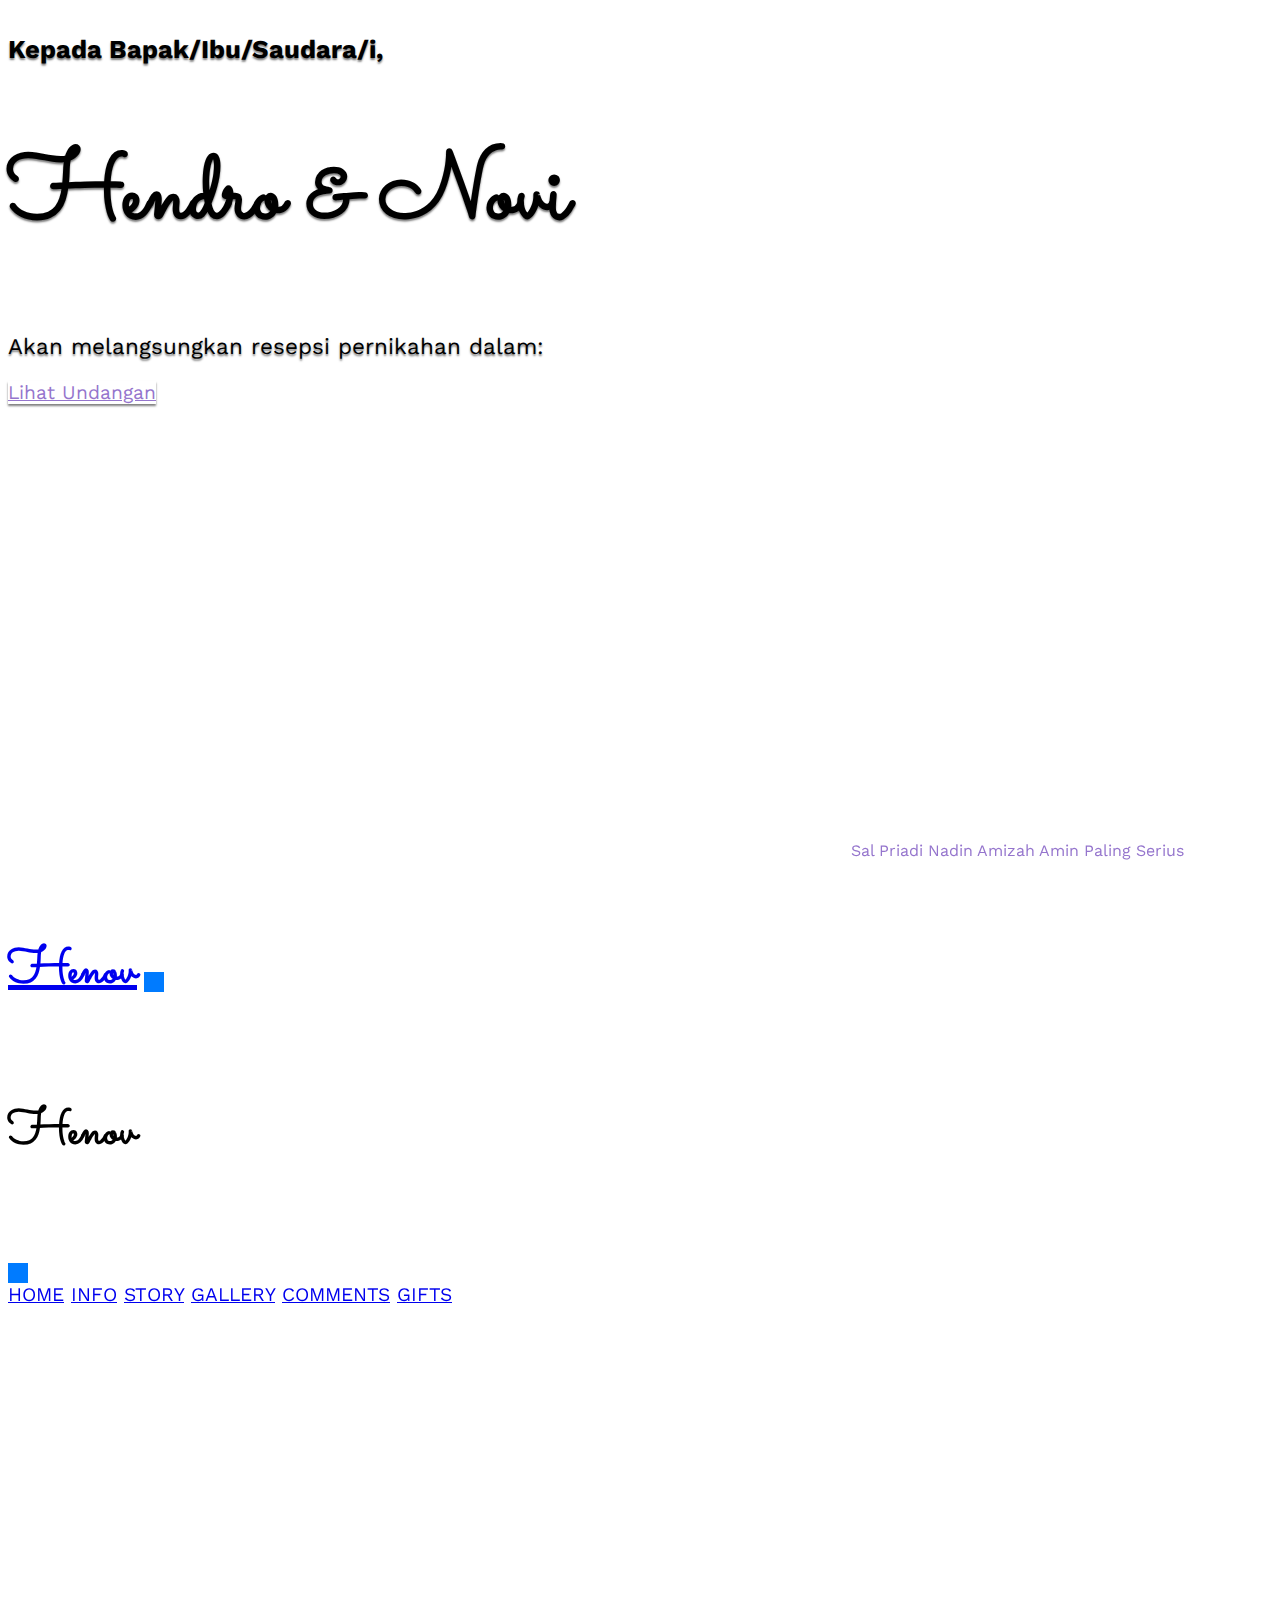
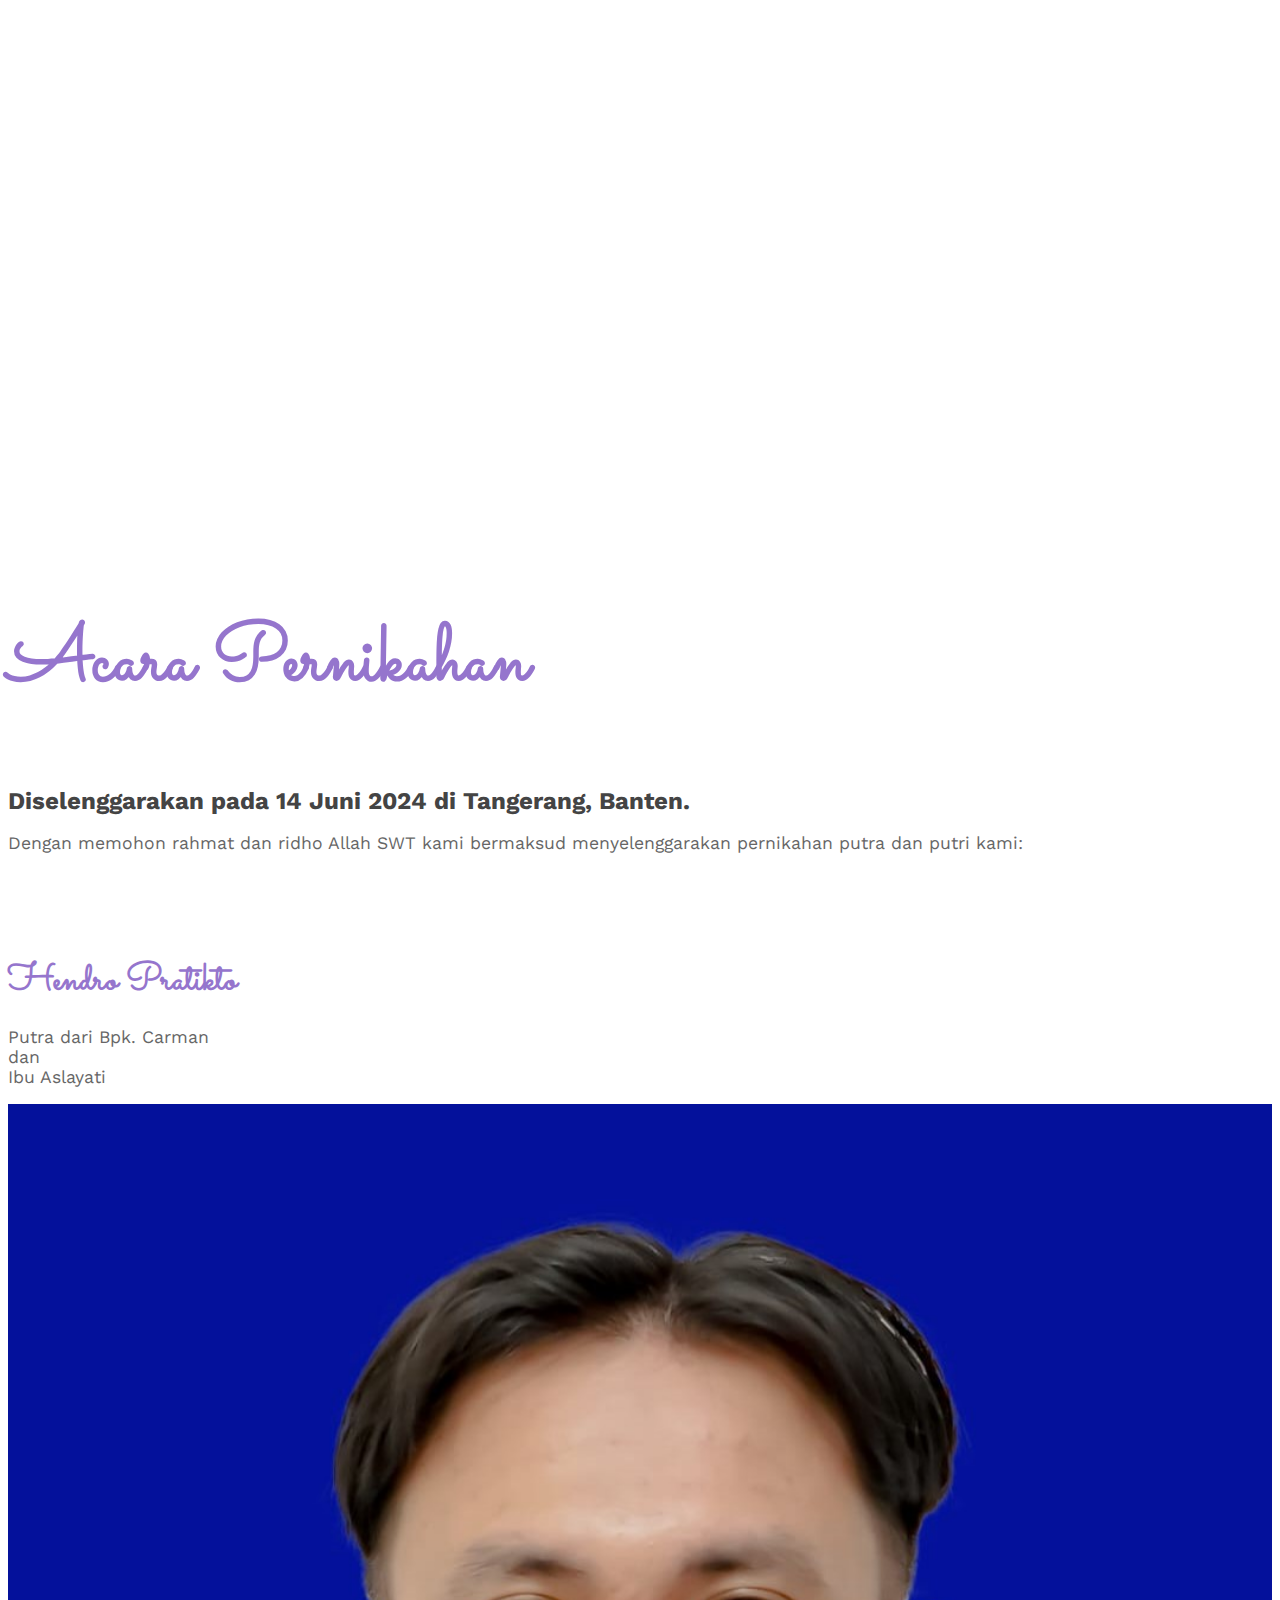
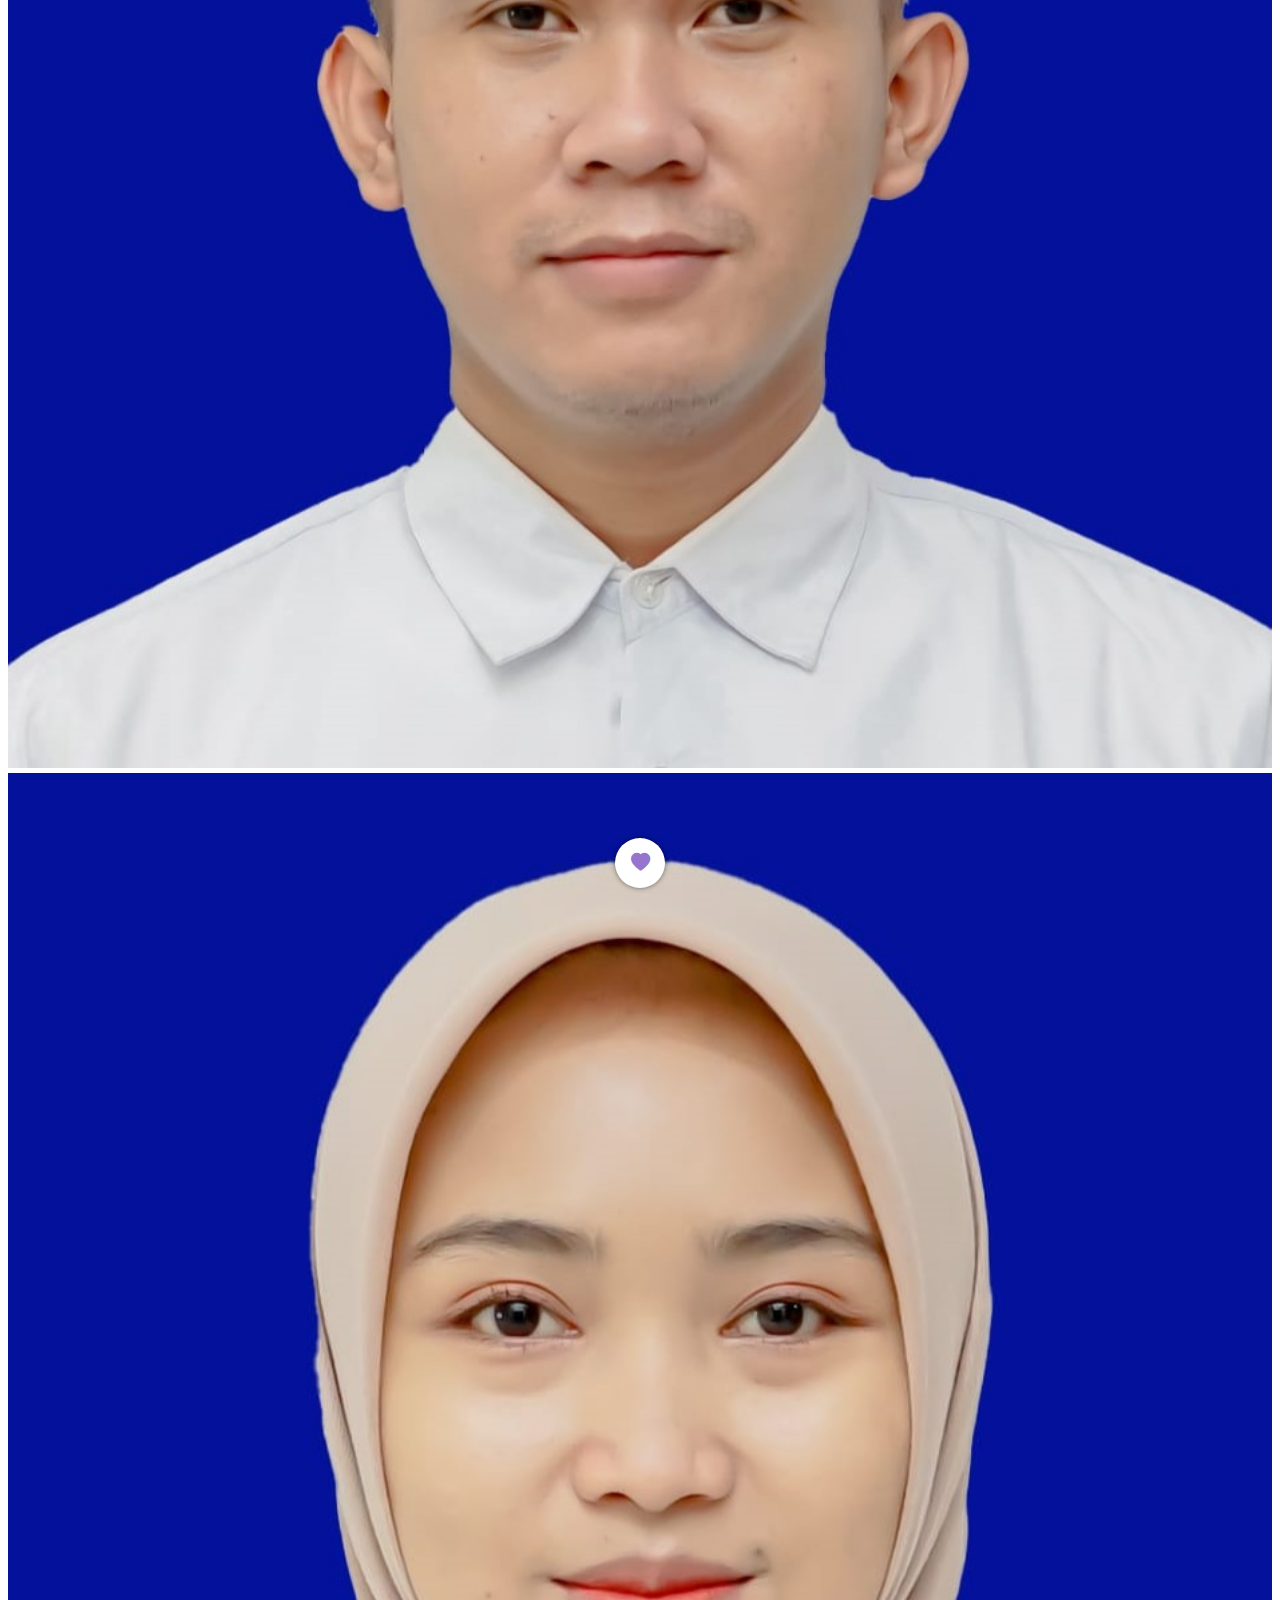
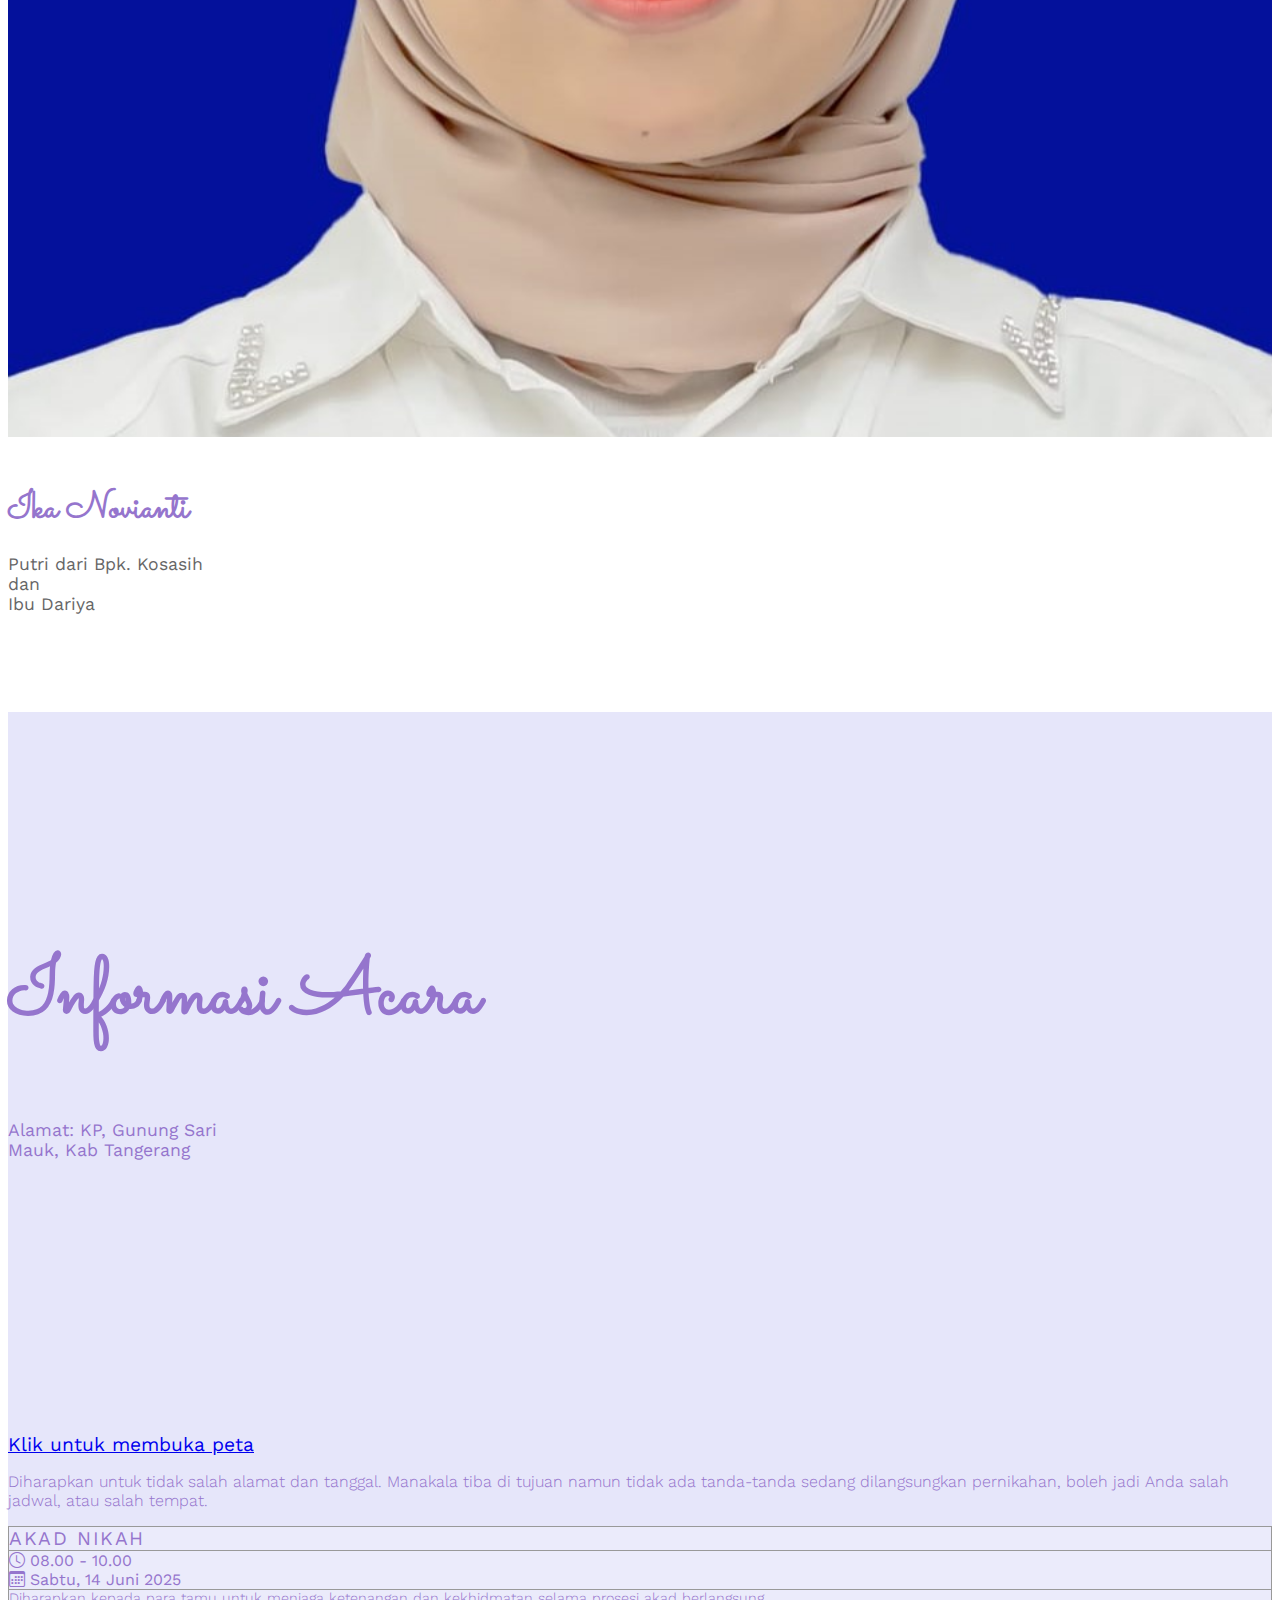
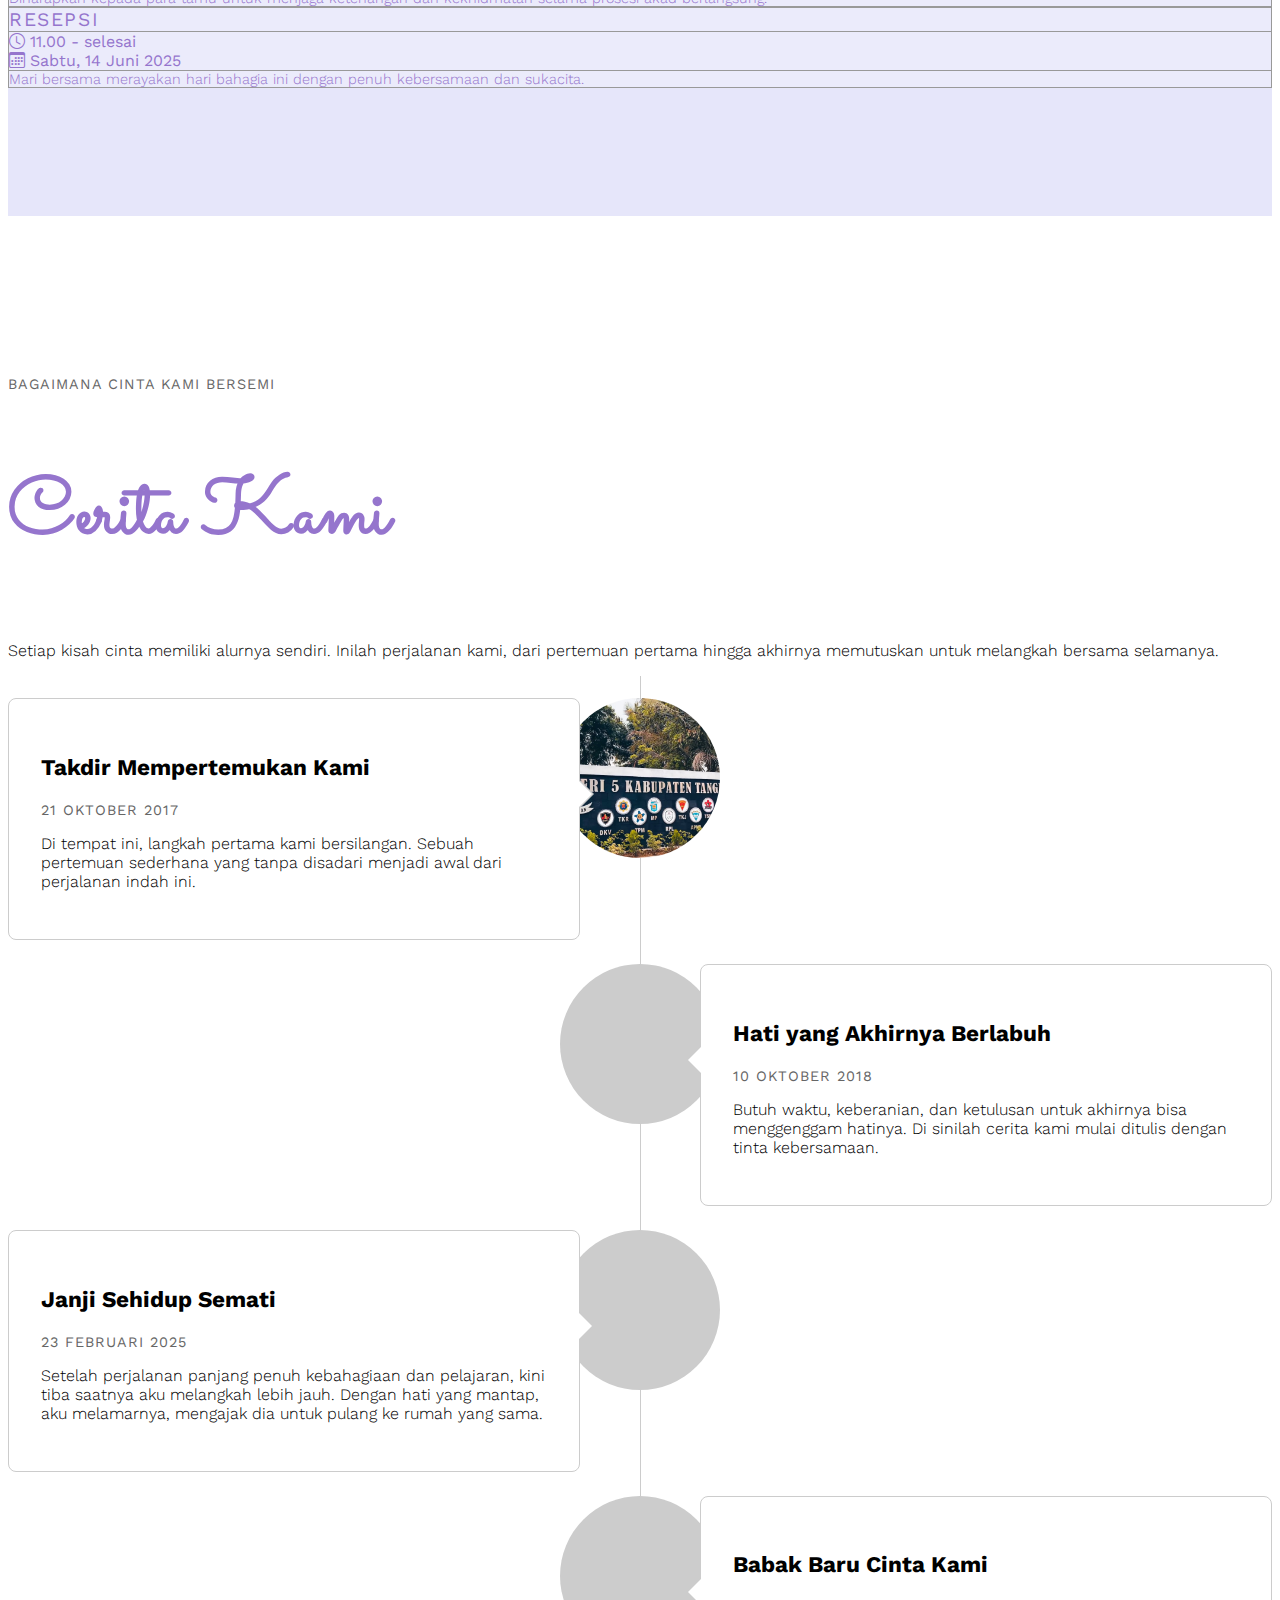
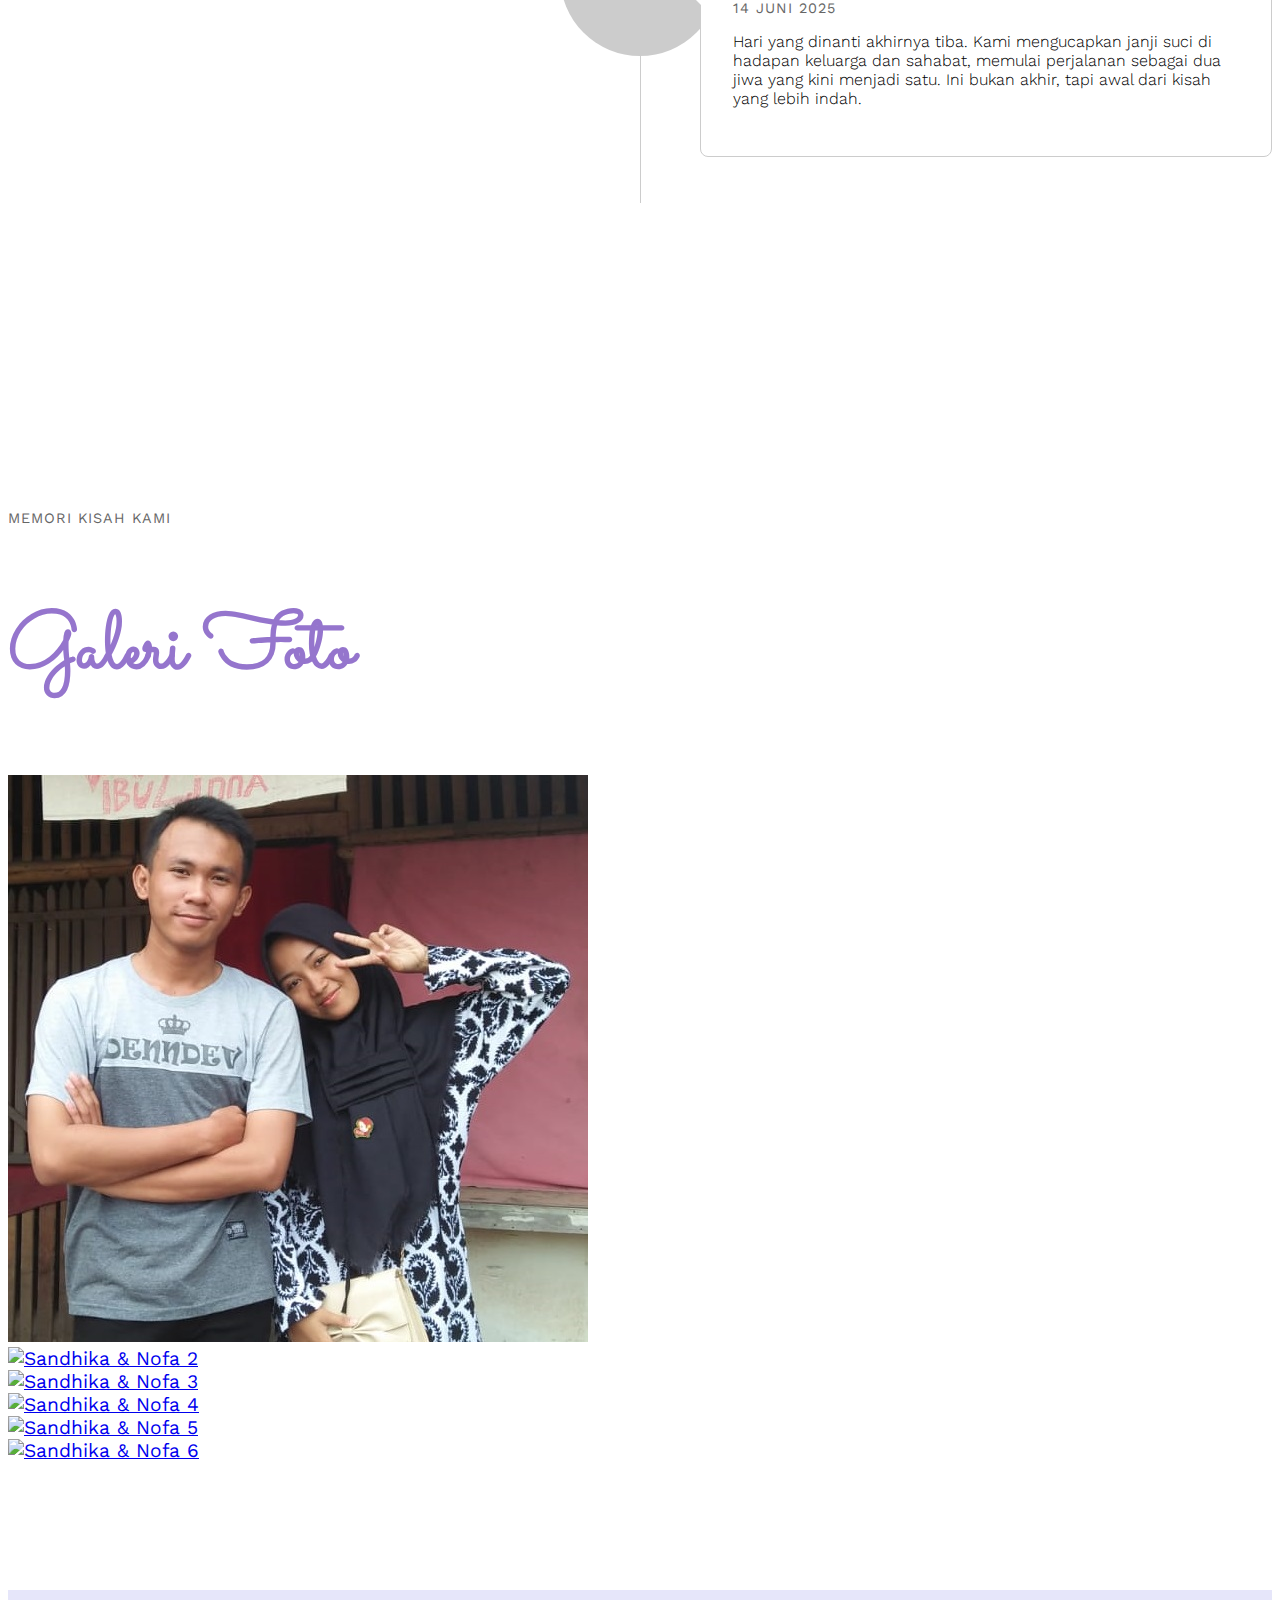
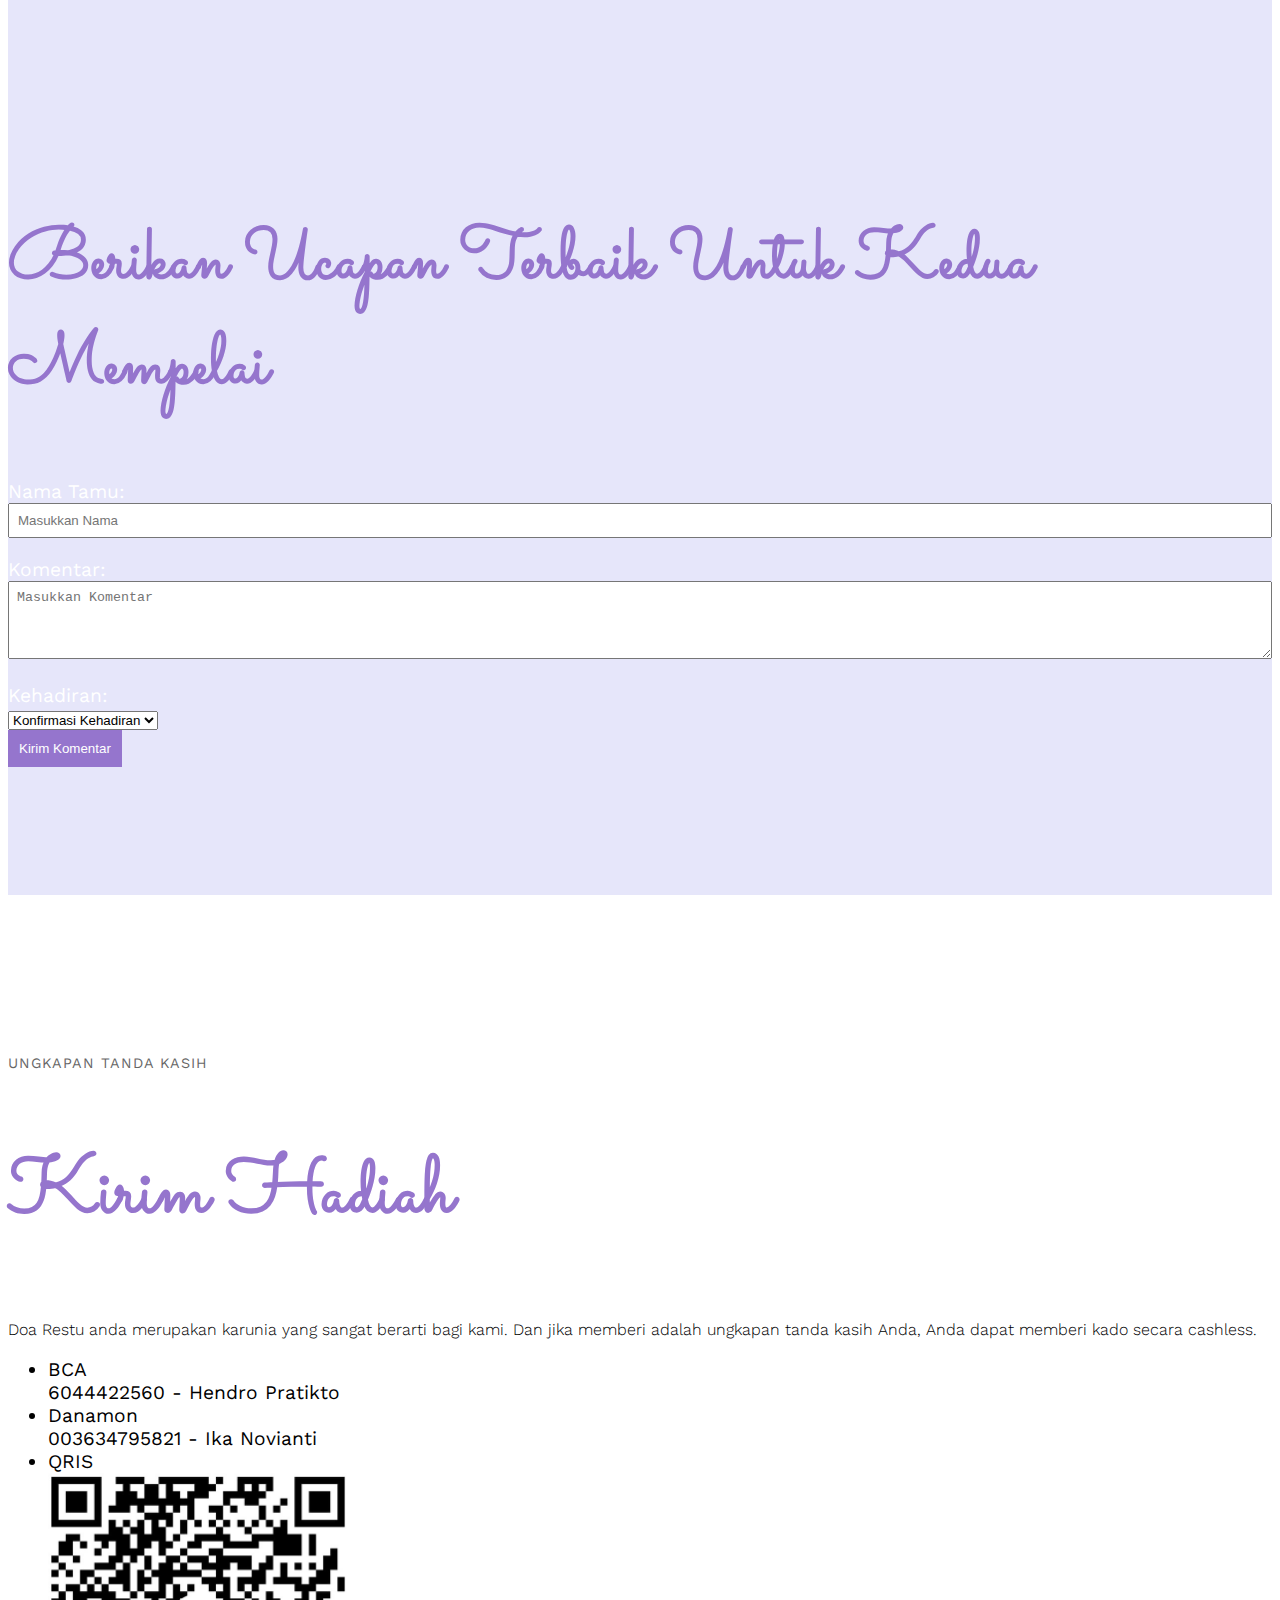
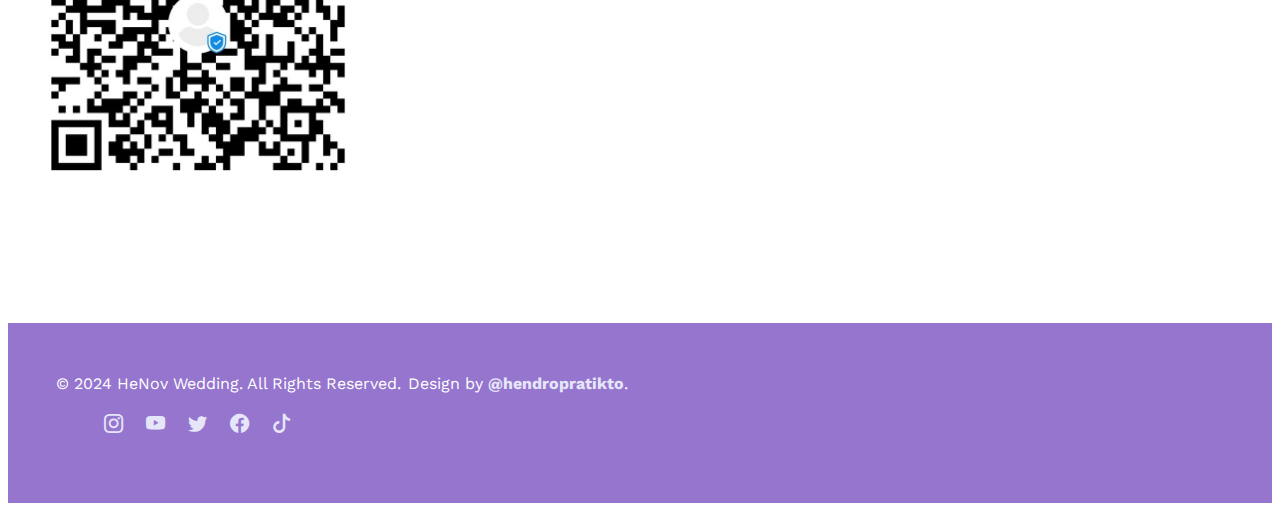
==== index.html @ 2803373d "revisi 3" ====
<!DOCTYPE html>
<html lang="en">
  <head>
    <style>
      /* Style untuk form komentar */
      label {
        display: block;
        margin-top: 10px;
        color: black; /* Menetapkan warna teks menjadi putih */
      }

      input[type="text"],
      textarea {
        width: 100%;
        padding: 8px;
        margin-bottom: 10px;
        box-sizing: border-box;
      }

      button {
        padding: 10px;
        background-color: #007bff;
        color: #fff;
        cursor: pointer;
        border: none;
      }

      button:hover {
        background-color: #0056b3;
      }

      .pagination-button {
        background-color: white;
        color: rgb(255, 255, 255);
        border: 1px solid rgb(241, 78, 149);
        border-radius: 8px; /* Menentukan sudut tombol */
      }

      .pagination-button.active {
        background-color: rgb(255, 255, 255);
        color: rgb(241, 78, 149);
      }

      /* Style untuk area komentar */
      #comment-section {
        margin-top: 20px;
      }

      #comment-section div {
        border-bottom: 1px solid #ccc;
        padding: 10px;
        margin-bottom: 10px;

        /* style.css */

        /* ... Gaya CSS sebelumnya ... */

        #comments {
          background-color: #f8f9fa;
          padding: 50px 0;
        }

        #comment-form {
          max-width: 600px;
        }

        #comments-container {
          max-width: 600px;
        }

        /* ... Gaya CSS setelahnya ... */
      }
    </style>
    <meta charset="utf-8" />
    <meta name="viewport" content="width=device-width, initial-scale=1" />
    <title>Hendro & Novi Wedding</title>
    <link href="https://cdn.jsdelivr.net/npm/bootstrap@5.3.0/dist/css/bootstrap.min.css" rel="stylesheet" integrity="sha384-9ndCyUaIbzAi2FUVXJi0CjmCapSmO7SnpJef0486qhLnuZ2cdeRhO02iuK6FUUVM" crossorigin="anonymous" />

    <link rel="preconnect" href="https://fonts.googleapis.com" />
    <link rel="preconnect" href="https://fonts.gstatic.com" crossorigin />
    <link href="https://fonts.googleapis.com/css2?family=Sacramento&family=Work+Sans:wght@100;300;400;600;700&display=swap" rel="stylesheet" />

    <!-- simplyCountdown -->
    <link rel="stylesheet" href="countdown/simplyCountdown.theme.default.css" />
    <script src="countdown/simplyCountdown.min.js"></script>

    <!-- Bootstrap Icons -->
    <link rel="stylesheet" href="https://cdn.jsdelivr.net/npm/bootstrap-icons@1.10.5/font/bootstrap-icons.css" />

    <link rel="stylesheet" href="style.css" />
    <!-- index.html -->

    <!-- ... Bagian HTML sebelumnya ... -->

    <script src="https://www.gstatic.com/firebasejs/8.9.0/firebase-app.js"></script>
    <script src="https://www.gstatic.com/firebasejs/8.9.0/firebase-database.js"></script>
    <!-- Menyertakan skrip jQuery -->
    <script src="https://code.jquery.com/jquery-3.6.4.min.js"></script>

    <script src="https://cdn.jsdelivr.net/npm/sweetalert2@11"></script>

    <!-- SweetAlert2 CSS -->
    <link rel="stylesheet" href="https://cdn.jsdelivr.net/npm/sweetalert2@11/dist/sweetalert2.min.css" />
    <script type="text/javascript" src="script.js"></script>

    <!-- ... Bagian HTML setelahnya ... -->
  </head>

  <body>
    <section id="hero" class="hero w-100 h-100 p-3 mx-auto text-center d-flex justify-content-center align-items-center text-white">
      <main>
        <h4>Kepada <span>Bapak/Ibu/Saudara/i, </span></h4>
        <h1>Hendro & Novi</h1>
        <p>Akan melangsungkan resepsi pernikahan dalam:</p>
        <div class="simply-countdown"></div>
        <a href="#home" class="btn btn-lg mt-4" onClick="enableScroll()">Lihat Undangan</a>
      </main>
    </section>

    <!-- Navbar untuk PC -->
  <nav class="navbar navbar-expand-md bg-transparent sticky-top mynavbar d-none d-md-block">
    <div class="container">
      <a class="navbar-brand" href="#">Henov</a>
      <button class="navbar-toggler border-0" type="button" data-bs-toggle="offcanvas" data-bs-target="#offcanvasNavbar" aria-controls="offcanvasNavbar" aria-label="Toggle navigation">
        <span class="navbar-toggler-icon"></span>
      </button>
      <div class="offcanvas offcanvas-end" tabindex="-1" id="offcanvasNavbar" aria-labelledby="offcanvasNavbarLabel">
        <div class="offcanvas-header">
          <h5 class="offcanvas-title" id="offcanvasNavbarLabel">Henov</h5>
          <button type="button" class="btn-close" data-bs-dismiss="offcanvas" aria-label="Close"></button>
        </div>
        <div class="offcanvas-body">
          <div class="navbar-nav ms-auto">
            <a class="nav-link" href="#home">Home</a>
            <a class="nav-link" href="#info">Info</a>
            <a class="nav-link" href="#story">Story</a>
            <a class="nav-link" href="#gallery">Gallery</a>
            <a class="nav-link" href="#comments">Comments</a>
            <a class="nav-link" href="#gifts">Gifts</a>
          </div>
        </div>
      </div>
    </div>
  </nav>

  <!-- Navbar untuk Mobile -->
  <nav class="navbar navbar-expand bg-light d-block d-md-none mobile-navbar">
    <div class="container-fluid justify-content-center">
      <div class="navbar-nav">
        <a class="nav-link" href="#home">Home</a>
        <a class="nav-link" href="#info">Info</a>
        <a class="nav-link" href="#story">Story</a>
        <a class="nav-link" href="#gallery">Gallery</a>
        <a class="nav-link" href="#comments">Comments</a>
        <a class="nav-link" href="#gifts">Gifts</a>
      </div>
    </div>
  </nav>

    <section id="home" class="home">
      <div class="container">
        <div class="row justify-content-center">
          <div class="col-md-8 text-center">
            <h2>Acara Pernikahan</h2>
            <h3>Diselenggarakan pada 14 Juni 2024 di Tangerang, Banten.</h3>
            <p>
              <!-- Oleh karena itu, dengan segala hormat, kami bermaksud untuk mengundang Bapak/Ibu, Saudara/i, untuk hadir pada acara pernikahan kami. -->
              Dengan memohon rahmat dan ridho Allah SWT kami bermaksud menyelenggarakan pernikahan putra dan putri kami:
            </p>
          </div>
        </div>

        <div class="row couple">
          <div class="col-lg-6">
            <div class="row">
              <div class="col-8 text-end">
                <h3>Hendro Pratikto</h3>
                <p>
                  <!-- Seorang pria yang sederhana, penuh kesabaran, dan memiliki impian besar. Ia percaya bahwa kebahagiaan sejati bukan tentang seberapa jauh langkah yang telah ditempuh, tetapi dengan siapa perjalanan itu dilalui. Baginya, menemukan pasangan hidup adalah menemukan rumah yang selalu membuatnya ingin pulang. -->
                </p>
                <p>
                  Putra dari Bpk. Carman<br />
                  dan <br />
                  Ibu Aslayati
                </p>
              </div>
              <div class="col-4">
                <img src="img/Hendro.jpg" alt="Sandhika Galih" class="img-responsive rounded-circle" />
              </div>
            </div>
          </div>

          <span class="heart"><i class="bi bi-heart-fill"></i></span>
          <span class="and"><i class="&"></i></span>

          <div class="col-lg-6">
            <div class="row">
              <div class="col-4">
                <img src="img/Novi.jpg" alt="Nofariza" class="img-responsive rounded-circle" />
              </div>
              <div class="col-8">
                <h3>Ika Novianti</h3>
                <p>
                  <!-- Wanita yang lembut dan penuh cinta, yang selalu percaya bahwa segala sesuatu terjadi pada waktu yang tepat. Dalam perjalanannya, ia belajar bahwa cinta bukan hanya tentang kebahagiaan, tetapi juga tentang tumbuh bersama. Kini, ia siap melangkah ke babak baru bersama seseorang yang melengkapi hidupnya. -->
                </p>
                <p>
                  Putri dari Bpk. Kosasih <br />
                  dan <br />
                  Ibu Dariya
                </p>
              </div>
            </div>
          </div>
        </div>
      </div>
    </section>

    <section id="info" class="info">
      <div class="container">
        <div class="row justify-content-center">
          <div class="col-md-8 col-10 text-center">
            <h2>Informasi Acara</h2>
            <p class="alamat">
              Alamat: KP, Gunung Sari <br />
              Mauk, Kab Tangerang
            </p>

            <iframe
              src="https://www.google.com/maps/embed?pb=!1m14!1m12!1m3!1d417.0244730283507!2d106.5123908785859!3d-6.072909756412318!2m3!1f0!2f0!3f0!3m2!1i1024!2i768!4f13.1!5e0!3m2!1sid!2sid!4v1705852567531!5m2!1sid!2sid"
              width="100%"
              height="250"
              style="border: 0"
              allowfullscreen=""
              loading="lazy"
              referrerpolicy="no-referrer-when-downgrade"
            ></iframe>

            <a href="https://maps.app.goo.gl/saR7Hj7JJfBqtUU37" target="_blank" class="btn btn-light btn-sm my-3">Klik untuk membuka peta</a>
            <p class="description">Diharapkan untuk tidak salah alamat dan tanggal. Manakala tiba di tujuan namun tidak ada tanda-tanda sedang dilangsungkan pernikahan, boleh jadi Anda salah jadwal, atau salah tempat.</p>
          </div>
        </div>

        <div class="row justify-content-center mt-4">
          <div class="col-md-5 col-10">
            <div class="card text-center text-bg-light mb-5">
              <div class="card-header">Akad Nikah</div>
              <div class="card-body">
                <div class="row justify-content-center">
                  <div class="col-md-6">
                    <i class="bi bi-clock d-block"></i>
                    <span>08.00 - 10.00</span>
                  </div>
                  <div class="col-md-6">
                    <i class="bi bi-calendar3 d-block"></i>
                    <span>Sabtu, 14 Juni 2025</span>
                  </div>
                </div>
              </div>
              <div class="card-footer">Diharapkan kepada para tamu untuk menjaga ketenangan dan kekhidmatan selama prosesi akad berlangsung.</div>
            </div>
          </div>
          <div class="col-md-5 col-10">
            <div class="card text-center text-bg-light">
              <div class="card-header">Resepsi</div>
              <div class="card-body">
                <div class="row justify-content-center">
                  <div class="col-md-6">
                    <i class="bi bi-clock d-block"></i>
                    <span>11.00 - selesai</span>
                  </div>
                  <div class="col-md-6">
                    <i class="bi bi-calendar3 d-block"></i>
                    <span>Sabtu, 14 Juni 2025</span>
                  </div>
                </div>
              </div>
              <div class="card-footer">Mari bersama merayakan hari bahagia ini dengan penuh kebersamaan dan sukacita.</div>
            </div>
          </div>
        </div>
      </div>
    </section>

    <section id="story" class="story">
      <div class="container">
        <div class="row justify-content-center">
          <div class="col-md-8 col-10 text-center">
            <span>Bagaimana Cinta Kami Bersemi</span>
            <h2>Cerita Kami</h2>
            <p>Setiap kisah cinta memiliki alurnya sendiri. Inilah perjalanan kami, dari pertemuan pertama hingga akhirnya memutuskan untuk melangkah bersama selamanya.</p>
          </div>
        </div>

        <div class="row">
          <div class="col">
            <ul class="timeline">
              <li>
                <div class="timeline-image" style="background-image: url(img/smkn5.jpg)"></div>
                <div class="timeline-panel">
                  <div class="timeline-heading">
                    <h3>Takdir Mempertemukan Kami</h3>
                    <span>21 Oktober 2017</span>
                  </div>
                  <div class="timeline-body">
                    <p>Di tempat ini, langkah pertama kami bersilangan. Sebuah pertemuan sederhana yang tanpa disadari menjadi awal dari perjalanan indah ini.</p>
                  </div>
                </div>
              </li>
              
              <li class="timeline-inverted">
                <div class="timeline-image" style="background-image: url(https://picsum.photos/300/300)"></div>
                <div class="timeline-panel">
                  <div class="timeline-heading">
                    <h3>Hati yang Akhirnya Berlabuh</h3>
                    <span>10 Oktober 2018</span>
                  </div>
                  <div class="timeline-body">
                    <p>Butuh waktu, keberanian, dan ketulusan untuk akhirnya bisa menggenggam hatinya. Di sinilah cerita kami mulai ditulis dengan tinta kebersamaan.</p>
                  </div>
                </div>
              </li>
              
              <li>
                <div class="timeline-image" style="background-image: url(https://picsum.photos/301/301)"></div>
                <div class="timeline-panel">
                  <div class="timeline-heading">
                    <h3>Janji Sehidup Semati</h3>
                    <span>23 Februari 2025</span>
                  </div>
                  <div class="timeline-body">
                    <p>Setelah perjalanan panjang penuh kebahagiaan dan pelajaran, kini tiba saatnya aku melangkah lebih jauh. Dengan hati yang mantap, aku melamarnya, mengajak dia untuk pulang ke rumah yang sama.</p>
                  </div>
                </div>
              </li>
              
              <li class="timeline-inverted">
                <div class="timeline-image" style="background-image: url(https://picsum.photos/302/302)"></div>
                <div class="timeline-panel">
                  <div class="timeline-heading">
                    <h3>Babak Baru Cinta Kami</h3>
                    <span>14 Juni 2025</span>
                  </div>
                  <div class="timeline-body">
                    <p>Hari yang dinanti akhirnya tiba. Kami mengucapkan janji suci di hadapan keluarga dan sahabat, memulai perjalanan sebagai dua jiwa yang kini menjadi satu. Ini bukan akhir, tapi awal dari kisah yang lebih indah.</p>
                  </div>
                </div>
              </li>
            </ul>
            
          </div>
        </div>
      </div>
    </section>

    <section id="gallery" class="gallery">
      <div class="container">
        <div class="row justify-content-center">
          <div class="col-md-8 col-10 text-center">
            <span>Memori Kisah Kami</span>
            <h2>Galeri Foto</h2>
            <p></p>
          </div>
        </div>

        <div class="row row-cols-lg-4 row-cols-md-3 row-cols-sm-2 row-cols-1 justify-content-center">
          <div class="col mt-3">
            <a href="img/gallery/2.jpg" data-toggle="lightbox" data-caption="Hendro & Ika 1" data-gallery="mygallery">
              <img src="img/gallery/thumbnail/2.jpg" alt="Hendro & Ika 1" class="img-fluid w-100 rounded" />
            </a>
          </div>
          <div class="col mt-3">
            <a href="https://picsum.photos/id/300/1200/768" data-toggle="lightbox" data-caption="Sandhika & Nofa 2" data-gallery="mygallery">
              <img src="https://picsum.photos/id/300/300/400" alt="Sandhika & Nofa 2" class="img-fluid w-100 rounded" />
            </a>
          </div>
          <div class="col mt-3">
            <a href="https://picsum.photos/id/301/1200/768" data-toggle="lightbox" data-caption="Sandhika & Nofa 3" data-gallery="mygallery">
              <img src="https://picsum.photos/id/301/300/400" alt="Sandhika & Nofa 3" class="img-fluid w-100 rounded" />
            </a>
          </div>
          <div class="col mt-3">
            <a href="https://picsum.photos/id/302/1200/768" data-toggle="lightbox" data-caption="Sandhika & Nofa 4" data-gallery="mygallery">
              <img src="https://picsum.photos/id/302/300/400" alt="Sandhika & Nofa 4" class="img-fluid w-100 rounded" />
            </a>
          </div>
          <div class="col mt-3">
            <a href="https://picsum.photos/id/304/1200/768" data-toggle="lightbox" data-caption="Sandhika & Nofa 5" data-gallery="mygallery">
              <img src="https://picsum.photos/id/304/300/400" alt="Sandhika & Nofa 5" class="img-fluid w-100 rounded" />
            </a>
          </div>
          <div class="col mt-3">
            <a href="https://picsum.photos/id/305/1200/768" data-toggle="lightbox" data-caption="Sandhika & Nofa 6" data-gallery="mygallery">
              <img src="https://picsum.photos/id/305/300/400" alt="Sandhika & Nofa 6" class="img-fluid w-100 rounded" />
            </a>
          </div>
        </div>
      </div>
    </section>

    <section id="comments" class="comments">
      <div class="container">
        <div class="row justify-content-center">
          <div class="col-md-8 col-10 text-center">
            <h2>Berikan Ucapan Terbaik Untuk Kedua Mempelai</h2>
          </div>
        </div>

        <form id="comment-form" class="row g-3 align-items-center justify-content-center">
          <div class="col-12">
            <label for="guest-name">Nama Tamu:</label>
            <input type="text" class="form-control" id="guest-name" name="nama" placeholder="Masukkan Nama" required />
          </div>
          <div class="col-12">
            <label for="comment-text">Komentar:</label>
            <textarea class="form-control" id="comment-text" name="komentar" rows="4" placeholder="Masukkan Komentar" required></textarea>
          </div>
          <div class="col-12">
            <label for="attendance">Kehadiran:</label>
            <select class="form-select" id="attendance" name="kehadiran" required>
              <option value="" disabled="" selected="">Konfirmasi Kehadiran</option>
              <option value="Hadir">Hadir</option>
              <option value="Tidak Hadir">Tidak Hadir</option>
            </select>
          </div>
          <div class="col-12">
            <button type="submit" class="btn btn-primary">Kirim Komentar</button>
          </div>
        </form>
        <!-- Container untuk menampilkan jumlah komentar -->
        <div id="jumlah-komentar-container"></div>
        <div id="comments-container" class="row justify-content-center mt-4">
          <!-- Komentar akan ditampilkan di sini -->
        </div>
        <div id="pagination-container"></div>
      </div>
    </section>

    <section id="gifts" class="gifts">
      <div class="container">
        <div class="row justify-content-center">
          <div class="col-md-8 col-10 text-center">
            <span>ungkapan tanda kasih</span>
            <h2>Kirim Hadiah</h2>
            <p>Doa Restu anda merupakan karunia yang sangat berarti bagi kami. Dan jika memberi adalah ungkapan tanda kasih Anda, Anda dapat memberi kado secara cashless.</p>
          </div>
        </div>

        <div class="row justify-content-center text-center">
          <div class="col-md-6">
            <ul class="list-group">
              <li class="list-group-item">
                <div class="fw-bold">BCA</div>
                6044422560 - Hendro Pratikto
              </li>
              <li class="list-group-item">
                <div class="fw-bold">Danamon</div>
                003634795821 - Ika Novianti
              </li>
              <li class="list-group-item">
                <div class="fw-bold">QRIS</div>
                <img src="img/dana.jpg" alt="" width="300px">
              </li>
            </ul>
          </div>
        </div>
      </div>
    </section>

    <div id="weather-widget" hidden>
      <h2>Informasi Cuaca</h2>
      <p>Mengambil data cuaca...</p>
    </div>

    <footer>
      <div class="container">
        <div class="row">
          <div class="col text-center">
            <small class="block">&copy; 2024 HeNov Wedding. All Rights Reserved.</small>
            <small class="block">Design by <a href="https://instagram.com/hendropratikto">@hendropratikto</a>.</small>

            <ul class="mt-3">
              <li>
                <a href="https://www.instagram.com/hendropratikto/"><i class="bi bi-instagram"></i></a>
              </li>
              <li>
                <a href="javascript:void(0);"><i class="bi bi-youtube"></i></a>
              </li>
              <li>
                <a href="javascript:void(0);"><i class="bi bi-twitter"></i></a>
              </li>
              <li>
                <a href="https://web.facebook.com/hendro.frankenstein.9"><i class="bi bi-facebook"></i></a>
              </li>
              <li>
                <a href="javascript:void(0);"><i class="bi bi-tiktok"></i></a>
              </li>
            </ul>
          </div>
        </div>
      </div>
    </footer>

    <div id="audio-container">
      <audio id="song" autoplay loop>
        <source src="audio/sal-priadi-nadin-amizah-amin-paling-serius.mp3" type="audio/mp3" />
      </audio>

      <div class="audio-icon-wrapper" style="display: none">
        <i class="bi bi-disc"></i>
      </div>
      <div id="current-song-title" class="song-title"></div>
    </div>

    <script src="https://cdn.jsdelivr.net/npm/bootstrap@5.3.0/dist/js/bootstrap.bundle.min.js" integrity="sha384-geWF76RCwLtnZ8qwWowPQNguL3RmwHVBC9FhGdlKrxdiJJigb/j/68SIy3Te4Bkz" crossorigin="anonymous"></script>

    <script src="https://cdn.jsdelivr.net/npm/bs5-lightbox@1.8.3/dist/index.bundle.min.js"></script>

    <script>
      // Ganti 'YOUR_API_KEY' dengan kunci API yang Anda peroleh dari OpenWeatherMap
      var apiKey = "6b0fea51e4a5fe076a2d5f990e9ee631";
      var city = "Tangerang"; // Ganti dengan nama kota tempat pernikahan Anda
      var apiUrl = "https://api.openweathermap.org/data/2.5/weather?q=" + city + "&appid=" + apiKey;

      // Fungsi untuk mengambil data cuaca dari OpenWeatherMap
      function getWeather() {
        fetch(apiUrl)
          .then(function (response) {
            return response.json();
          })
          .then(function (data) {
            // Menampilkan informasi cuaca
            var weatherDescription = data.weather[0].description;
            var temperature = Math.round(data.main.temp - 273.15); // Konversi dari Kelvin ke Celsius
            var weatherWidget = document.getElementById("weather-widget");
            weatherWidget.innerHTML = "<h2>Informasi Cuaca</h2>" + "<p>Cuaca saat ini: " + weatherDescription + "</p>" + "<p>Suhu: " + temperature + "°C</p>";
          })
          .catch(function (error) {
            console.log("Ada masalah dalam mengambil data cuaca:", error);
            var weatherWidget = document.getElementById("weather-widget");
            weatherWidget.innerHTML = "<h2>Informasi Cuaca</h2>" + "<p>Gagal mengambil data cuaca.</p>";
          });
      }

      // Memanggil fungsi untuk mendapatkan data cuaca saat halaman dimuat
      getWeather();
    </script>

    <script>
      simplyCountdown(".simply-countdown", {
        year: 2025, // required
        month: 6, // required
        day: 14, // required
        hours: 8, // Default is 0 [0-23] integer
        words: {
          //words displayed into the countdown
          days: { singular: "hari", plural: "hari" },
          hours: { singular: "jam", plural: "jam" },
          minutes: { singular: "menit", plural: "menit" },
          seconds: { singular: "detik", plural: "detik" },
        },
      });
    </script>

    <script>
      const stickyTop = document.querySelector(".sticky-top");
      const offcanvas = document.querySelector(".offcanvas");

      offcanvas.addEventListener("show.bs.offcanvas", function () {
        stickyTop.style.overflow = "visible";
      });

      offcanvas.addEventListener("hidden.bs.offcanvas", function () {
        stickyTop.style.overflow = "hidden";
      });
    </script>

    <script>
      const rootElement = document.querySelector(":root");
      const audioIconWrapper = document.querySelector(".audio-icon-wrapper");
      const audioIcon = document.querySelector(".audio-icon-wrapper i");
      const song = document.querySelector("#song");
      const songTitleElement = document.querySelector("#current-song-title");
      let isPlaying = false;

      // Daftar lagu
      const sources = [
          { src: 'audio/sal-priadi-nadin-amizah-amin-paling-serius.mp3', title: 'sal-priadi-nadin-amizah-amin-paling-serius.mp3' },
          { src: 'audio/rizky-febian-feat-mahalini-bermuara.mp3', title: 'rizky-febian-feat-mahalini-bermuara.mp3' },
      ];
      let currentSongIndex = 0;

      function disableScroll() {
          scrollTop = window.pageYOffset || document.documentElement.scrollTop;
          scrollLeft = window.pageXOffset || document.documentElement.scrollLeft;

          window.onscroll = function () {
              window.scrollTo(scrollTop, scrollLeft);
          };

          rootElement.style.scrollBehavior = "auto";
      }

      function enableScroll() {
          window.onscroll = function () {};
          rootElement.style.scrollBehavior = "smooth";
          playAudio();
      }

      function playAudio() {
          song.volume = 0.1;
          audioIconWrapper.style.display = "flex";
          song.play();
          isPlaying = true;
          showSongTitle();  // Memanggil showSongTitle saat audio mulai diputar
      }

      function formatTitle(title) {
        // Hapus ekstensi .mp3 dan ganti - dengan spasi
        let formattedTitle = title.replace('.mp3', '').replace(/-/g, ' ');

        // Ubah menjadi ucwords (capitalize setiap kata)
        return formattedTitle
            .toLowerCase()
            .split(' ')
            .map(word => word.charAt(0).toUpperCase() + word.slice(1))
            .join(' ');
      }

      function showSongTitle() {
        songTitleElement.classList.remove('hidden');
        setTimeout(() => {
            songTitleElement.classList.add('hidden');
        }, 3000); // Judul akan hilang setelah 3 detik
      }

      function playNextSong() {
        currentSongIndex = (currentSongIndex + 1) % sources.length;
        const currentSong = sources[currentSongIndex];
        song.src = currentSong.src;
        songTitleElement.textContent = `${formatTitle(currentSong.title)}`;
        song.play();
        isPlaying = true;
        audioIcon.classList.add("bi-disc");
        audioIcon.classList.remove("bi-pause-circle");
        showSongTitle();
      }

      audioIconWrapper.onclick = function () {
        if (isPlaying) {
            if (currentSongIndex === sources.length - 1) {
                song.pause();
                audioIcon.classList.remove("bi-disc");
                audioIcon.classList.add("bi-pause-circle");
                isPlaying = false;
            } else {
                playNextSong();
            }
        } else {
            playNextSong();
        }
      };

      // audioIconWrapper.onclick = function () {
      //     if (isPlaying) {
      //         song.pause();
      //         audioIcon.classList.remove("bi-disc");
      //         audioIcon.classList.add("bi-pause-circle");
      //     } else {
      //         song.play();
      //         audioIcon.classList.add("bi-disc");
      //         audioIcon.classList.remove("bi-pause-circle");
      //     }

      //     isPlaying = !isPlaying;
      // };

      // Logika playlist
      // song.addEventListener('ended', function () {
      //     currentSongIndex = (currentSongIndex + 1) % sources.length;
      //     song.src = sources[currentSongIndex];
      //     song.play();
      // });

      // Inisialisasi lagu pertama
      const initialSong = sources[currentSongIndex];
      song.src = initialSong.src;
      songTitleElement.textContent = `${formatTitle(initialSong.title)}`;

      // Panggil showSongTitle saat halaman pertama kali dimuat
      showSongTitle();


      // Mengaktifkan disable scroll pada awal halaman dimuat
      disableScroll();
    </script>

    <script>
      window.addEventListener("load", function () {
        const form = document.getElementById("my-form");
        form.addEventListener("submit", function (e) {
          e.preventDefault();
          const data = new FormData(form);
          const action = e.target.action;
          fetch(action, {
            method: "POST",
            body: data,
          }).then(() => {
            alert("Konfirmasi kehadiran berhasil terkirim!");
          });
        });
      });
    </script>
    <script>
      const urlParams = new URLSearchParams(window.location.search);
      const nama = urlParams.get("n") || "";
      const pronoun = urlParams.get("p") || "Bapak/Ibu/Saudara/i";
      const namaContainer = document.querySelector(".hero h4 span");
      namaContainer.innerText = `${pronoun} ${nama},`.replace(/ ,$/, ",");

      document.querySelector("#nama").value = nama;
    </script>
  </body>
</html>
<script>
  // Kode JavaScript disini
  document.head.innerHTML += "<style>button { margin-right: 8px; }</style>";
</script>
---- countdown/simplyCountdown.theme.default.css ----
.simply-countdown {
  overflow: hidden;
  display: table;
  margin: auto;
}
/* .simply-countdown > .simply-section {
  width: 50px;
  height: 50px;
  padding: 80px;
  display: flex;
  align-items: center;
  justify-content: center;
  float: left;
  margin: 10px;
  background: var(--pink);
  box-shadow: 0 1px 3px rgba(0, 0, 0, 0.12), 0 1px 2px rgba(0, 0, 0, 0.24);
  border-radius: 50%;
} */

.simply-countdown > .simply-section {
  width: 80px;
  height: 100px;
  padding: 20px;
  display: flex;
  align-items: center;
  justify-content: center;
  float: left;
  margin: 10px;
  background: linear-gradient(135deg, #6f2c91, #a77bca);
  box-shadow: 0 8px 16px rgba(0, 0, 0, 0.2), 0 4px 8px rgba(0, 0, 0, 0.19);
  border-radius: 12px;
  font-family: 'Noto Sans', sans-serif;
  color: white;
  font-size: 24px;
  text-align: center;
  transition: transform 0.3s, box-shadow 0.3s;
}

.simply-countdown > .simply-section:hover {
  transform: scale(1.05);
  box-shadow: 0 12px 24px rgba(0, 0, 0, 0.3);
}

.simply-countdown > .simply-section .simply-amount,
.simply-countdown > .simply-section .simply-word {
  display: block;
  text-align: center;
}

.simply-countdown > .simply-section .simply-amount {
  font-size: 2rem;
  font-weight: bold;
  text-shadow: 1px 1px 2px rgba(0, 0, 0, 0.5);
}

.simply-countdown > .simply-section .simply-word {
  font-size: 1.2rem;
  margin-top: 5px;
  letter-spacing: 1px;
}

.simply-countdown > .simply-section:before {
  content: url('https://upload.wikimedia.org/wikipedia/en/7/7c/BTS_logo.svg');
  display: block;
  margin-bottom: 5px;
  width: 30px;
  height: auto;
}

/* Media Query untuk Responsif */
/* @media (max-width: 768px) {
  .simply-countdown > .simply-section {
    width: 70px; 
    height: 90px; 
    padding: 15px; 
    font-size: 22px;
  }

  .simply-countdown > .simply-section .simply-amount {
    font-size: 1.8rem; 
  }

  .simply-countdown > .simply-section .simply-word {
    font-size: 1.1rem;
  }

  .simply-countdown > .simply-section:before {
    width: 28px; 
  }
}

@media (max-width: 600px) {
  .simply-countdown > .simply-section {
    width: 60px;
    height: 80px;
    padding: 10px; 
    font-size: 20px;
  }

  .simply-countdown > .simply-section .simply-amount {
    font-size: 1.5rem; 
  }

  .simply-countdown > .simply-section .simply-word {
    font-size: 1rem;
  }

  .simply-countdown > .simply-section:before {
    width: 25px; 
  }
}

@media (max-width: 400px) {
  .simply-countdown > .simply-section {
    width: 50px;
    height: 70px; 
    padding: 8px; 
    font-size: 18px;
  }

  .simply-countdown > .simply-section .simply-amount {
    font-size: 1.2rem; 
  }

  .simply-countdown > .simply-section .simply-word {
    font-size: 0.9rem;
  }

  .simply-countdown > .simply-section:before {
    width: 20px; 
  }
}

@media (max-width: 360px) {
  .simply-countdown > .simply-section {
    width: 50px; 
    height: 70px; 
    padding: 8px;
    font-size: 18px; 
  }

  .simply-countdown > .simply-section .simply-amount {
    font-size: 1.2rem;
  }

  .simply-countdown > .simply-section .simply-word {
    font-size: 0.9rem;
  }

  .simply-countdown > .simply-section:before {
    width: 20px;
  }
} */
---- style.css ----
:root {
  /* --pink: #f14e95; */
  --pink: #9575cd;
  --bg: #E6E6FA;
  --shadow: 0 2px 2px rgb(0 0 0 / 0.5);
}

body {
  font-size: 1.2rem;
  font-family: "Work Sans", sans-serif;
  min-height: 4000px;
}

.hero::before {
  content: "";
  position: absolute;
  top: 0;
  left: 0;
  width: 100%;
  height: 100%;
  background-image: url(img/bg-prewed.jpg);
  background-size: cover;
  background-position: center;
  z-index: -1;
  filter: grayscale();
}

.hero {
  position: relative;
  min-height: 100vh;
}

.hero h1,
.hero h4,
.hero p {
  text-shadow: var(--shadow);
}

.hero h1 {
  font-family: "Sacramento", cursive;
  font-size: 6rem;
}

.hero h4 {
  font-size: 1.6rem;
}

.hero p {
  font-size: 1.4rem;
}

.hero a {
  color: var(--pink);
  background-color: white;
  box-shadow: var(--shadow);
}

.hero a:hover {
  background-color: var(--pink);
  color: white;
}

.mynavbar {
  background-color: rgba(255, 255, 255, 0.3) !important;
  backdrop-filter: blur(4px);
}

.mynavbar .offcanvas {
  height: 100vh;
}

.mynavbar .navbar-brand,
.mynavbar .offcanvas-title {
  font-family: "Sacramento", cursive;
  font-size: 3.2rem;
  font-weight: bold;
}

.mynavbar .nav-link {
  text-transform: uppercase;
}

/* Mobile Navbar inspired by BTS */
.mobile-navbar {
  position: fixed;
  bottom: 0;
  left: 0;
  right: 0;
  z-index: 1030;
  background: linear-gradient(90deg, #FF87CA, #B19FFF, #87CEFA); /* Gradien multi-warna pastel */
  border-top: 3px solid #B19FFF; /* Border ungu di atas navbar */
  box-shadow: 0 -2px 20px rgba(0, 0, 0, 0.2); /* Shadow lebih tebal untuk efek kedalaman */
  font-family: 'Arial', sans-serif; /* Font yang bersih dan modern */
  animation: slideUp 0.5s ease-in-out; /* Animasi saat navbar muncul */
  transition: background 3s ease; /* Transisi untuk gradien berubah warna */
}

.mobile-navbar:hover {
  background: linear-gradient(90deg, #87CEFA, #B19FFF, #FF87CA); /* Gradien berubah warna saat hover */
}

.mobile-navbar .navbar-nav {
  flex-direction: row; /* Menyusun item navbar secara horizontal */
  justify-content: space-around; /* Mengatur jarak antar item navbar */
  align-items: center; /* Menyelaraskan item secara vertikal */
}

.mobile-navbar .nav-link {
  flex-grow: 1; /* Membuat link menempati ruang yang sama */
  text-align: center; /* Menyelaraskan teks di tengah */
  padding: 15px 0; /* Menambah padding untuk kenyamanan pengguna */
  color: white; /* Warna teks putih untuk kontras dengan background */
  font-weight: bold; /* Membuat teks lebih tebal */
  text-transform: uppercase; /* Mengubah teks menjadi huruf besar */
  letter-spacing: 1.2px; /* Menambah spasi antar huruf */
  transition: all 0.3s ease; /* Transisi halus saat hover */
  position: relative; /* Untuk positioning elemen pseudo */
}

.mobile-navbar .nav-link:before {
  content: "\2605"; /* Menggunakan ikon bintang (★) */
  position: absolute;
  top: -10px;
  left: 50%;
  transform: translateX(-50%);
  font-size: 10px; /* Ukuran ikon bintang */
  color: #FFDEFA; /* Warna bintang pink muda */
  opacity: 0;
  transition: all 0.3s ease; /* Transisi untuk elemen pseudo */
}

.mobile-navbar .nav-link:hover:before {
  opacity: 1; /* Tampilkan elemen pseudo saat hover */
  top: -20px; /* Animasi bergerak ke atas */
}

.mobile-navbar .nav-link:hover {
  color: #FFDEFA; /* Warna hover pink muda */
  background-color: rgba(255, 255, 255, 0.15); /* Efek hover latar belakang semi transparan */
  border-radius: 10px; /* Rounding lebih besar pada efek hover */
  transform: scale(1.1); /* Efek membesar saat hover */
}

.mobile-navbar .nav-link:active {
  transform: scale(0.95); /* Efek mengklik (sedikit mengecil) */
  transition: transform 0.1s ease; /* Transisi cepat untuk klik */
}

@keyframes slideUp {
  from {
    transform: translateY(100%);
  }
  to {
    transform: translateY(0);
  }
}

@media (min-width: 768px) {
  .mobile-navbar {
    display: none; /* Menyembunyikan navbar mobile di ukuran layar lebih besar dari 768px */
  }
  .home .heart {
    width: 100%;
    text-align: center;
    display: flex;
    justify-content: center;
  }
}


.home {
  background-image: url(img/bg.png);
  background-size: cover;
  min-height: 100vh;
  margin-top: -6rem;
  padding-top: 15rem;
  padding-bottom: 5rem;
}

.home h2,
.info h2,
.story h2,
.gallery h2,
.rsvp h2,
.comments h2,
.gifts h2 {
  color: var(--pink);
  font-family: "Sacramento";
  font-size: 5rem;
  font-weight: bold;
}

.home h3 {
  color: #444;
  font-size: 1.5rem;
  margin-bottom: 1rem;
}

.home p {
  font-size: 1.1rem;
  color: #666;
}

.home .couple {
  margin-top: 100px;
}

.home .couple h3 {
  font-family: "Sacramento";
  font-size: 2.4rem;
  color: var(--pink);
}

.home .couple img {
  width: 100%;
}

.home .heart {
  width: 50px;
  height: 50px;
  background-color: white;
  display: flex;
  border-radius: 50%;
  box-shadow: 0 0 5px rgba(0, 0, 0, 0.5);
  position: absolute;
  left: 50%;
  transform: translateX(-50%) translateY(65px);
}

.home .heart i {
  margin: auto;
  color: var(--pink);
}

.info {
  background-color: var(--bg);
  color: #9575cd;
  padding-top: 10rem;
  padding-bottom: 8rem;
}

.info .alamat {
  font-size: 1.1rem;
}

.info .description {
  font-size: 1rem;
  font-weight: 300;
}

.info .card {
  background-color: rgba(255, 255, 255, 0.2) !important;
  color: #9575cd !important;
  border: 1px solid #999;
}

.info .card-header {
  border-bottom: 1px solid #999;
  text-transform: uppercase;
  letter-spacing: 0.1rem;
}

.info .card-body {
  font-size: 1rem;
}

.info .card-footer {
  border-top: 1px solid #999;
  font-size: 0.9rem;
  font-weight: 300;
}

.story,
.gallery,
.rsvp,
.comments,
.gifts {
  padding-top: 10rem;
  padding-bottom: 8rem;
}

.story span,
.gallery span,
.gifts span {
  text-transform: uppercase;
  color: #666;
  font-size: 0.9rem;
  letter-spacing: 1px;
  display: block;
  margin-bottom: 1rem;
}

.story p,
.gallery p,
.rsvp p,
.comments p,
.gifts p {
  font-size: 1rem;
  font-weight: 300;
}

.timeline {
  list-style: none;
  padding: 1.4rem 0;
  margin-top: 1rem;
  position: relative;
}

.timeline::before {
  content: "";
  top: 0;
  bottom: 0;
  position: absolute;
  width: 1px;
  background-color: #ccc;
  left: 50%;
}

.timeline li {
  margin-bottom: 1.5rem;
  position: relative;
}

.timeline li::before,
.timeline li::after {
  content: "";
  display: table;
}

.timeline li::after {
  clear: both;
}

.timeline li .timeline-image {
  width: 160px;
  height: 160px;
  background-color: #ccc;
  position: absolute;
  left: 50%;
  transform: translateX(-50%);
  border-radius: 50%;
  background-size: cover;
  background-position: center;
  background-repeat: no-repeat;
}

.timeline li .timeline-panel {
  width: 40%;
  float: left;
  border: 1px solid #ccc;
  padding: 2rem;
  position: relative;
  border-radius: 8px;
  background-color: #fff;
}

.timeline li .timeline-panel::before {
  content: "";
  display: inline-block;
  position: absolute;
  border-top: 15px solid transparent;
  border-left: 15px solid #ccc;
  border-right: 0 solid #ccc;
  border-bottom: 15px solid transparent;
  top: 80px;
  right: -15px;
}

.timeline li .timeline-panel::after {
  content: "";
  position: absolute;
  display: inline-block;
  border-top: 14px solid transparent;
  border-left: 14px solid #fff;
  border-right: 0 solid #fff;
  border-bottom: 14px solid transparent;
  top: 81px;
  right: -13px;
}

.timeline li.timeline-inverted .timeline-panel {
  float: right;
}

.timeline li.timeline-inverted .timeline-panel::before {
  border-left-width: 0;
  border-right-width: 15px;
  left: -15px;
  right: auto;
}

.timeline li.timeline-inverted .timeline-panel::after {
  border-left-width: 0;
  border-right-width: 14px;
  left: -13px;
  right: auto;
}

.gallery {
  background-image: url(img/bg.png);
}

.rsvp {
  background-color: var(--bg);
}

.rsvp h2 {
  font-size: 4.5rem;
}

.rsvp p {
  color: white;
}

.rsvp form label {
  color: white;
}

.rsvp button {
  background-color: var(--pink);
  color: white;
  border: 1px solid var(--pink);
}

.rsvp button:hover {
  background-color: white;
  color: var(--pink);
  border: 1px solid white;
}
.comments {
  background-color: var(--bg);
}

.comments h2 {
  font-size: 4.5rem;
}

.comments p {
  color: white;
}

.comments form label {
  color: white;
}

.comments button {
  background-color: var(--pink);
  color: white;
  border: 1px solid var(--pink);
}

.comments button:hover {
  background-color: white;
  color: var(--pink);
  border: 1px solid white;
}

footer {
  padding: 3rem;
  background-color: var(--pink);
  color: white;
}

footer a {
  color: var(--bg);
  font-weight: bold;
  text-decoration: none;
}

footer a:hover {
  color: white;
}

footer li {
  list-style: none;
  display: inline;
  margin: 0.5rem;
}

.audio-icon-wrapper {
  width: 4rem;
  height: 4rem;
  font-size: 4rem;
  position: fixed;
  bottom: 2.5rem;
  right: 2rem;
  cursor: pointer;
  color: white;
  opacity: 0.5;
  mix-blend-mode: difference;
  animation: rotating 4s linear infinite;
  transform-origin: center;
  display: flex;
  justify-content: center;
  align-items: center;
  line-height: 0;
}

.song-title {
  font-size: 1rem;
  color: #9575cd;
  opacity: 1;
  position: fixed; /* Agar posisi tetap */
  bottom: 2.5rem; /* Sama dengan .audio-icon-wrapper untuk kesejajaran vertikal */
  right: 6rem; /* Jarak dari ikon audio */
  transition: opacity 1s ease-in-out;
}

.song-title.hidden {
  opacity: 0;
}


@keyframes rotating {
  from {
    transform: rotate(0);
  }
  to {
    transform: rotate(360deg);
  }
}

/* Media Query */
/* Extra large */
@media (max-width: 1200px) {
  .home .heart {
    transform: translateX(-50%) translateY(45px);
  }
}


.home .and {
  display: none;
  font-size: 2rem;
}

/* laptop */
@media (max-width: 992px) {
  html {
    font-size: 75%;
  }

  .simply-countdown > .simply-section {
    padding: 70px;
  }

  .home .heart {
    display: none;
  }

  .home .and {
    display: block; /* Tampilkan simbol & */
    text-align: center;
    padding-bottom: 10px;
    font-size: 25pt;
  }

  .home .and::before {
    content: "&"; /* Menampilkan simbol & */
  }

  .timeline::before {
    left: 60px;
  }

  .timeline li .timeline-image {
    left: 15px;
    margin-left: 45px;
    top: 16px;
  }

  .timeline li .timeline-panel {
    width: calc((100% - 200px));
    float: right;
  }

  .timeline li .timeline-panel::before {
    border-left-width: 0;
    border-right-width: 15px;
    left: -15px;
    right: auto;
  }

  .timeline li .timeline-panel::after {
    border-left-width: 0;
    border-right-width: 14px;
    left: -13px;
    right: auto;
  }
}

/* tablet */
@media (max-width: 768px) {
  html {
    font-size: 65%;
  }

  .simply-countdown > .simply-section {
    padding: 60px;
    margin: 5px;
  }

  .mynavbar .nav-link {
    font-size: 2rem;
    text-align: center;
  }

  .sticky-top {
    overflow: hidden;
  }

  .timeline li .timeline-image {
    width: 140px;
    height: 140px;
  }

  .audio-icon-wrapper {
    bottom: 7rem; /* Tambahkan lebih banyak jarak dari bawah */
    right: 1.5rem; /* Sesuaikan posisi kanan jika diperlukan */
  }
}

/* mobile phone */
@media (max-width: 576px) {
  html {
    font-size: 60%;
  }

  .simply-countdown > .simply-section {
    padding: 30px;
    margin: 2px;
  }

  .timeline li .timeline-image {
    width: 80px;
    height: 80px;
  }

  .timeline li .timeline-panel {
    width: 65%;
    transform: translateX(-20px);
  }

  .timeline li .timeline-panel::before {
    top: 30px;
  }

  .timeline li .timeline-panel::after {
    top: 31px;
  }

  .row-cols-sm-2 > .col {
    flex: 0 0 50%; /* Each column takes up 50% of the row */
    max-width: 50%; /* Each column's maximum width is 50% */
  }

  .img-fluid {
    border-radius: 10px; /* Add border radius to images */
    width: 100%; /* Set width to 100% */
    height: auto; /* Set height to auto to maintain aspect ratio */
  }
}
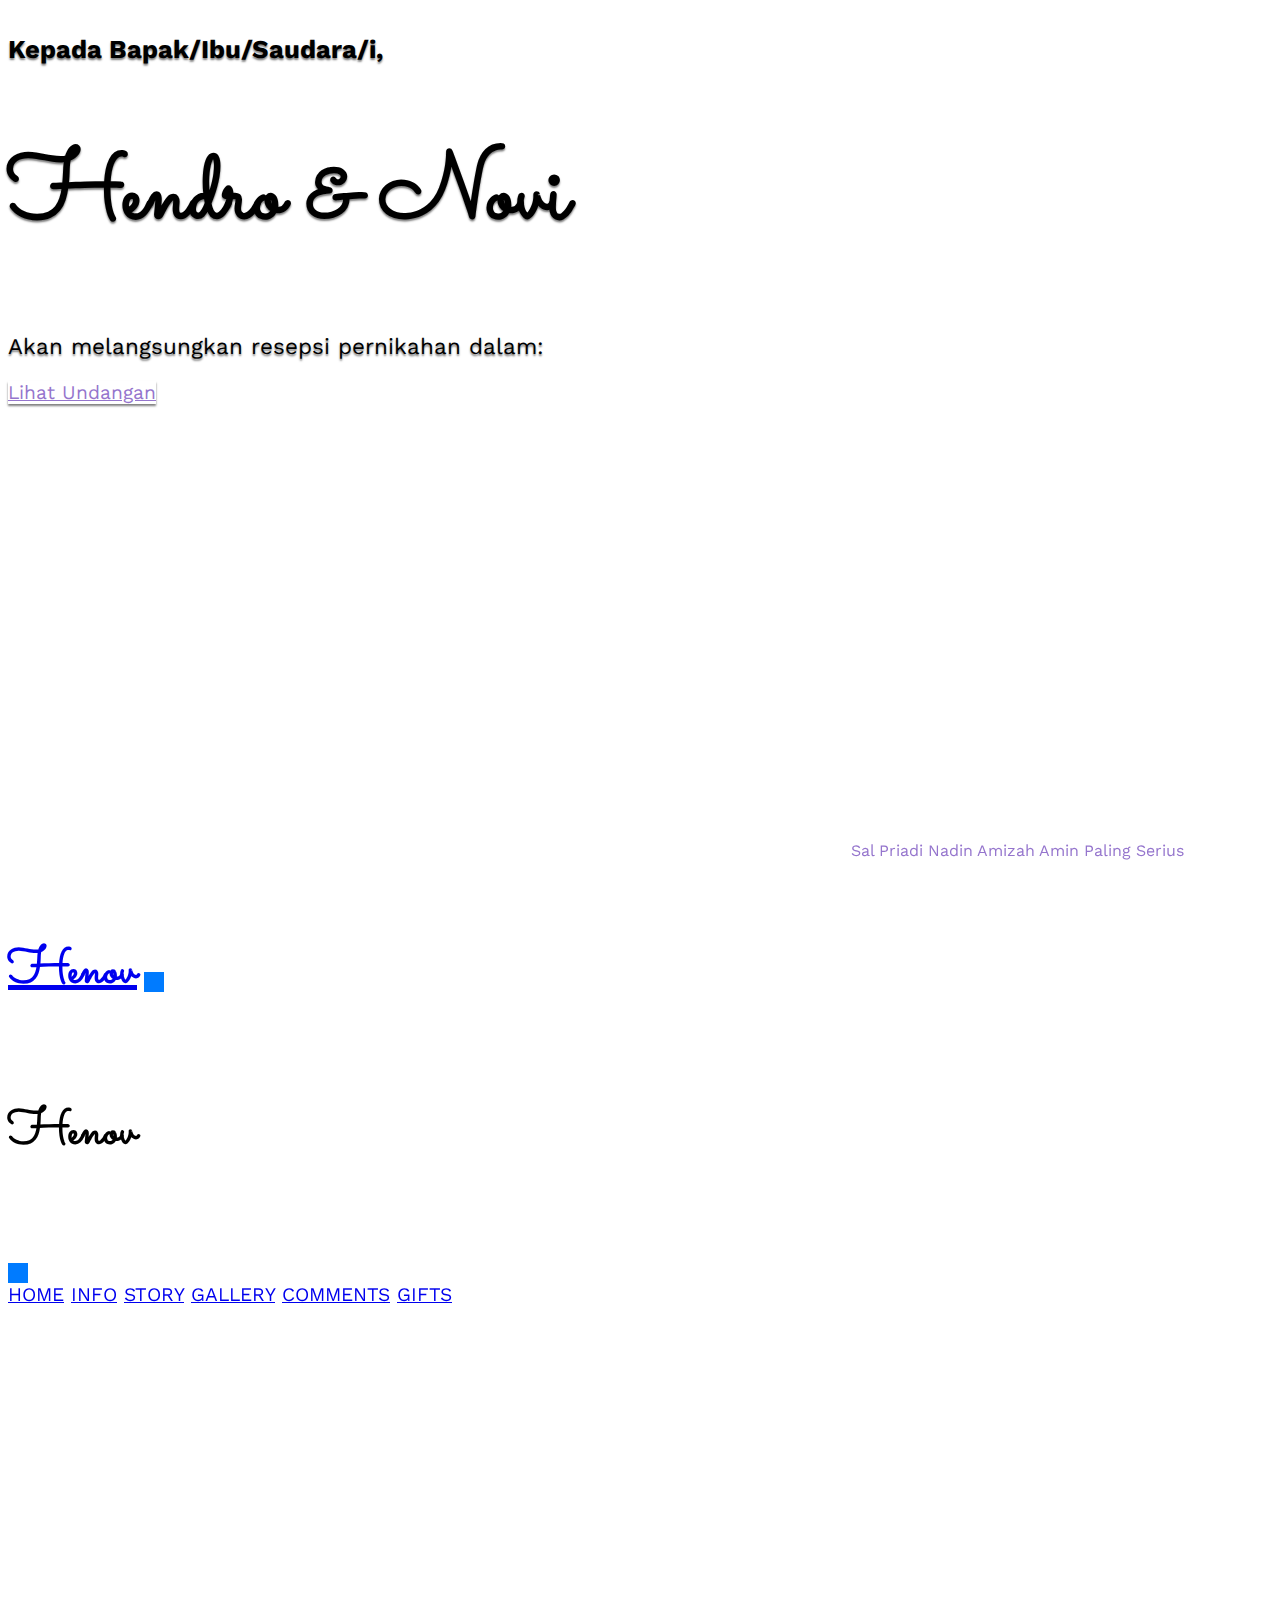
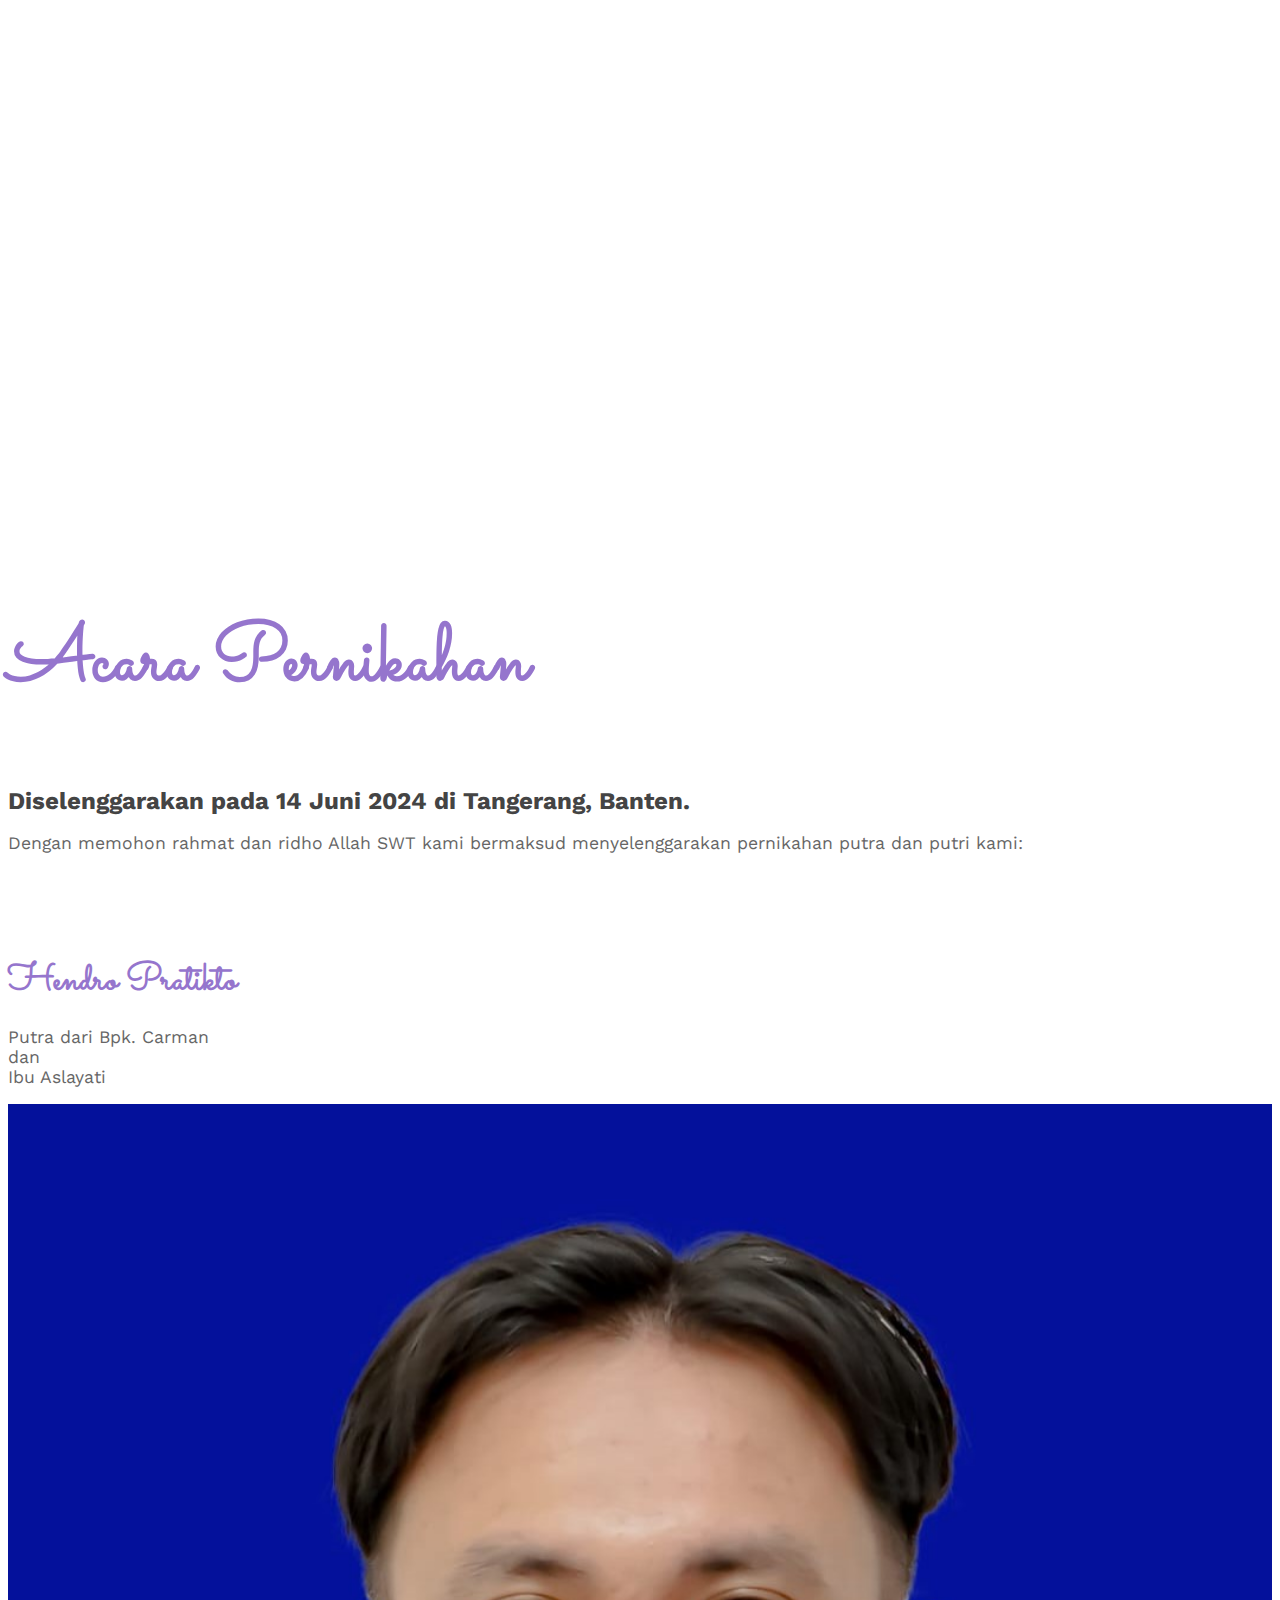
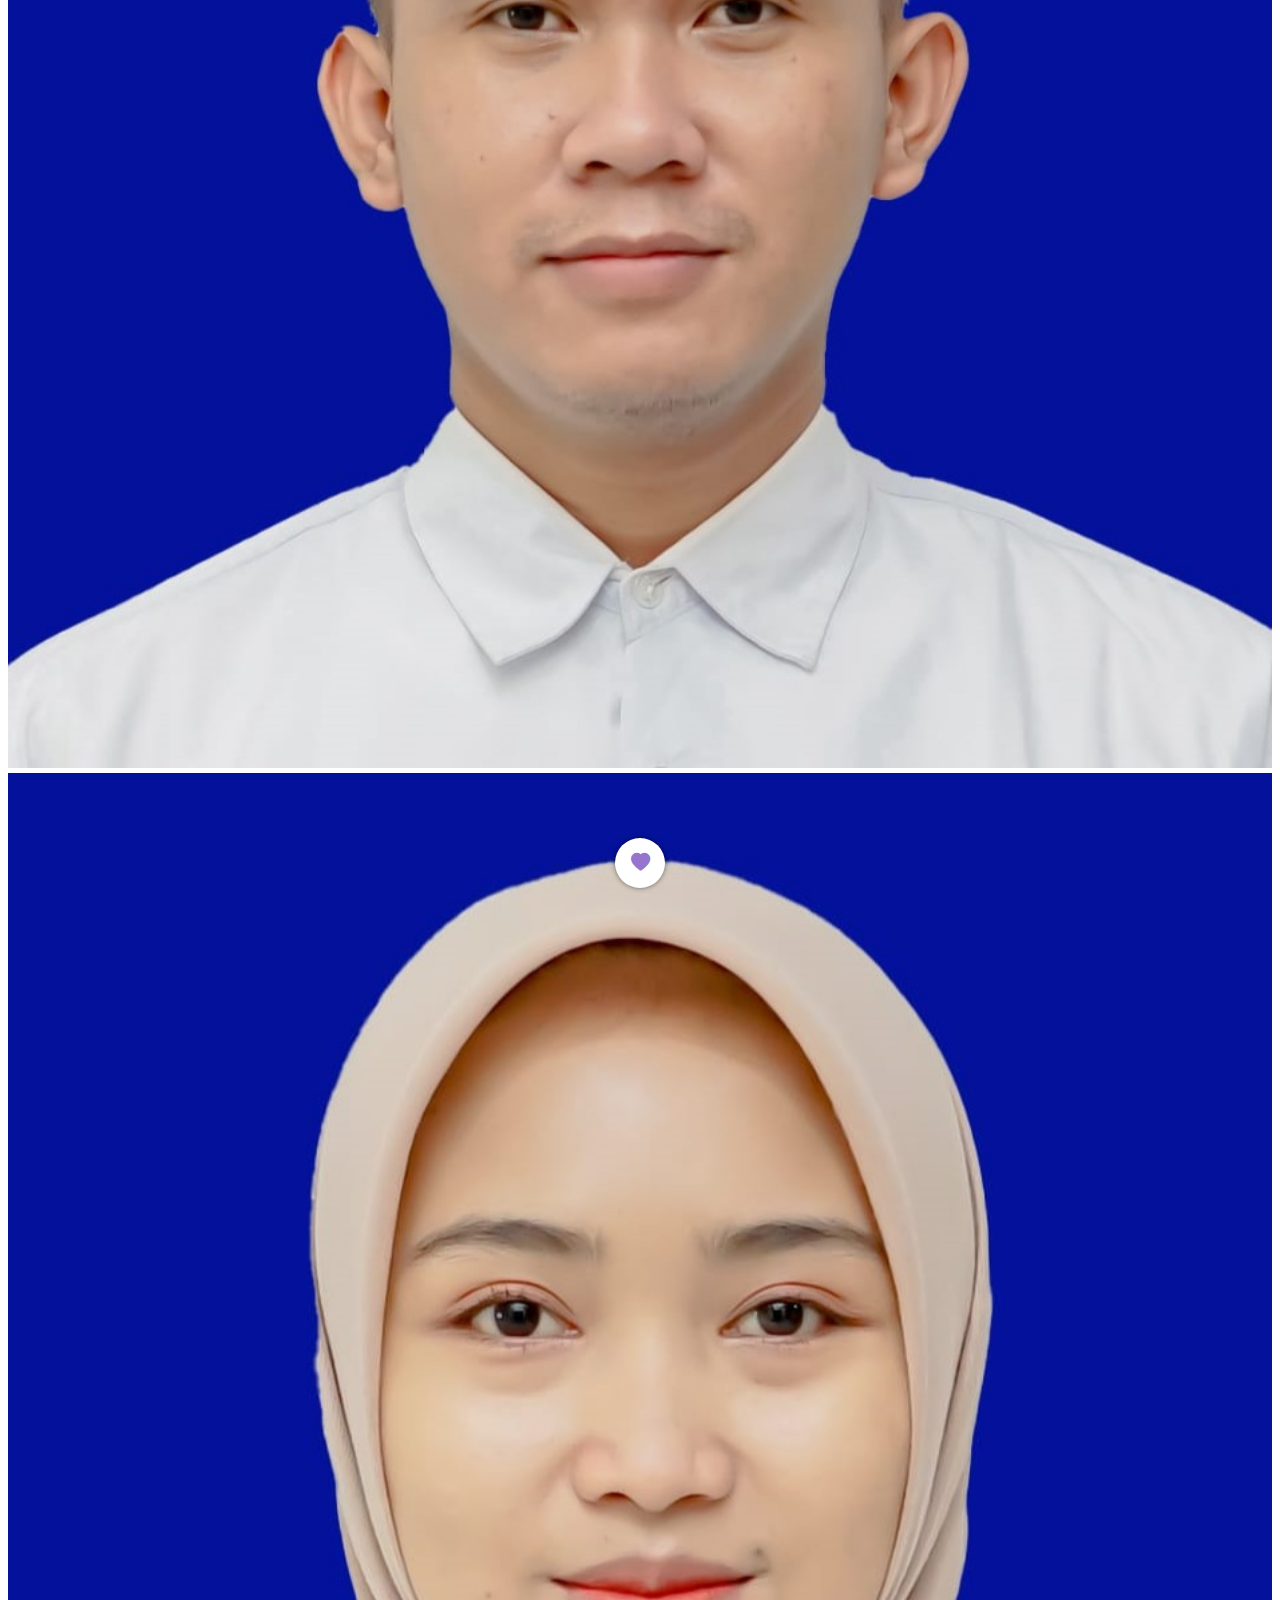
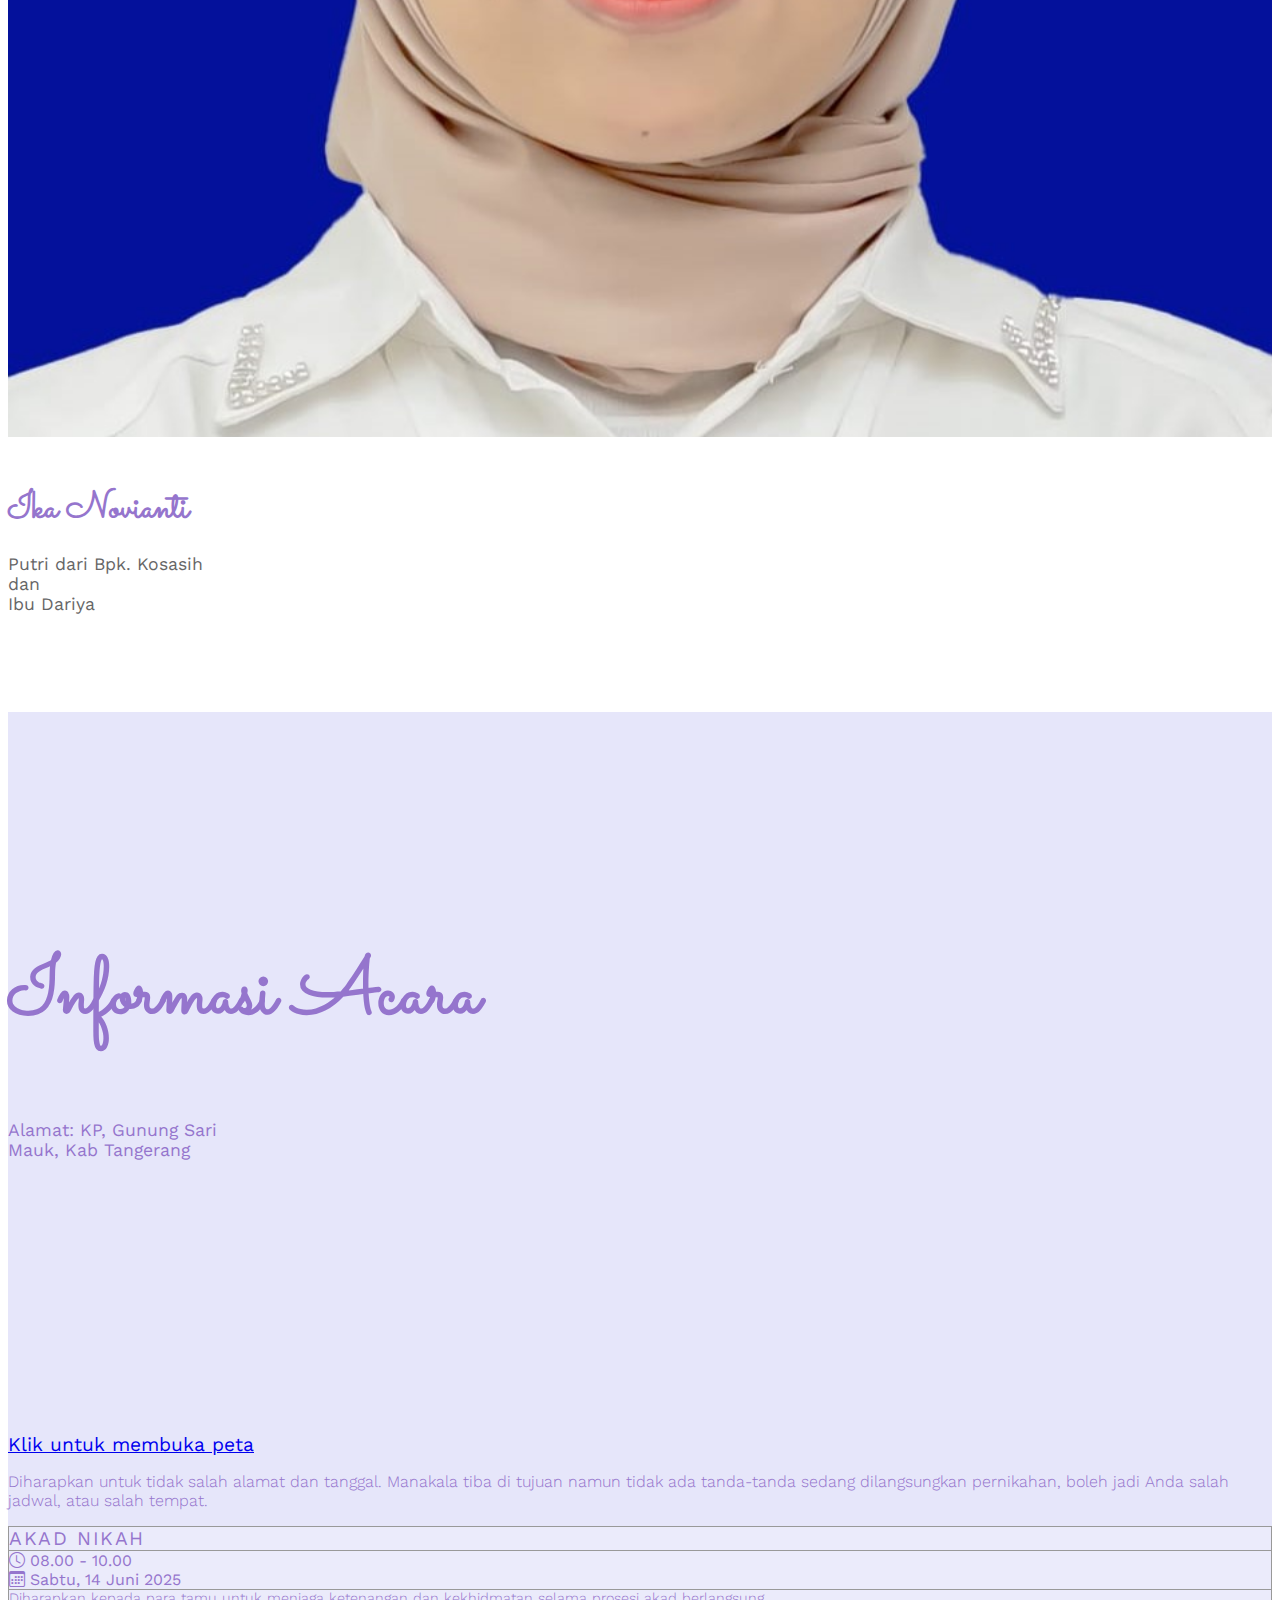
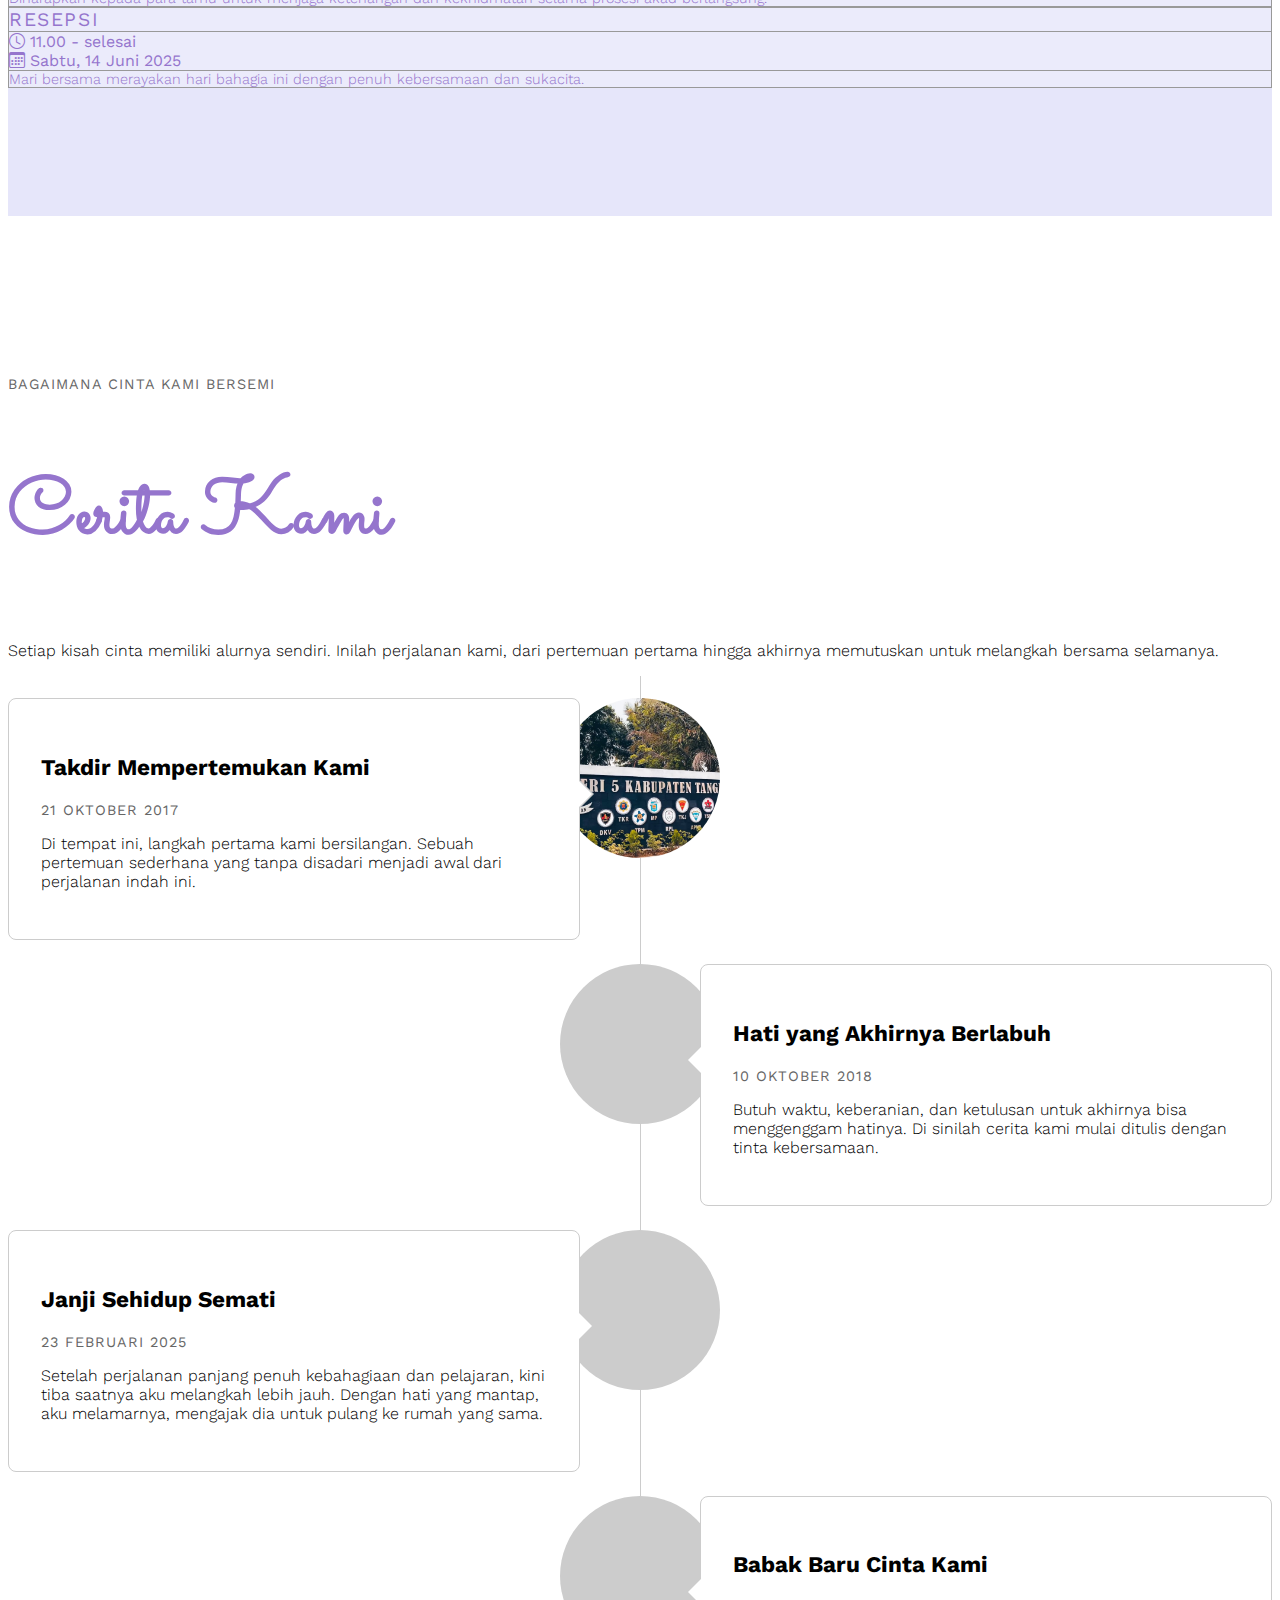
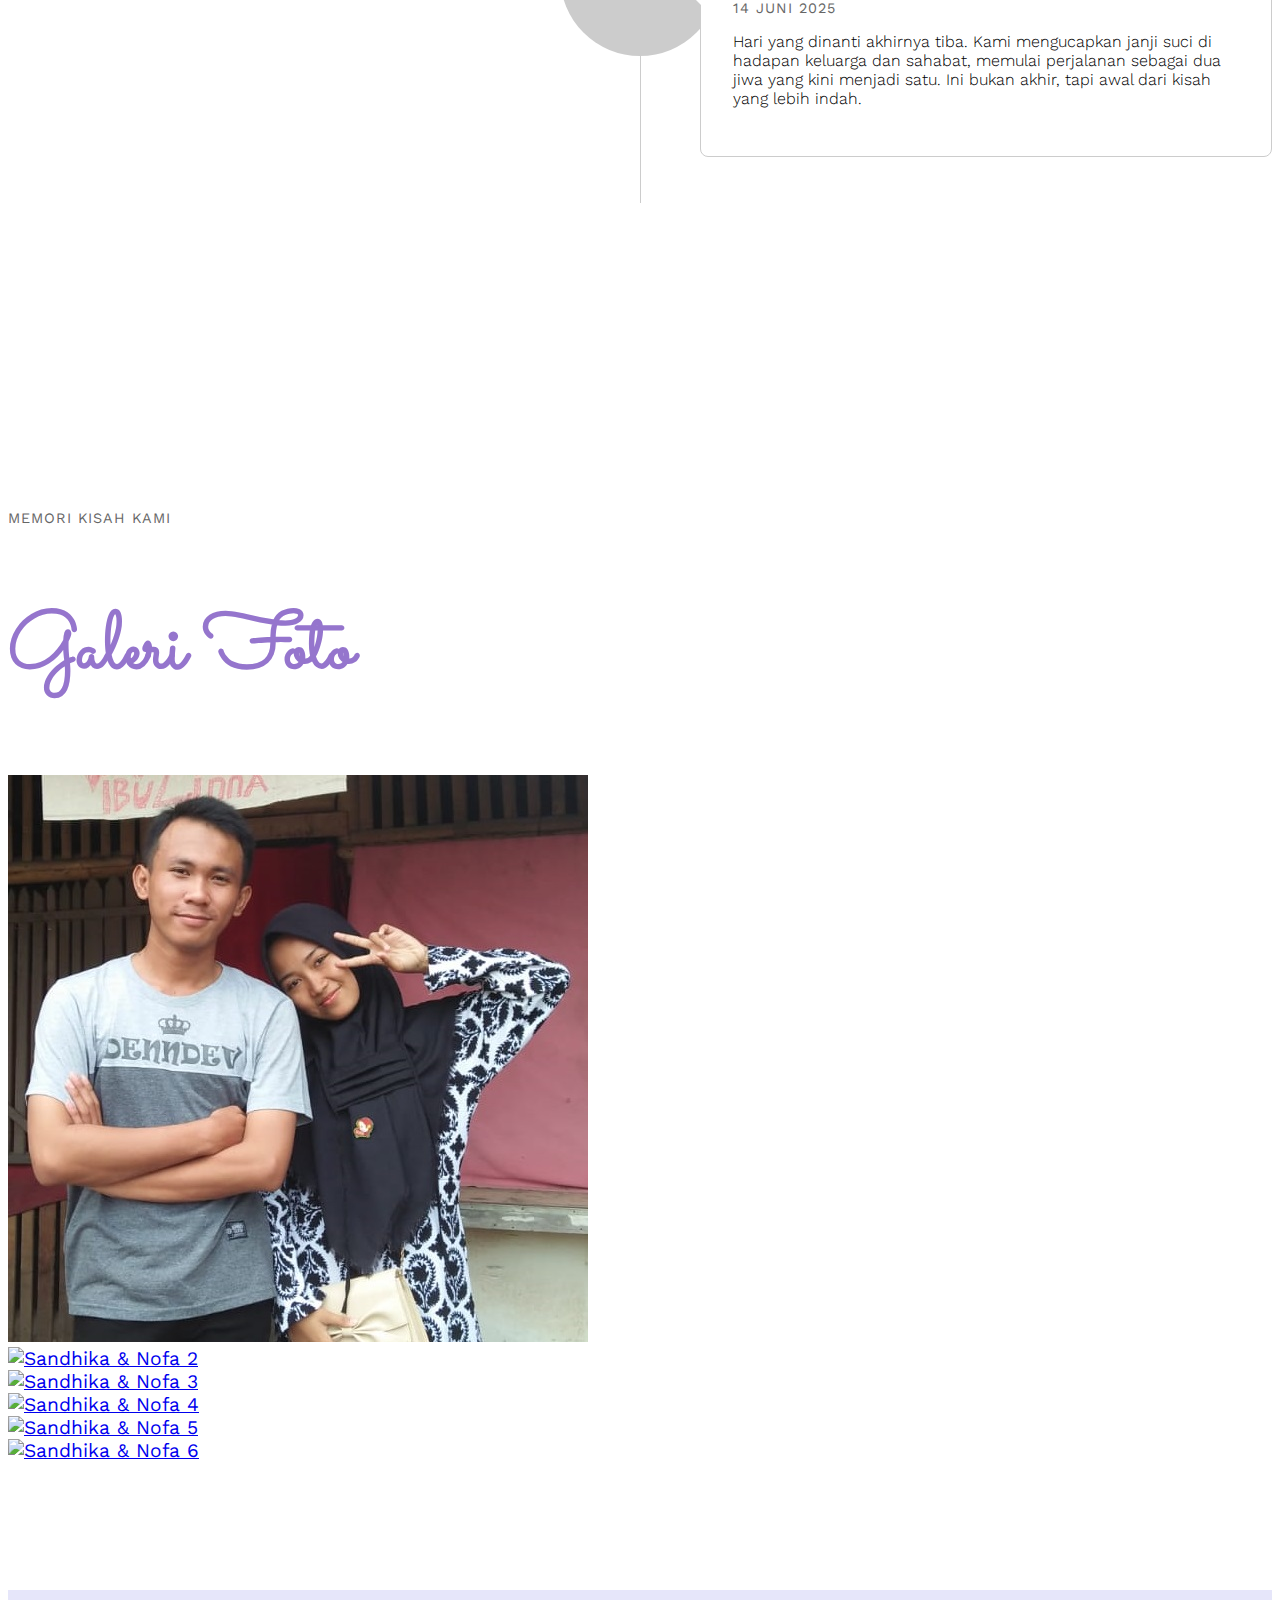
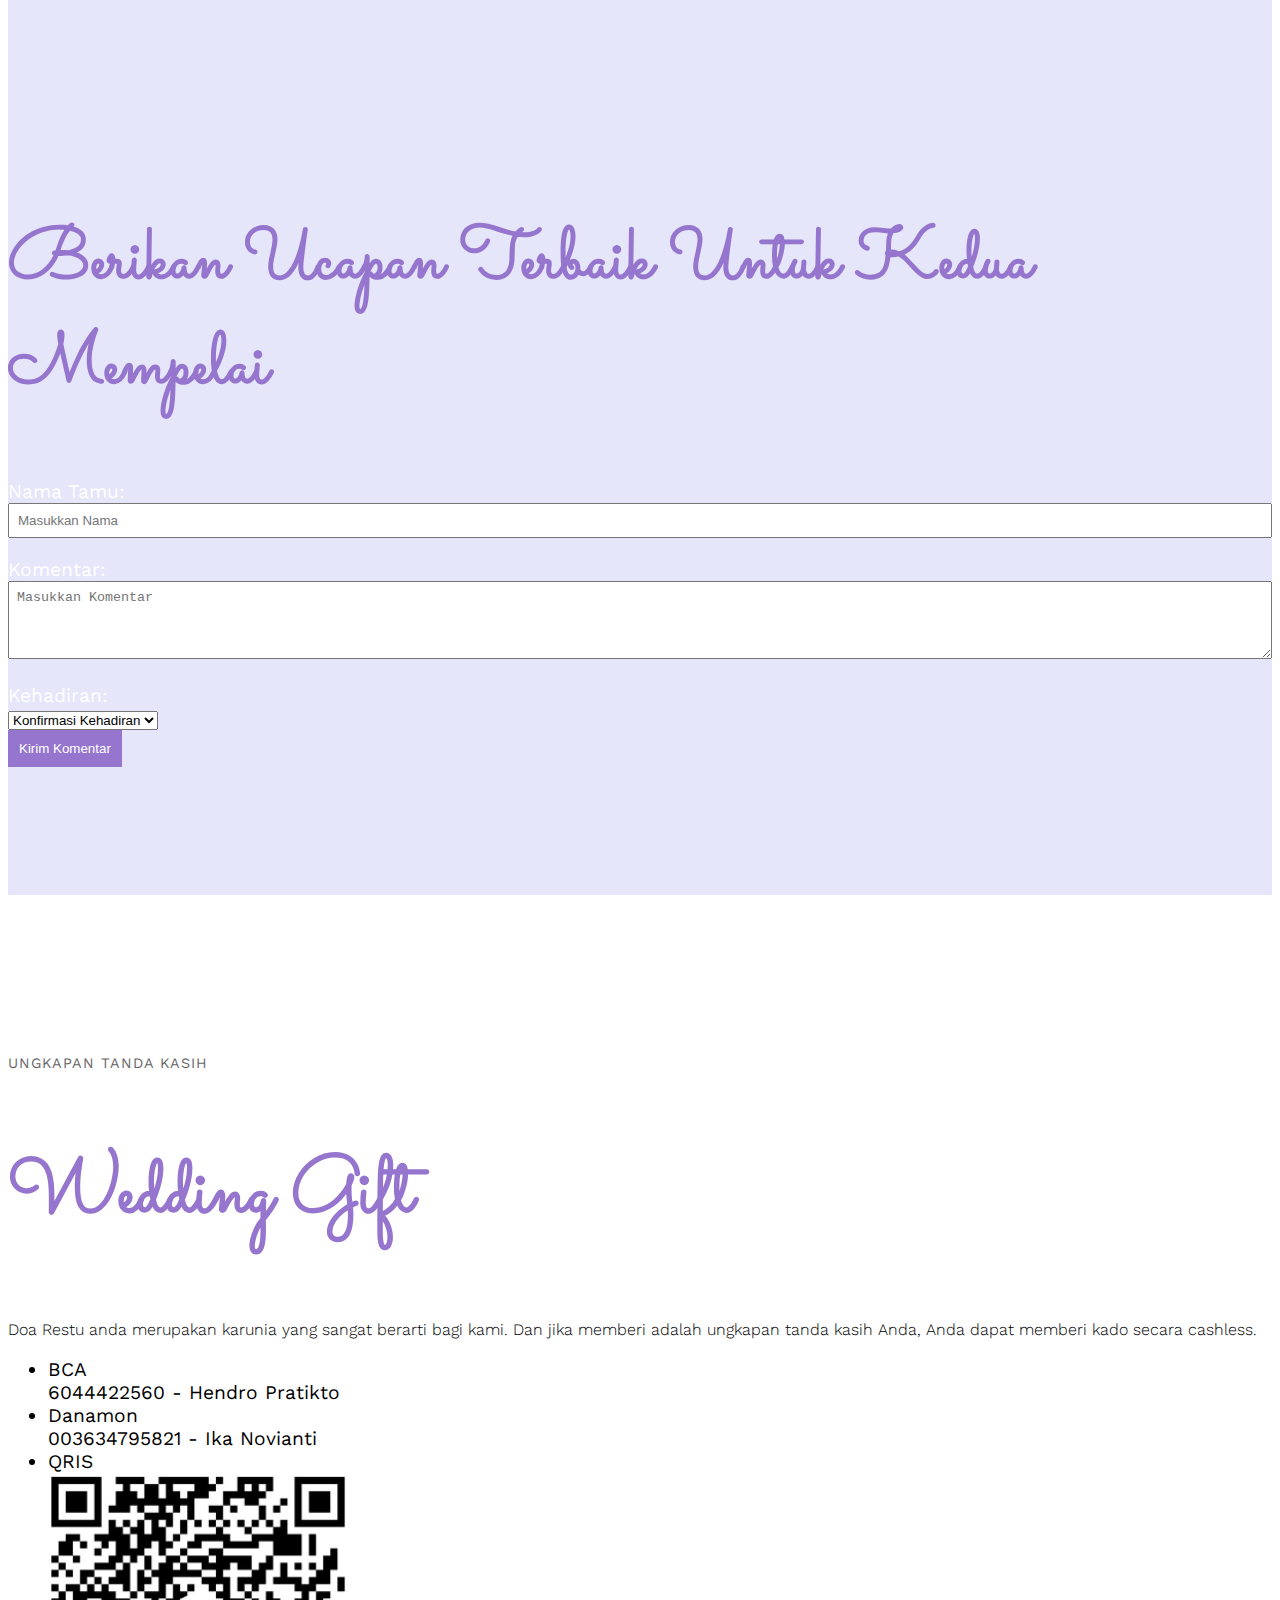
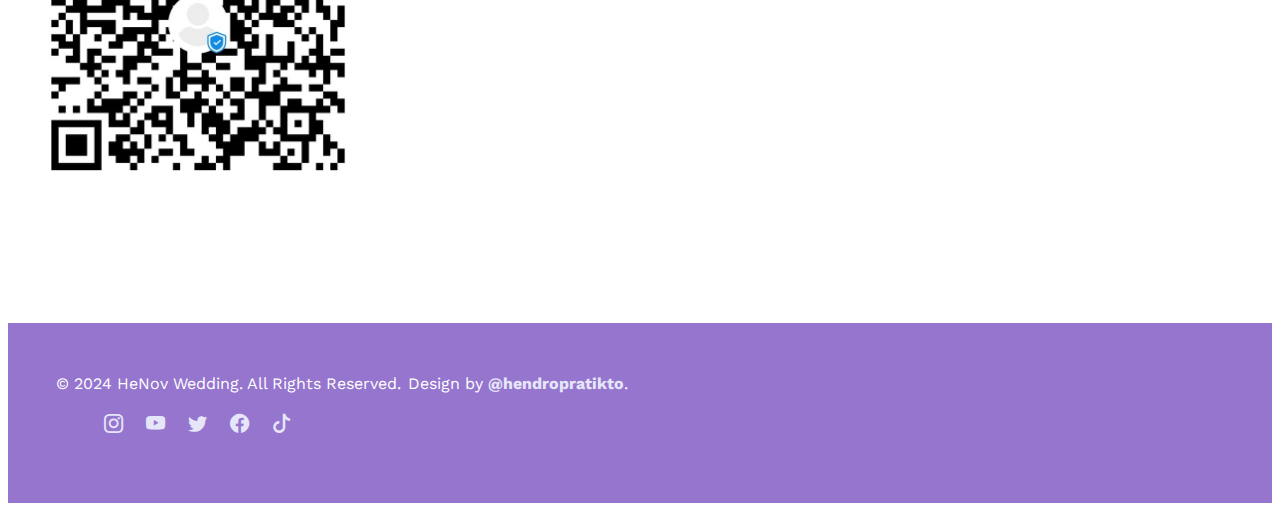
==== commit 63a4764e: "revisi 5" ====
--- a/index.html
+++ b/index.html
@@ -440,7 +440,7 @@
         <div class="row justify-content-center">
           <div class="col-md-8 col-10 text-center">
             <span>ungkapan tanda kasih</span>
-            <h2>Kirim Hadiah</h2>
+            <h2>Wedding Gift</h2>
             <p>Doa Restu anda merupakan karunia yang sangat berarti bagi kami. Dan jika memberi adalah ungkapan tanda kasih Anda, Anda dapat memberi kado secara cashless.</p>
           </div>
         </div>
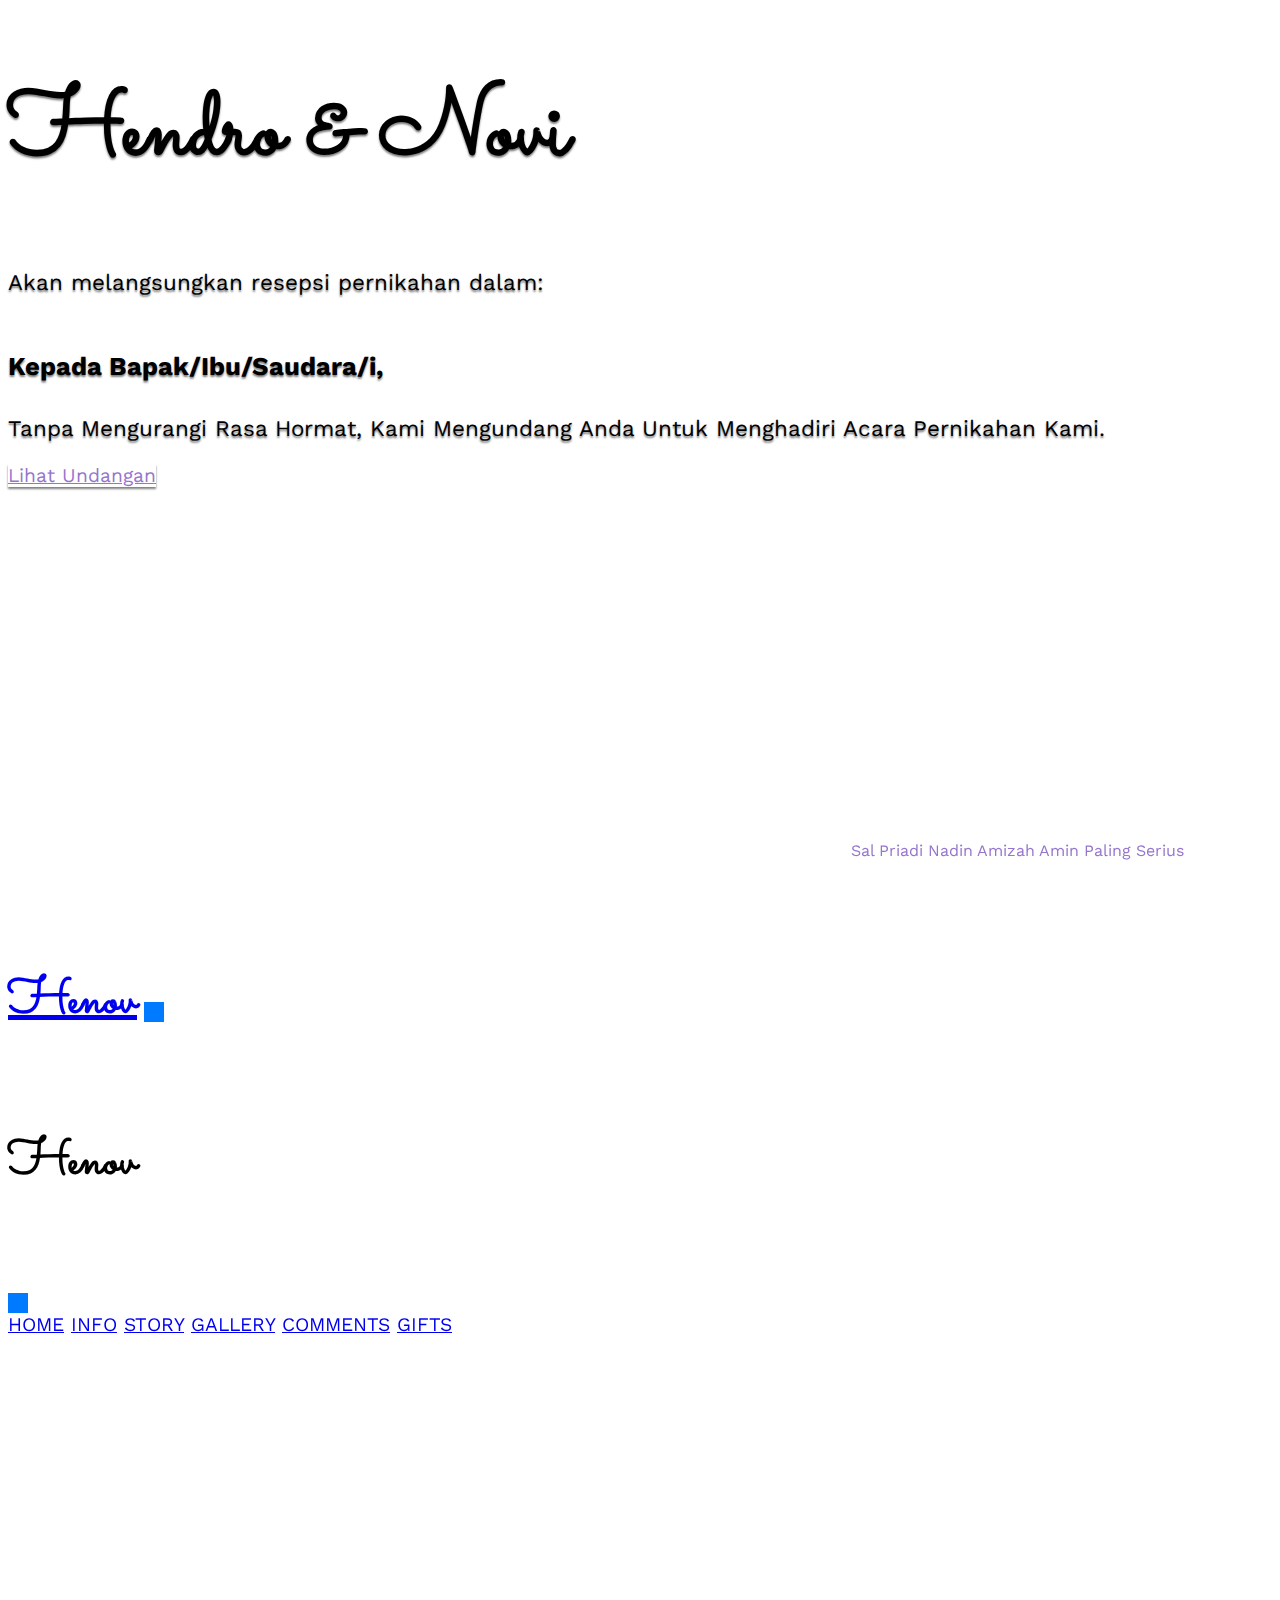
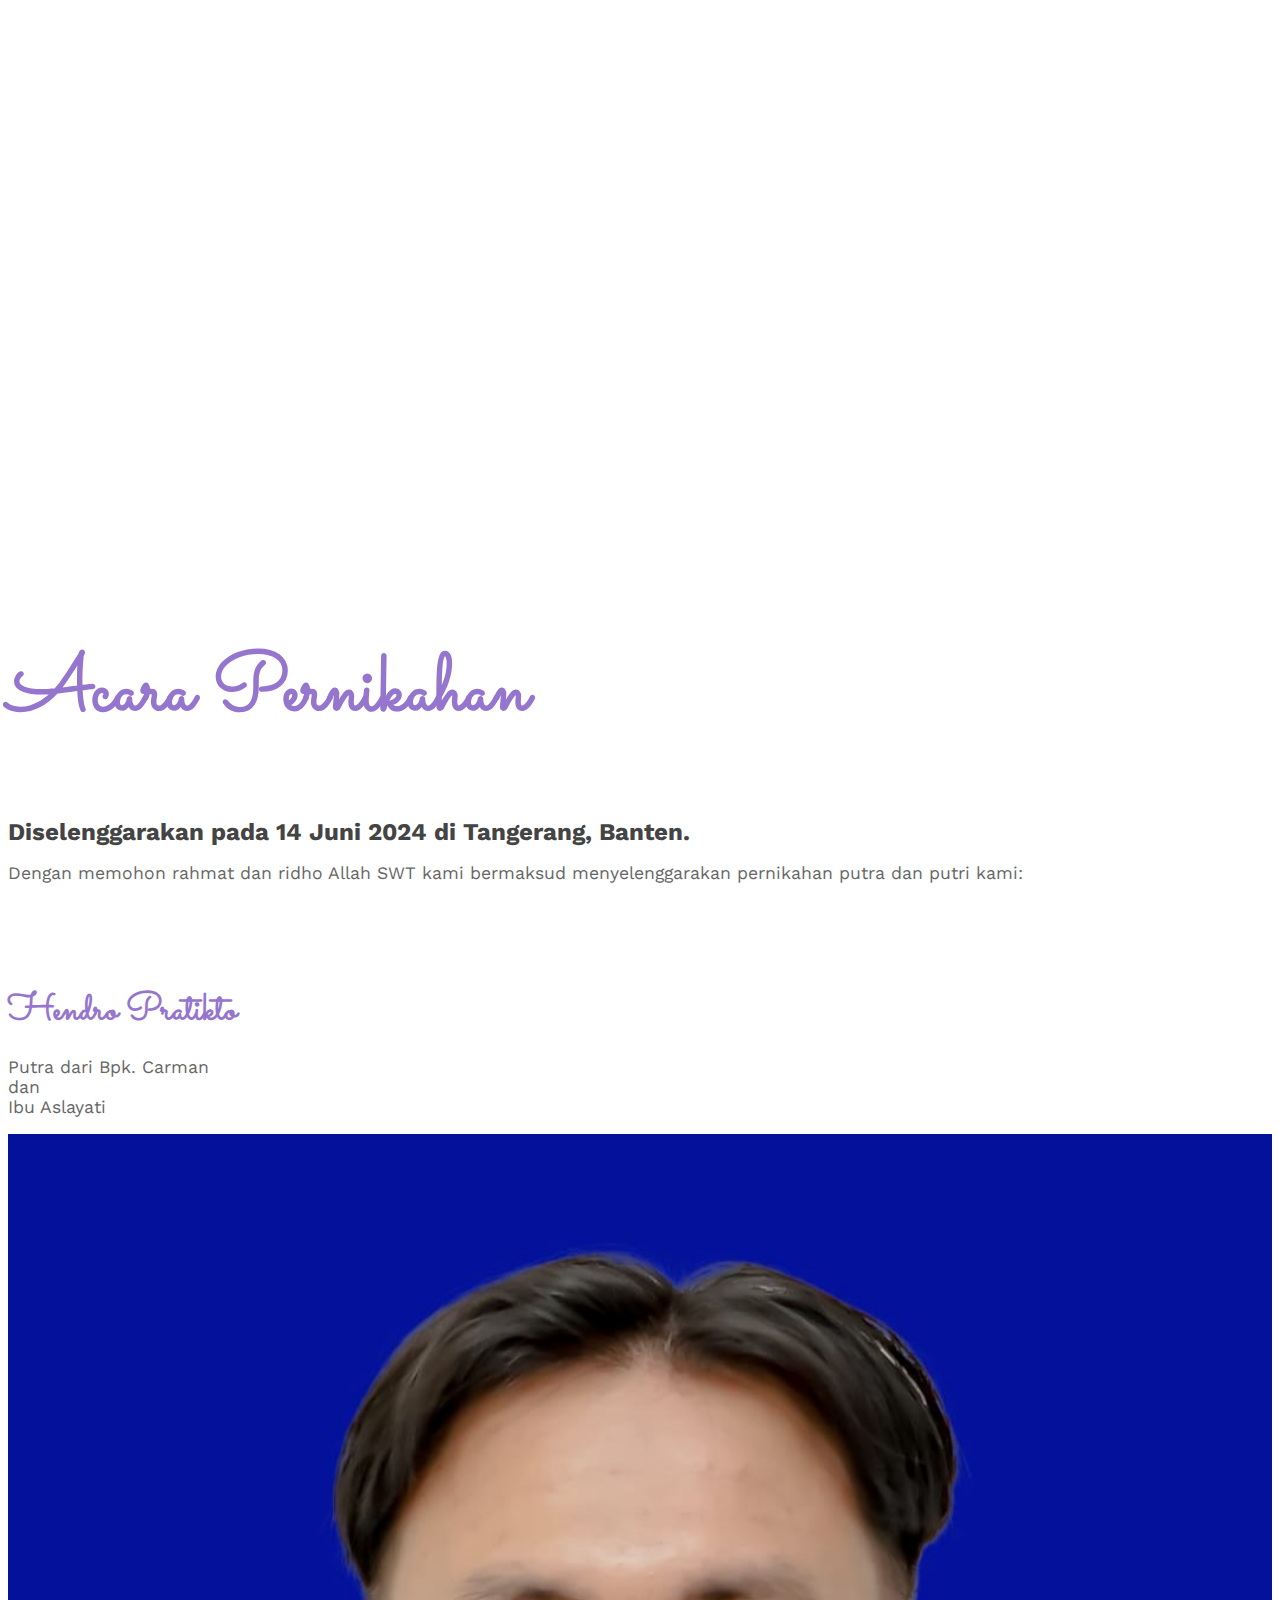
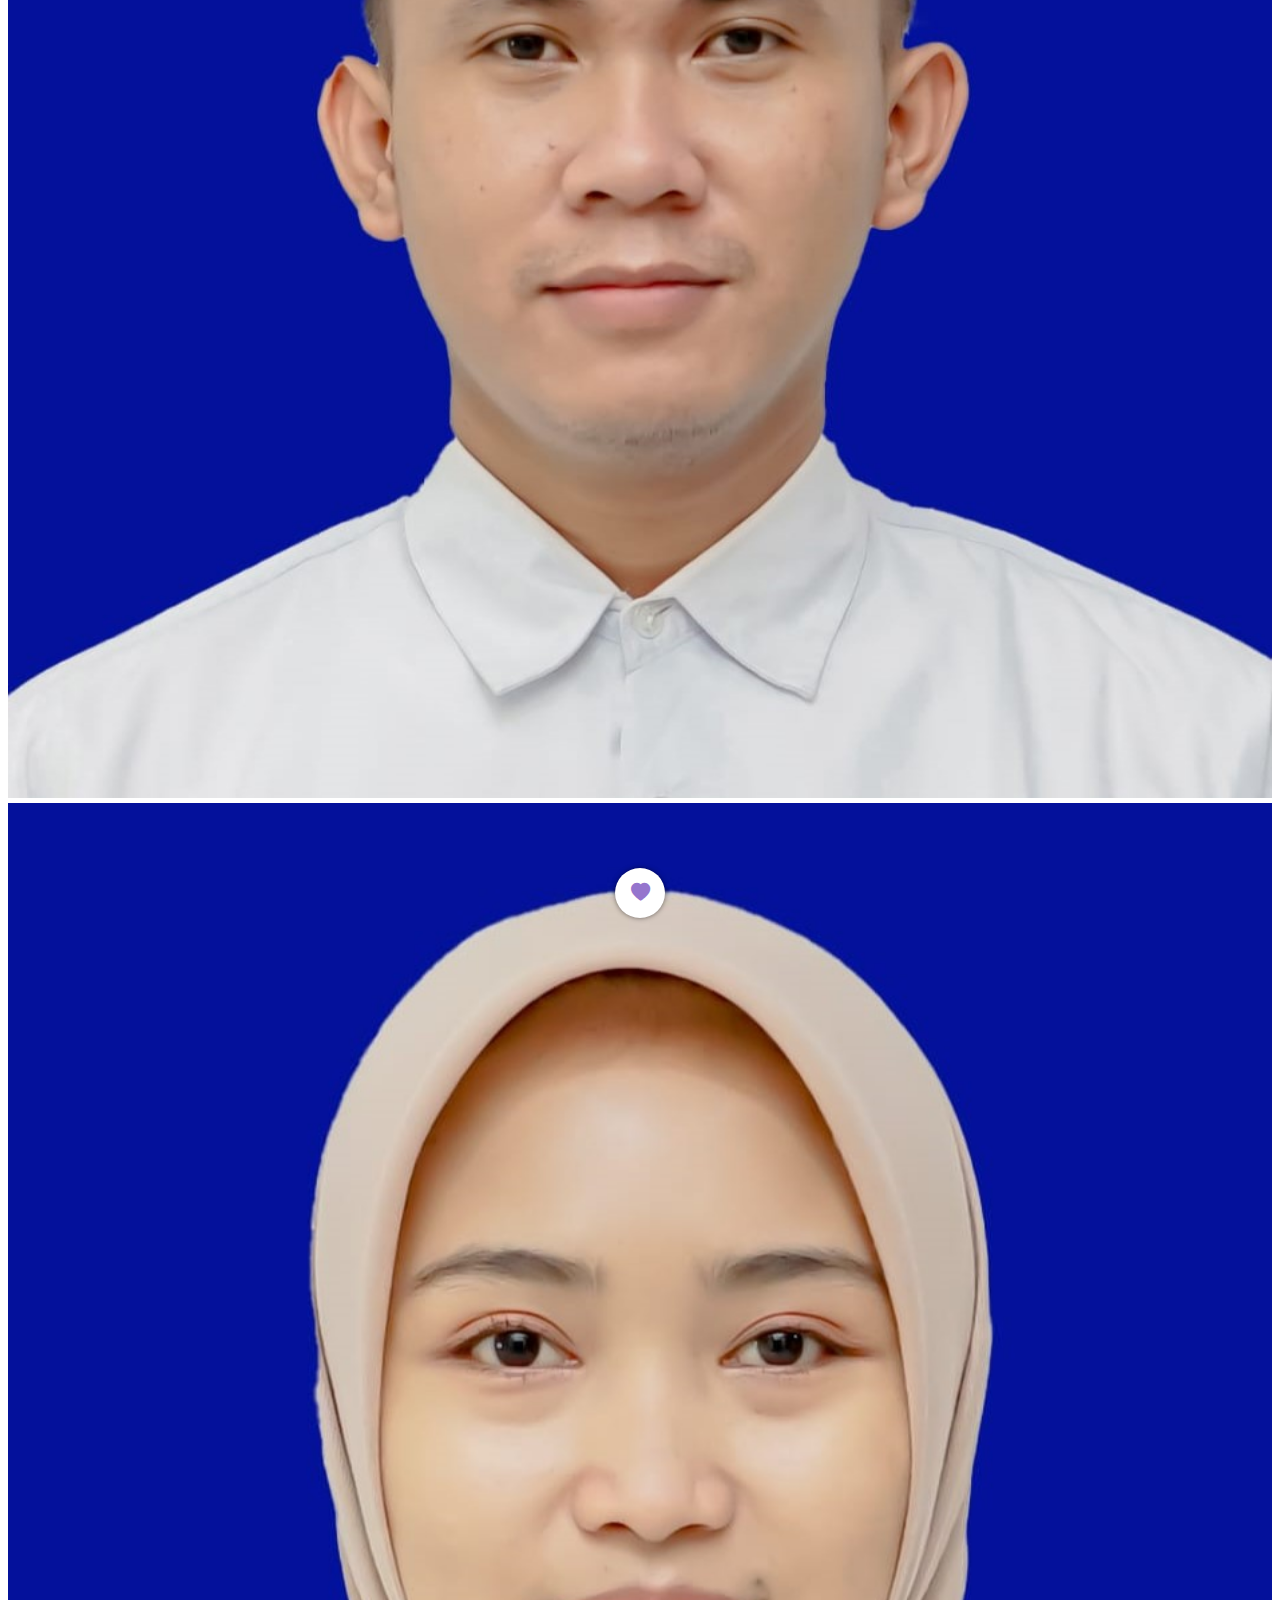
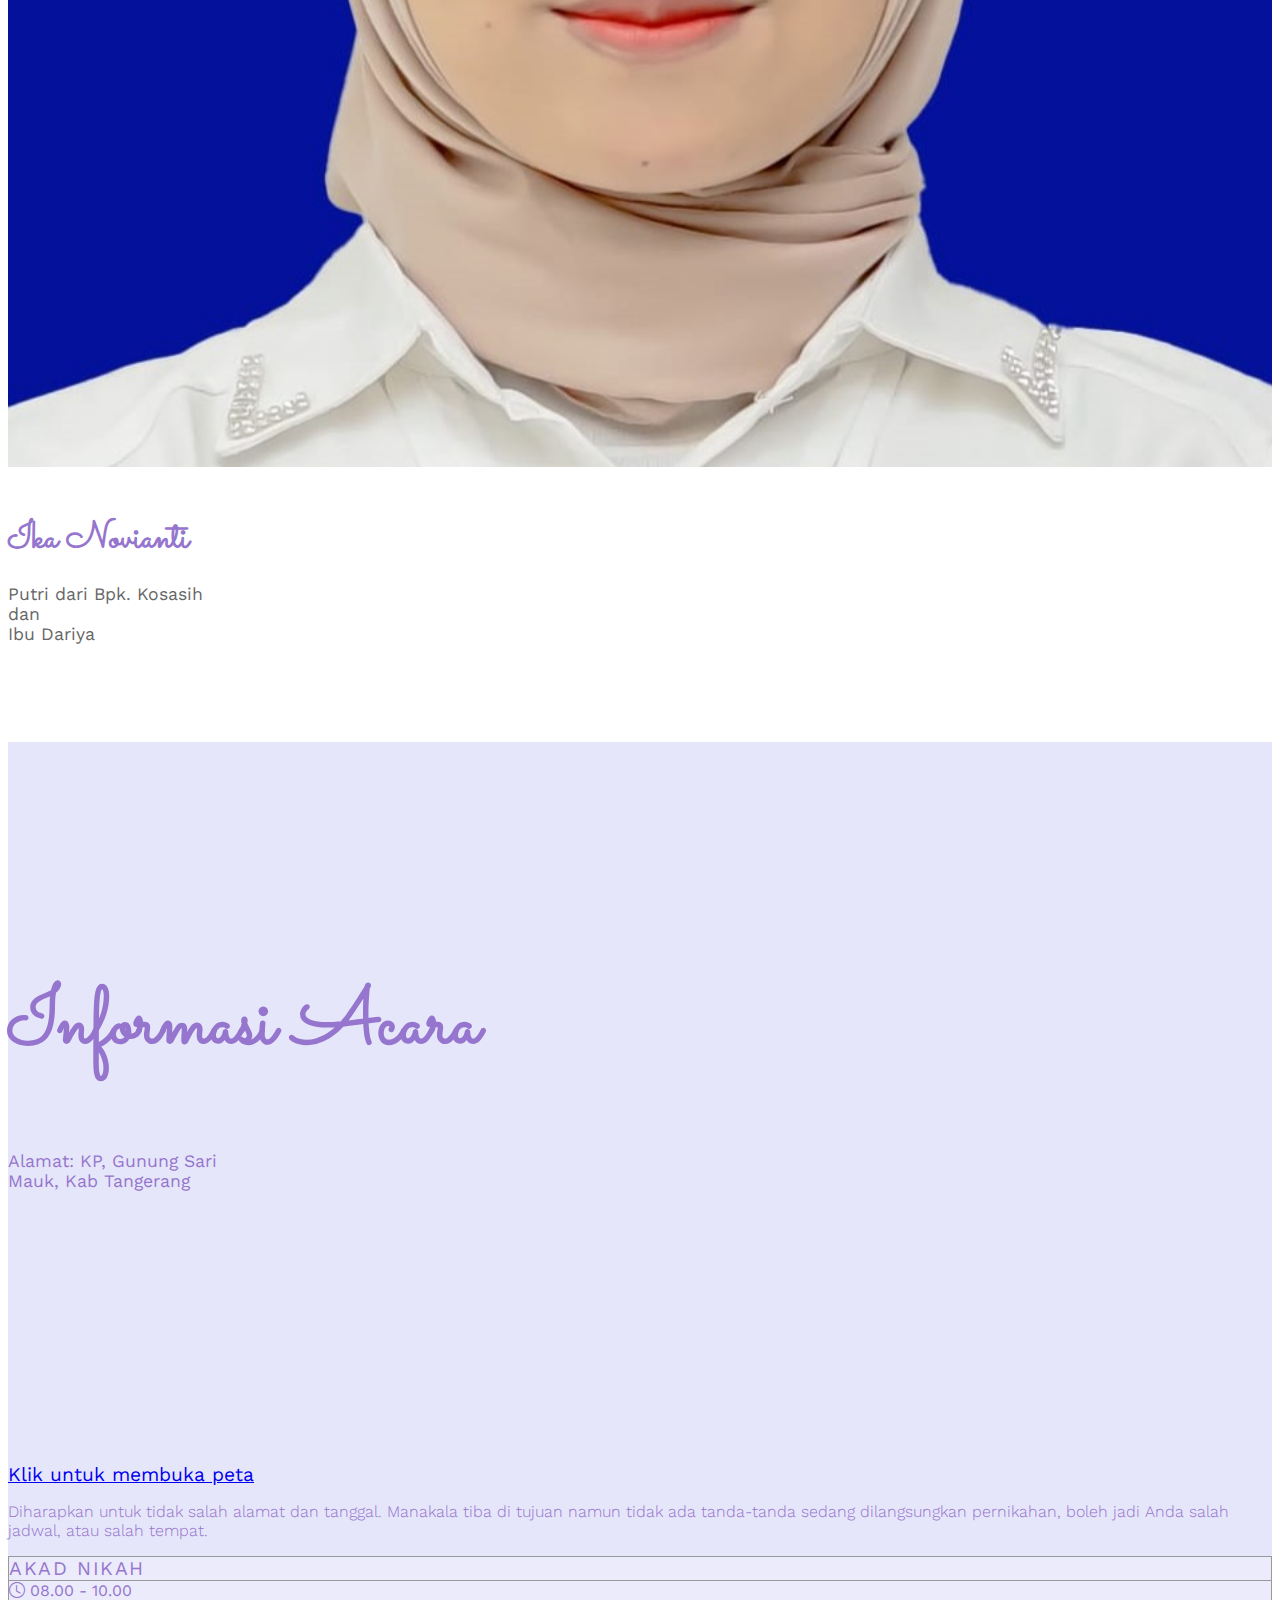
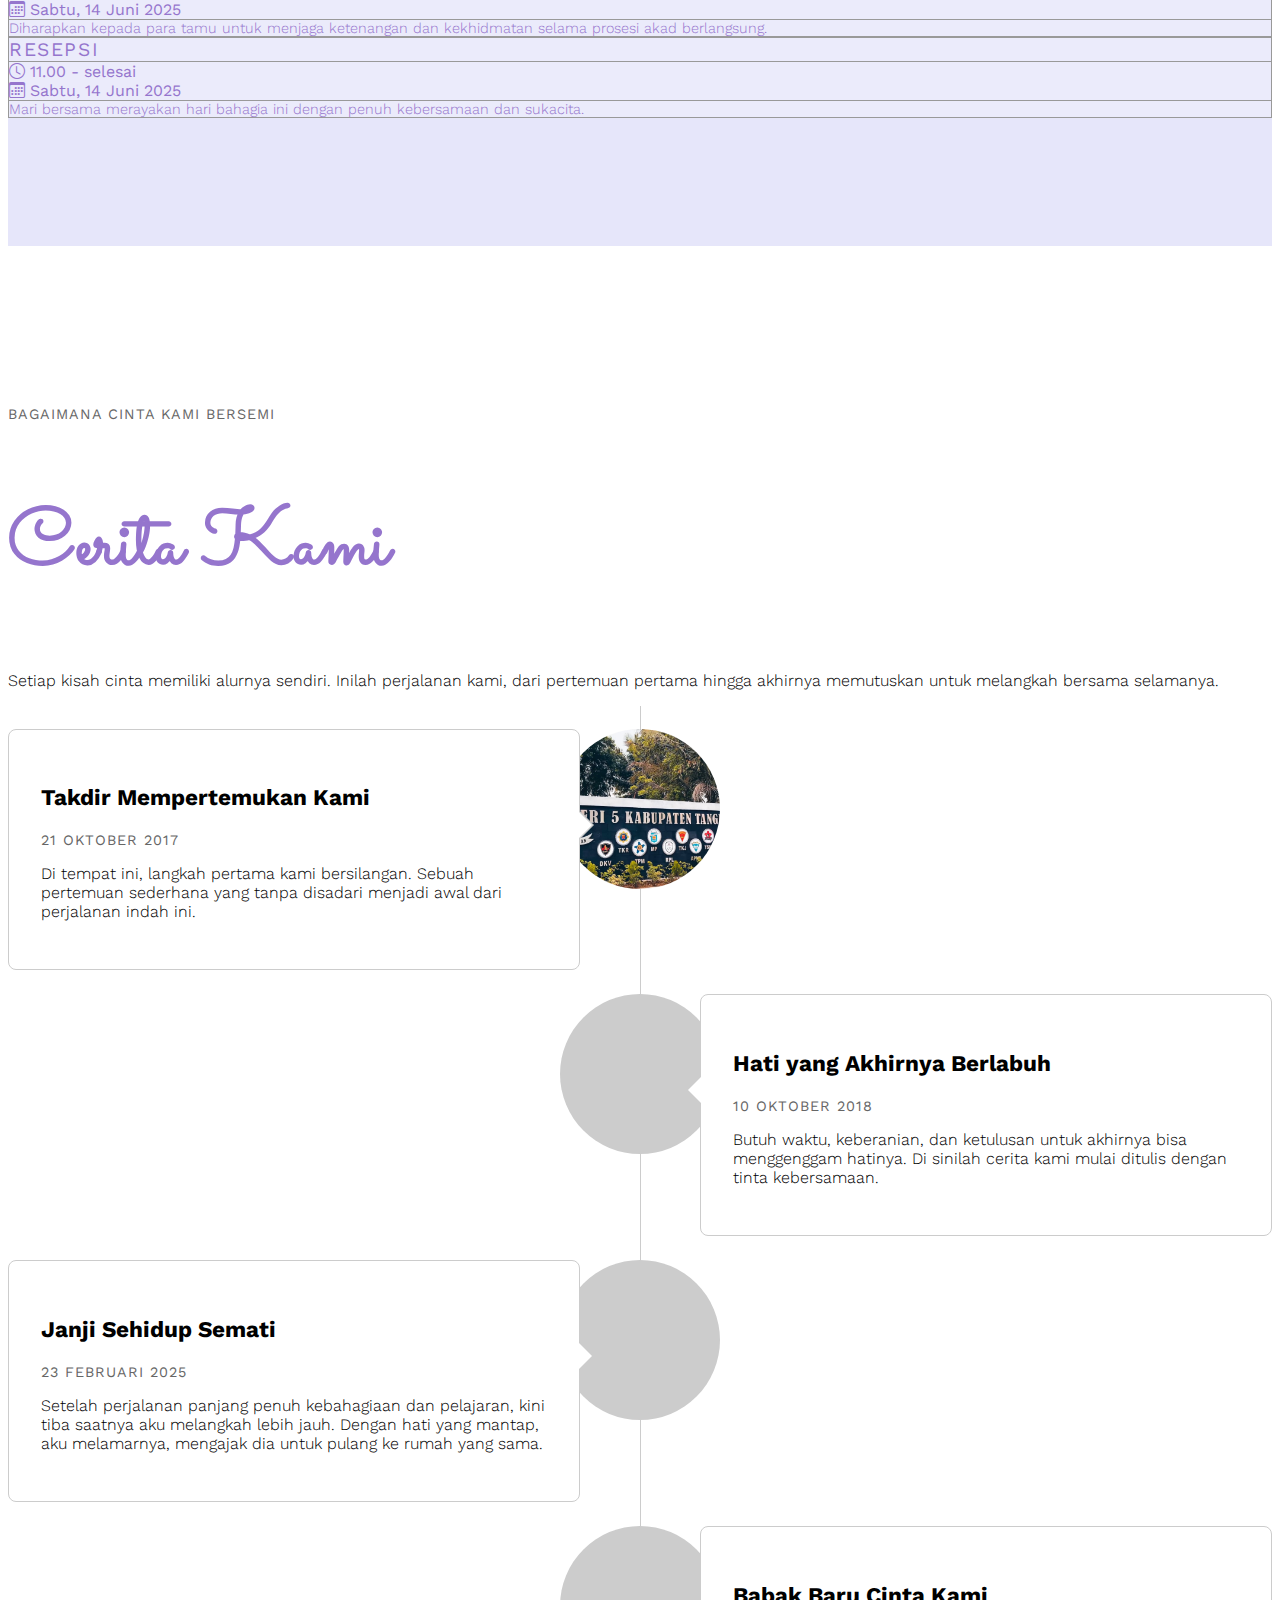
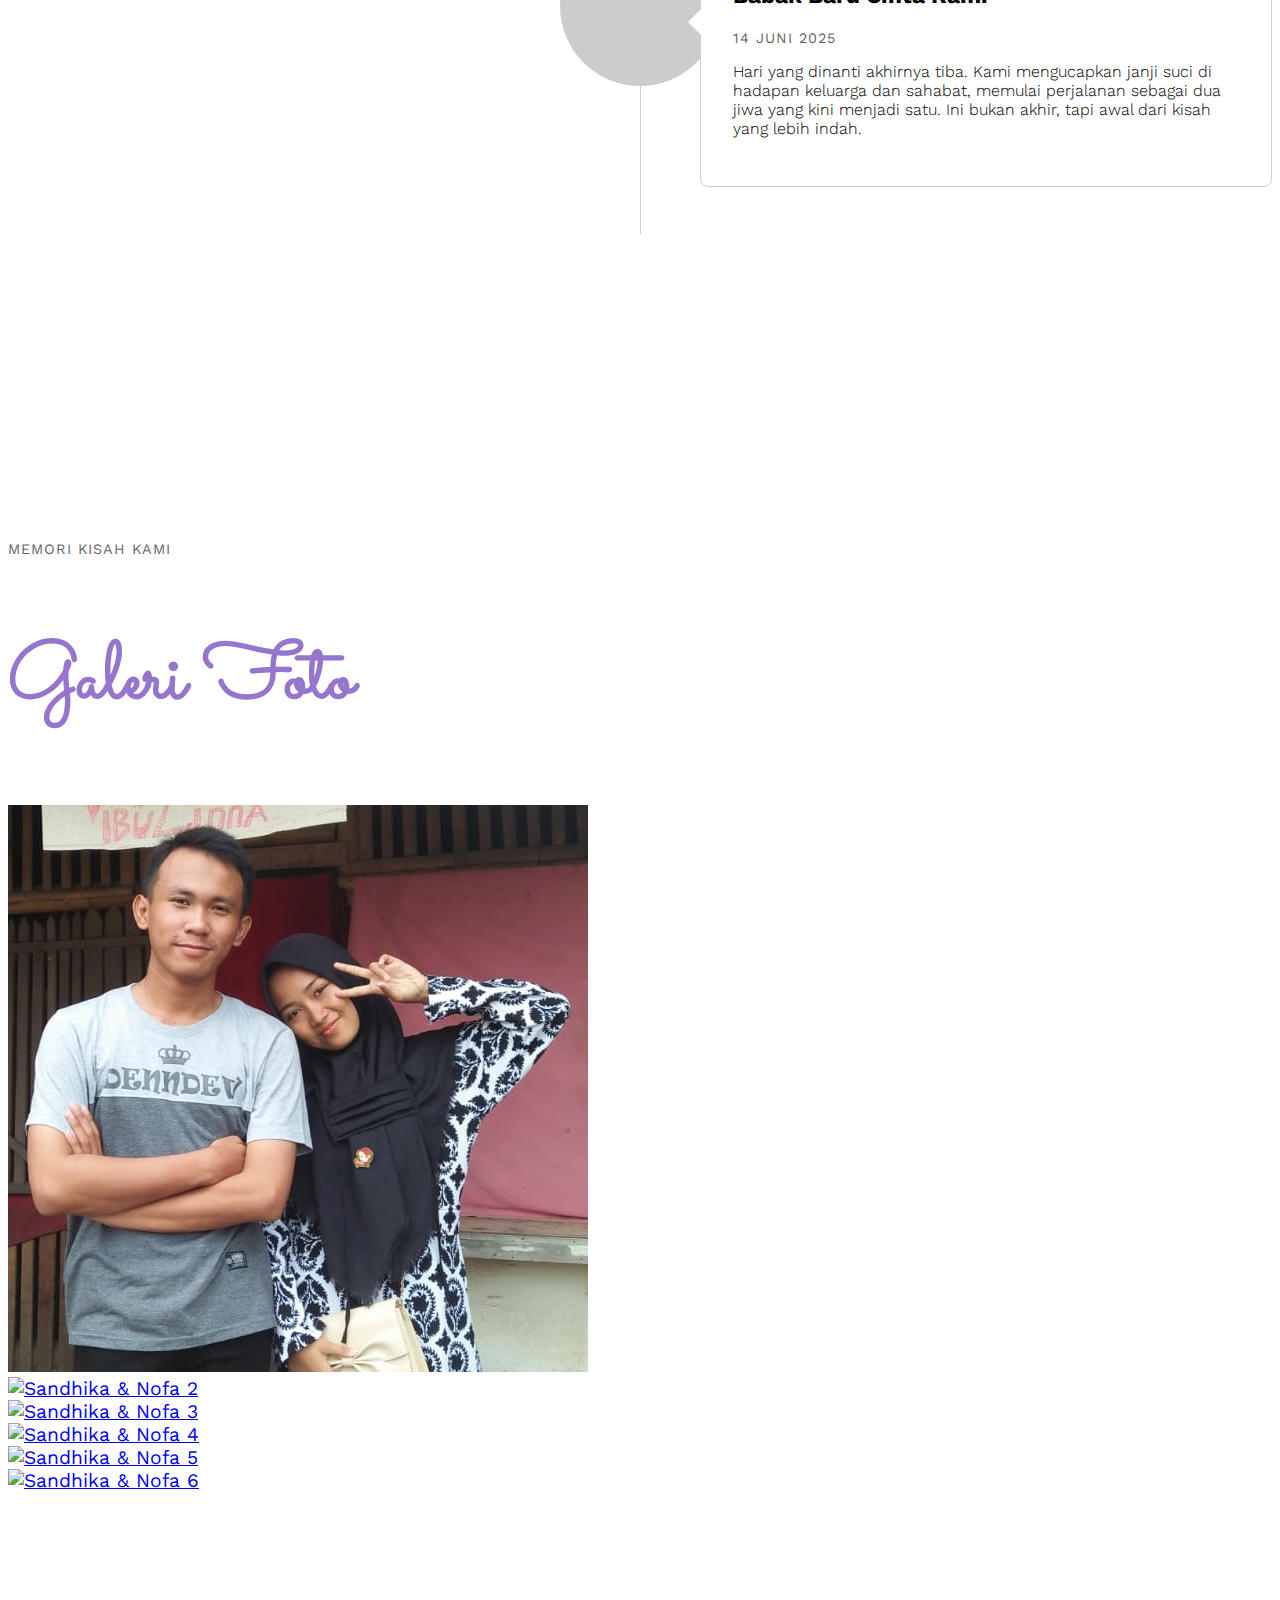
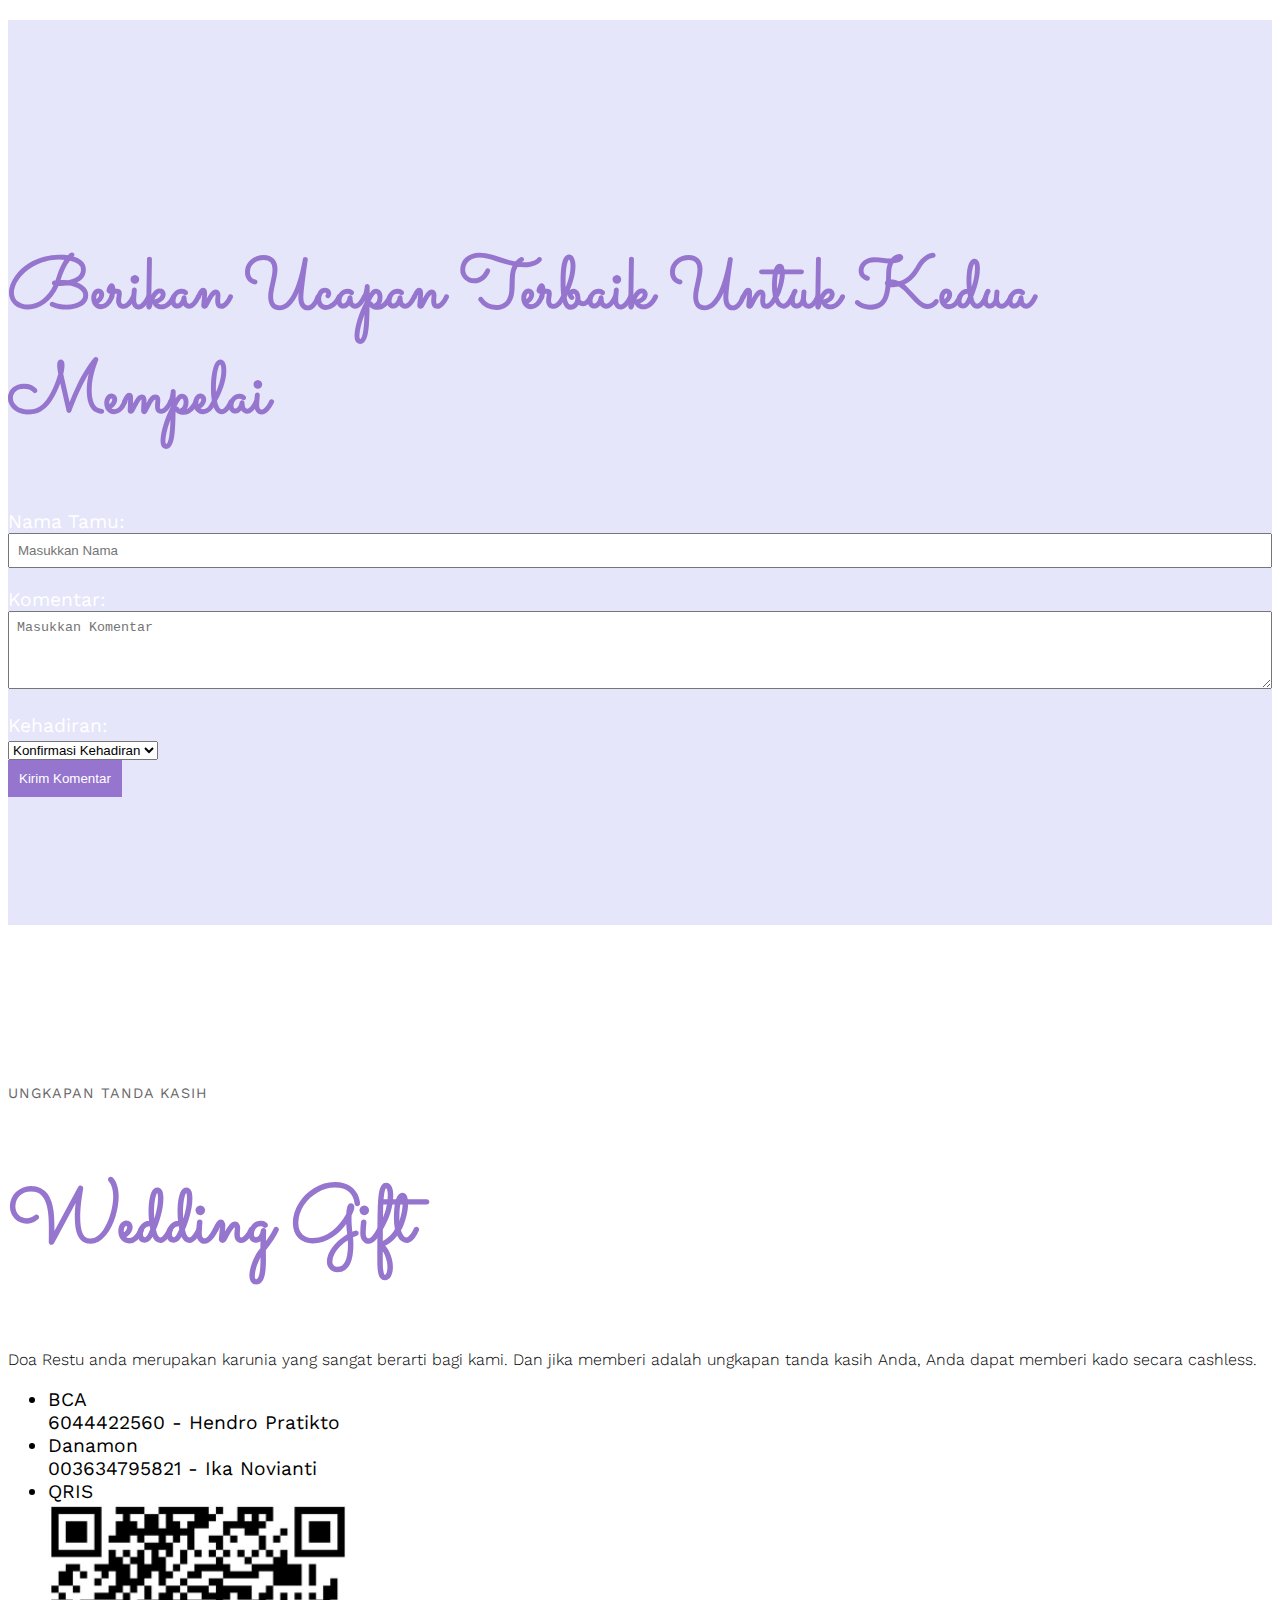
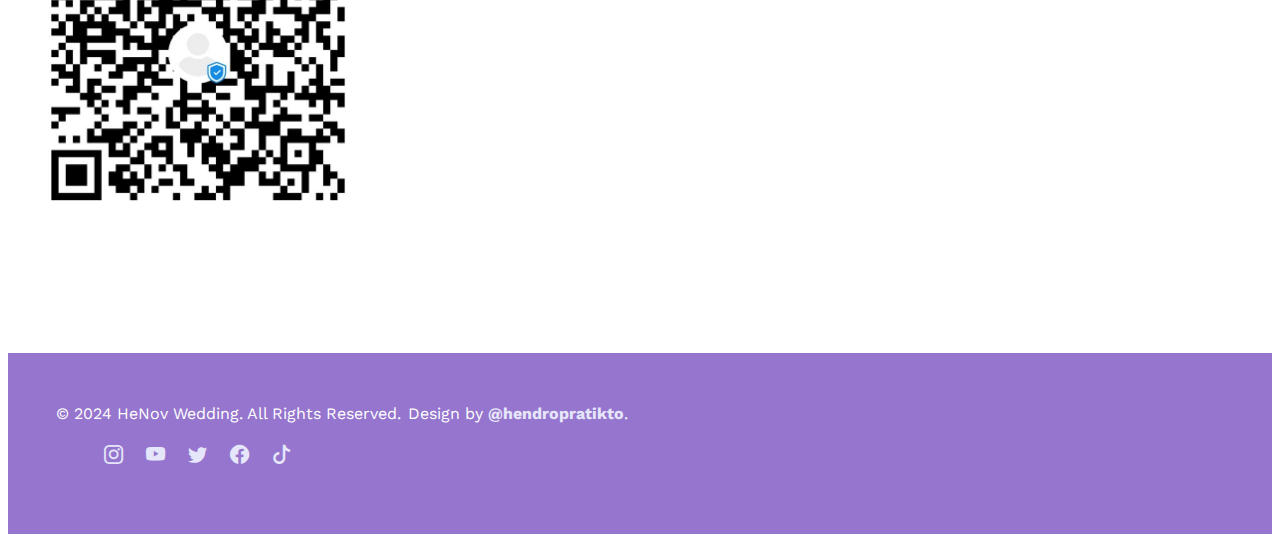
==== commit 386ee84e: "revisi 6" ====
--- a/index.html
+++ b/index.html
@@ -109,10 +109,11 @@
   <body>
     <section id="hero" class="hero w-100 h-100 p-3 mx-auto text-center d-flex justify-content-center align-items-center text-white">
       <main>
-        <h4>Kepada <span>Bapak/Ibu/Saudara/i, </span></h4>
         <h1>Hendro & Novi</h1>
         <p>Akan melangsungkan resepsi pernikahan dalam:</p>
         <div class="simply-countdown"></div>
+        <h4>Kepada <span>Bapak/Ibu/Saudara/i, </span></h4>
+        <p>Tanpa Mengurangi Rasa Hormat, Kami Mengundang Anda Untuk Menghadiri Acara Pernikahan Kami.</p>
         <a href="#home" class="btn btn-lg mt-4" onClick="enableScroll()">Lihat Undangan</a>
       </main>
     </section>
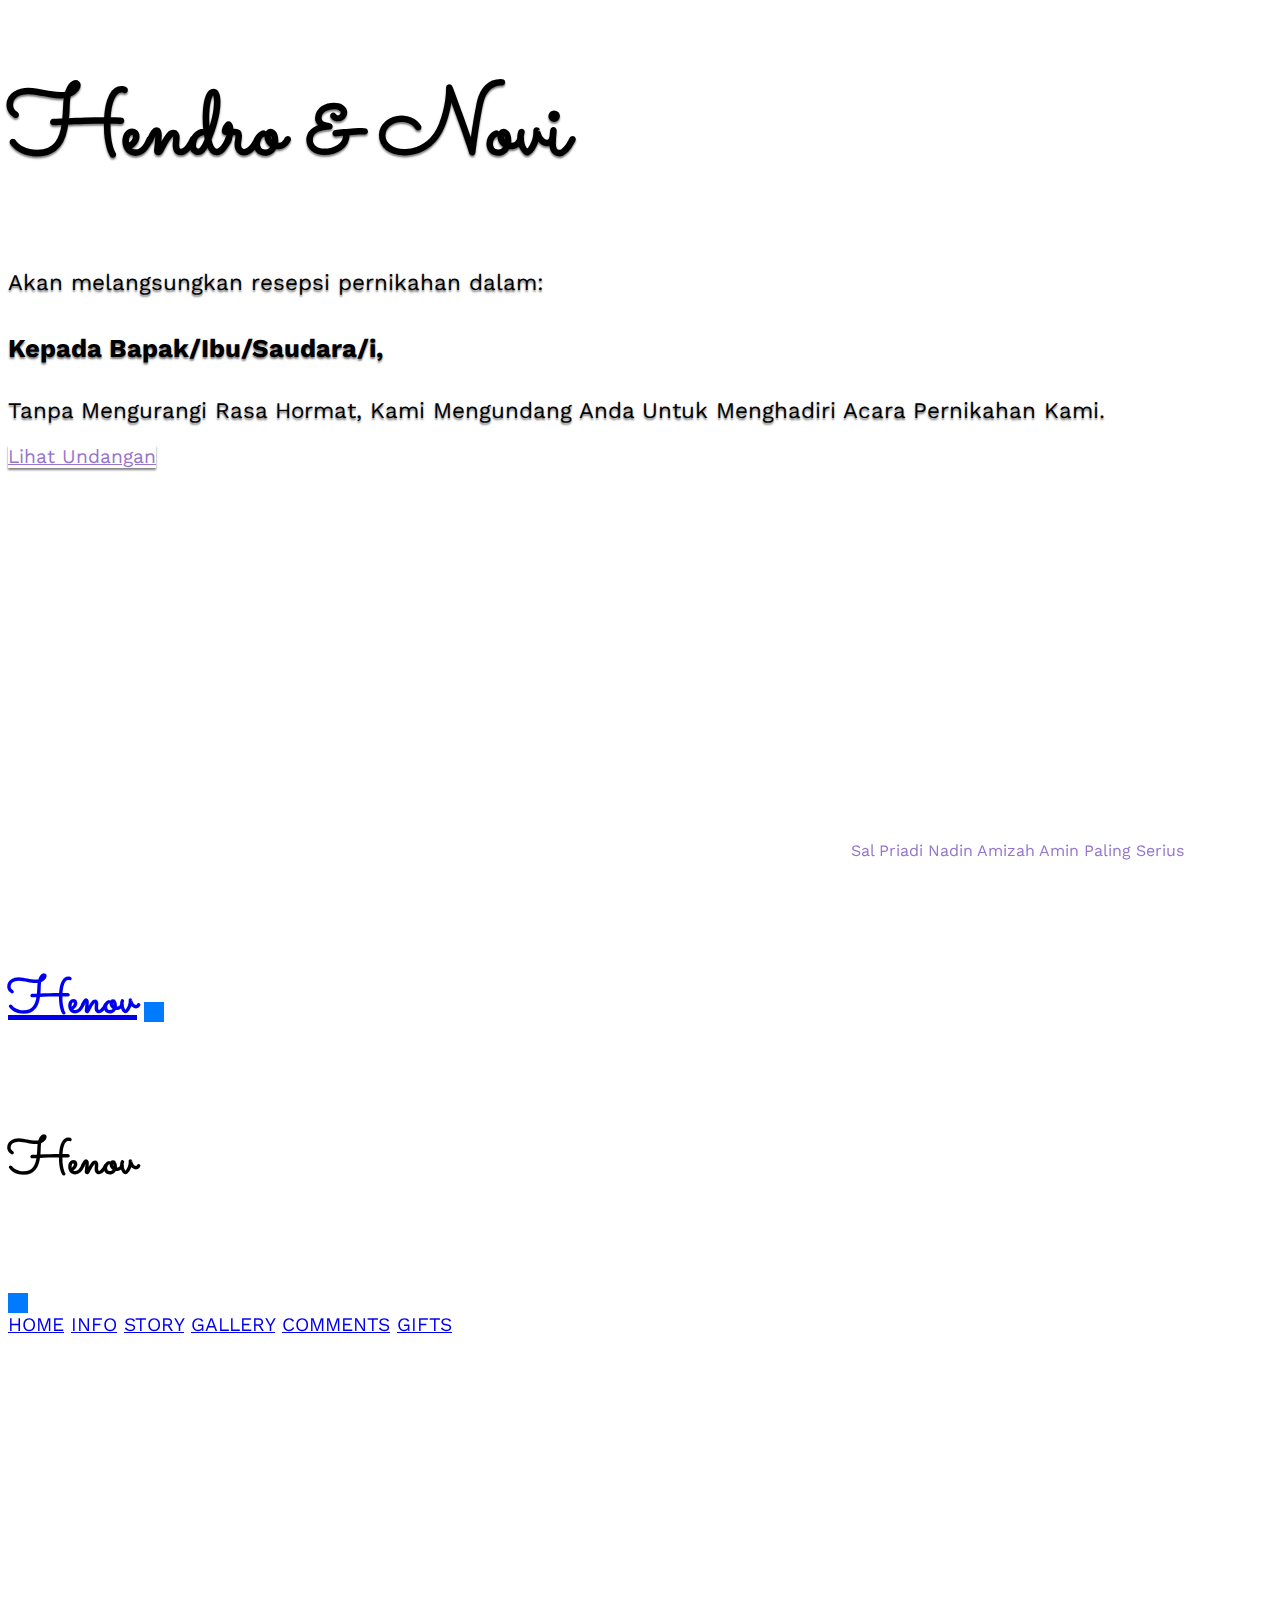
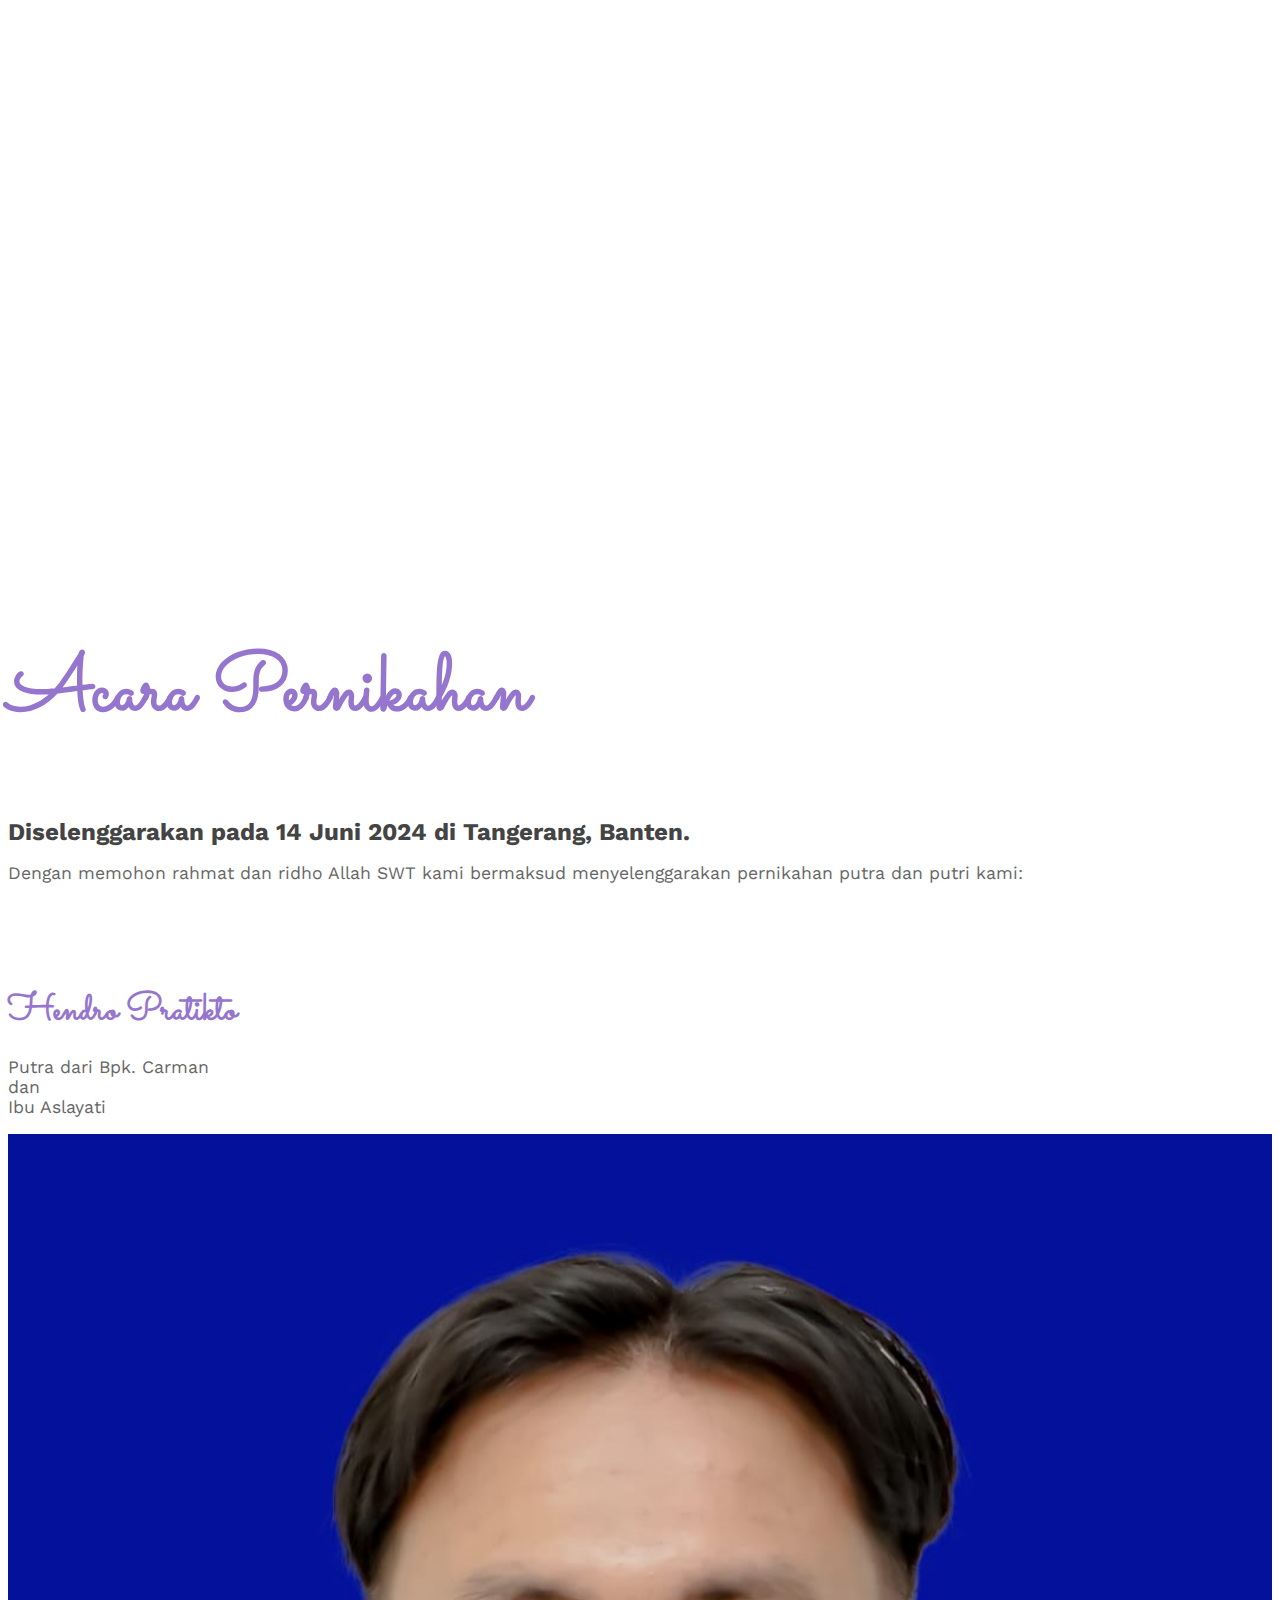
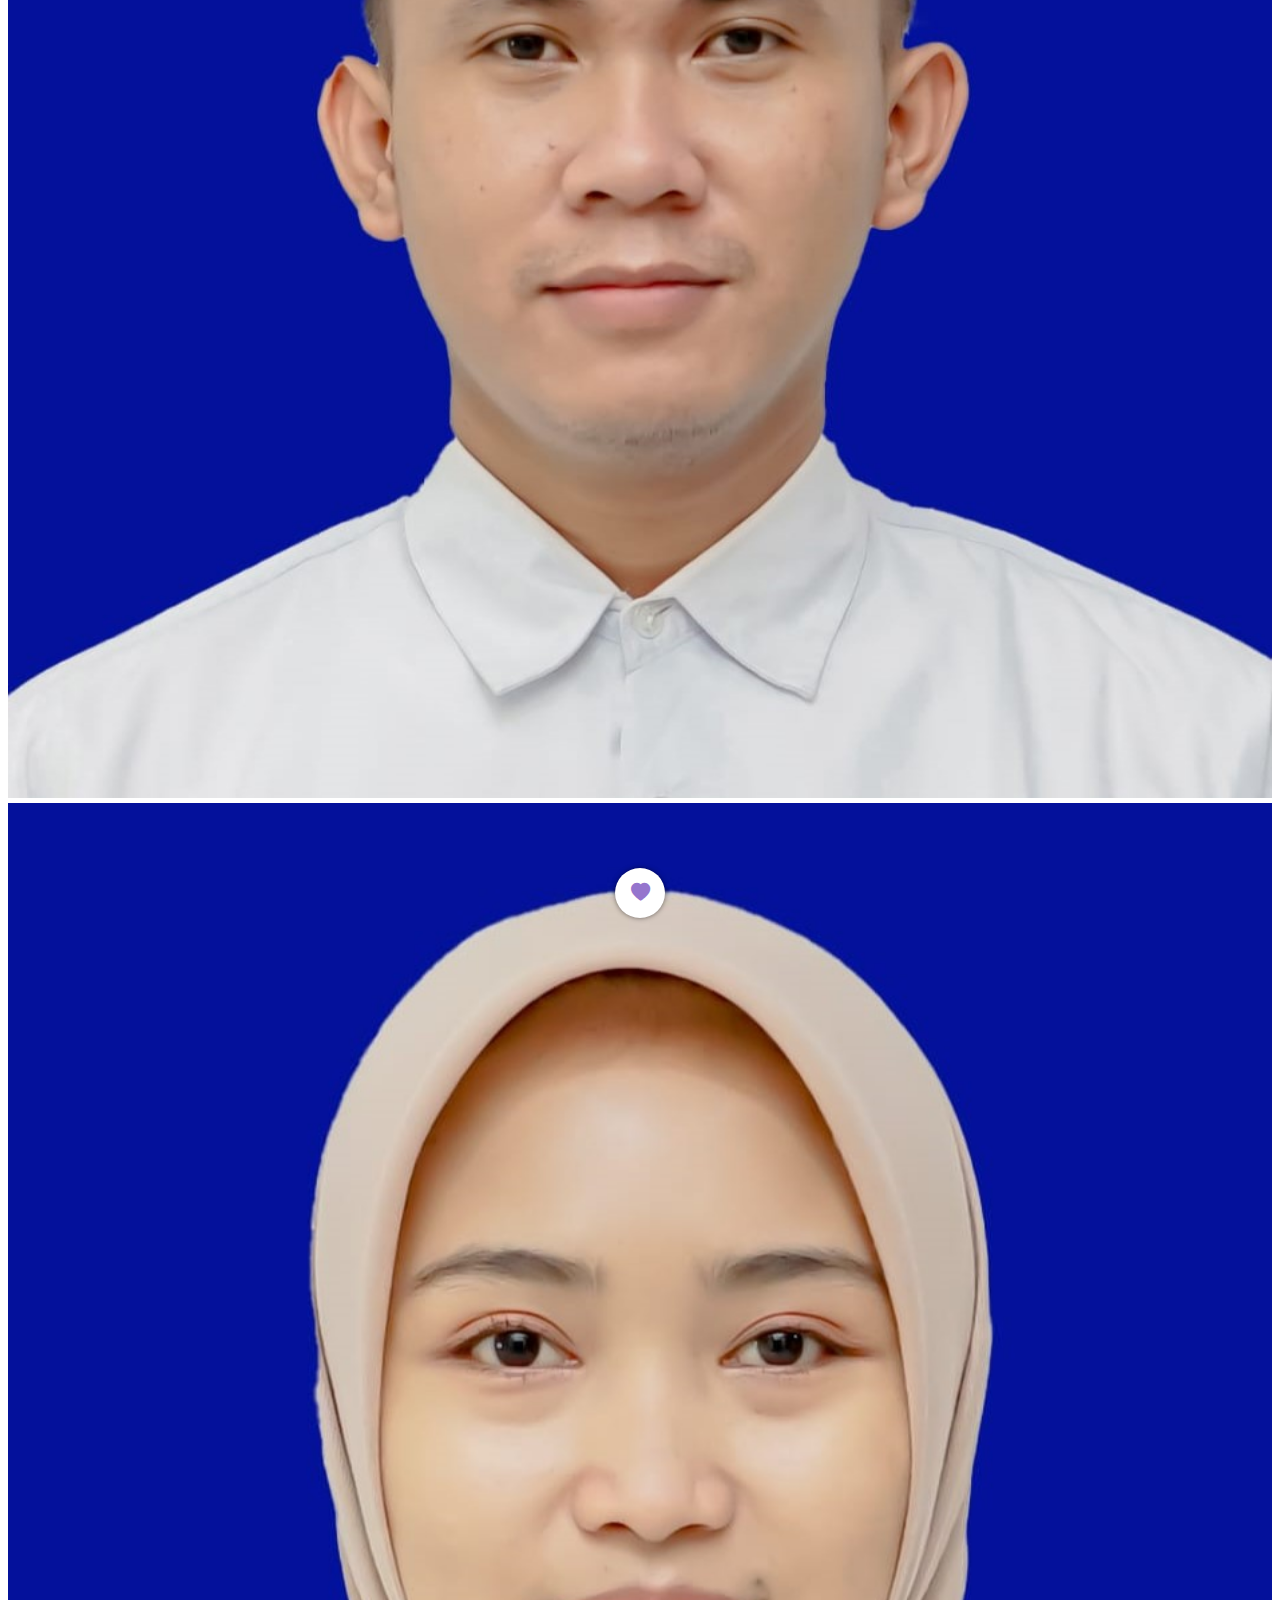
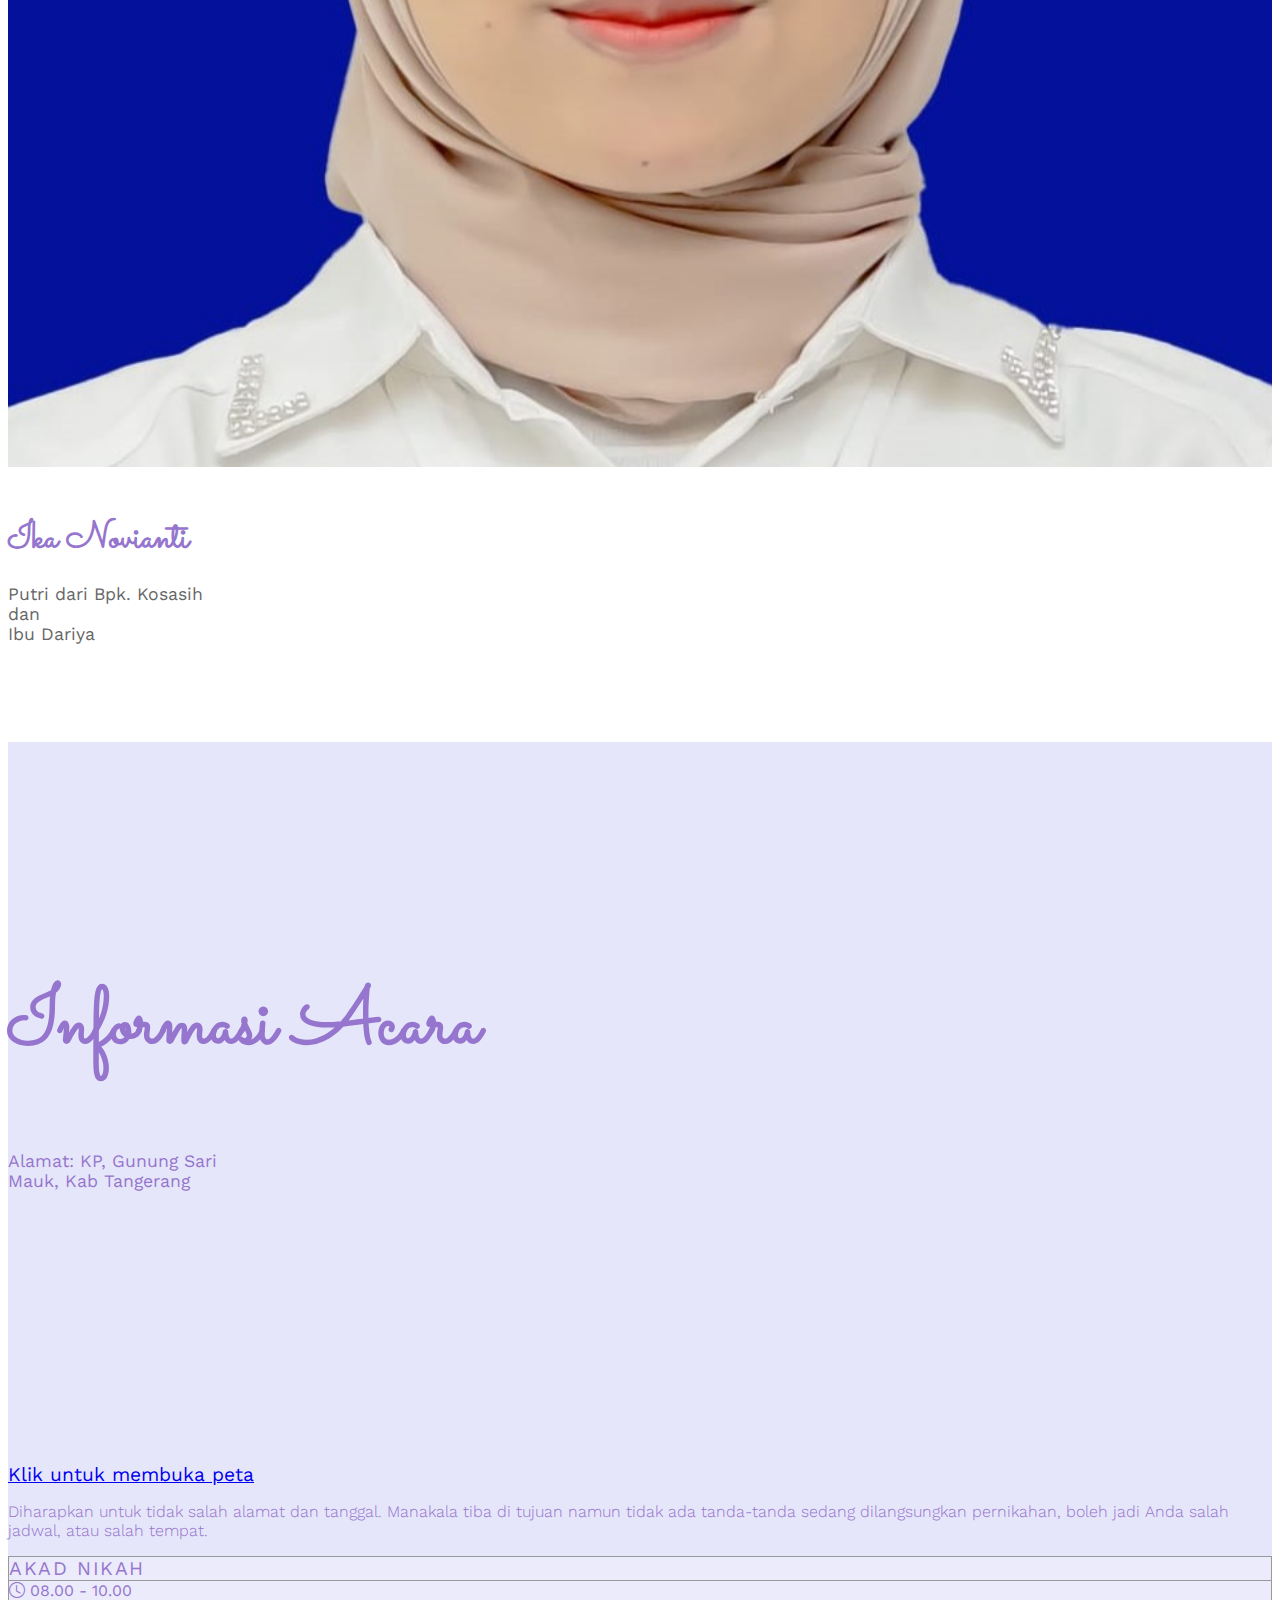
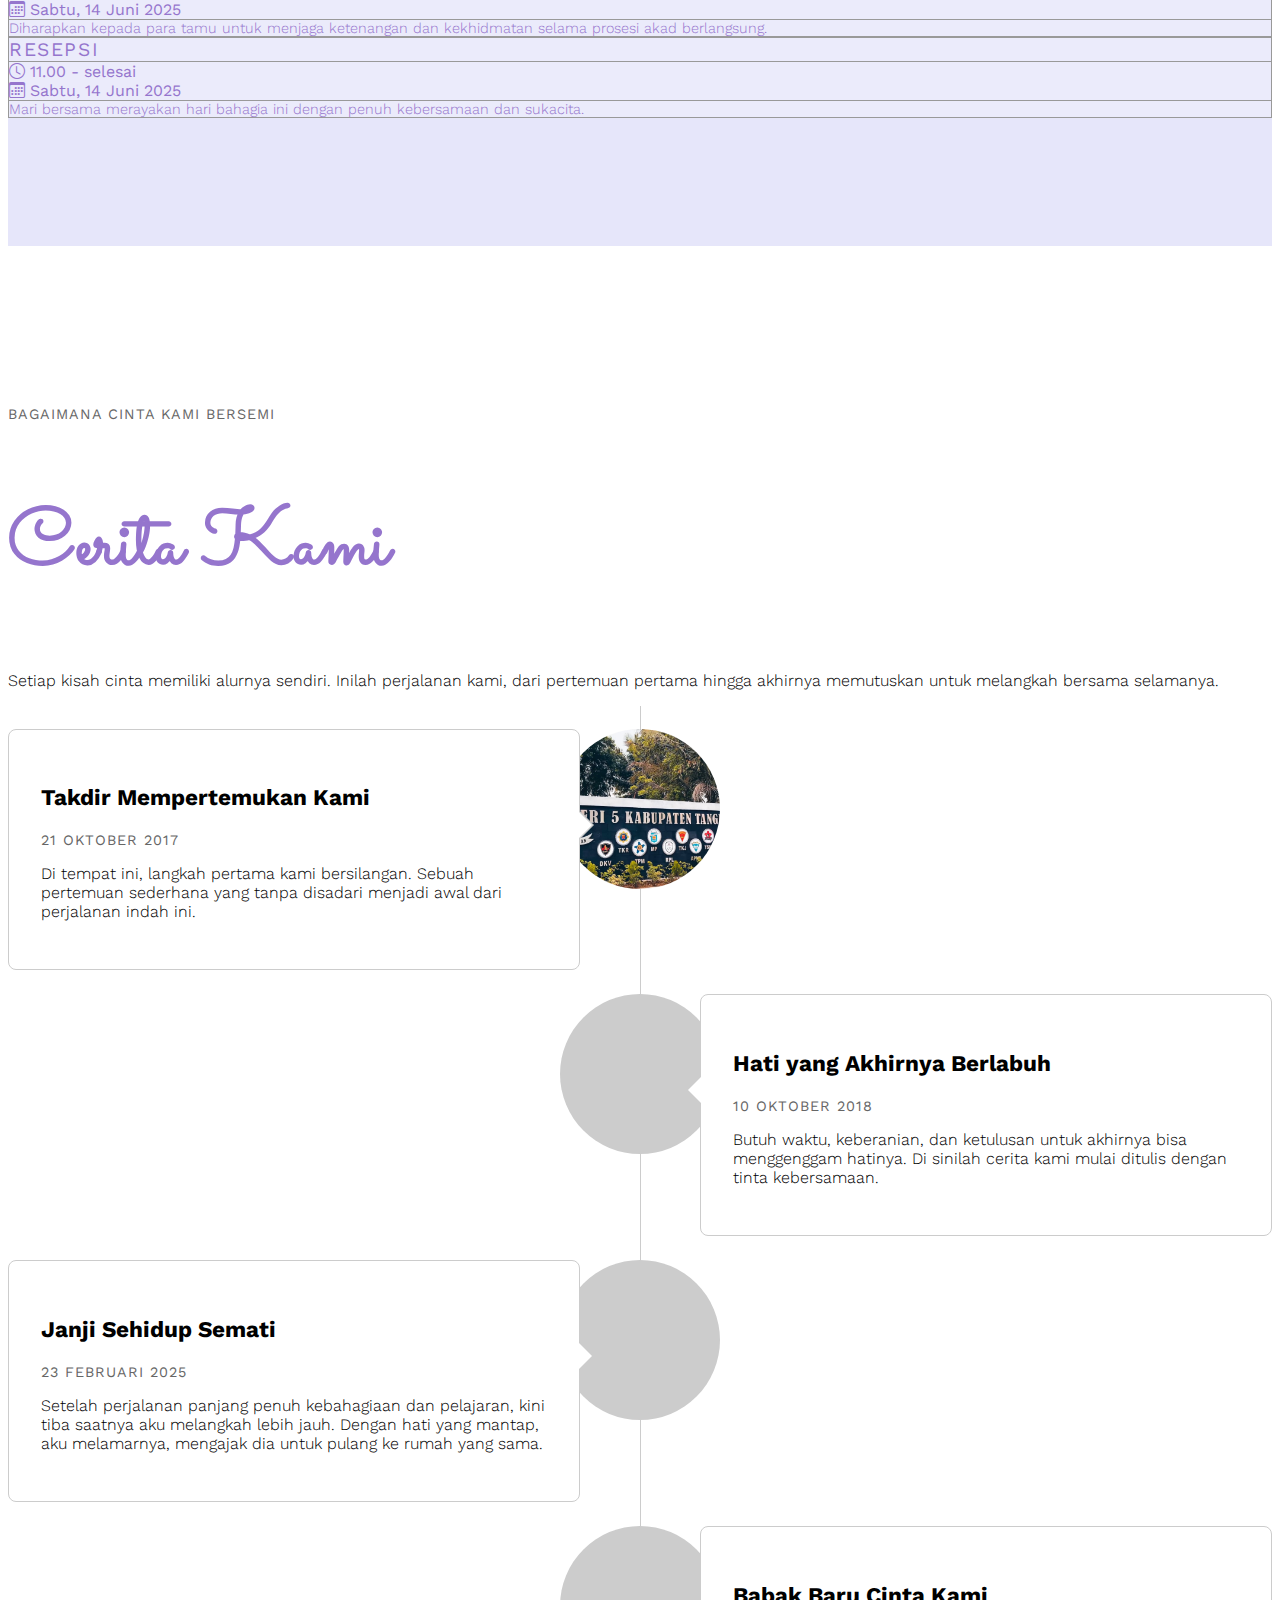
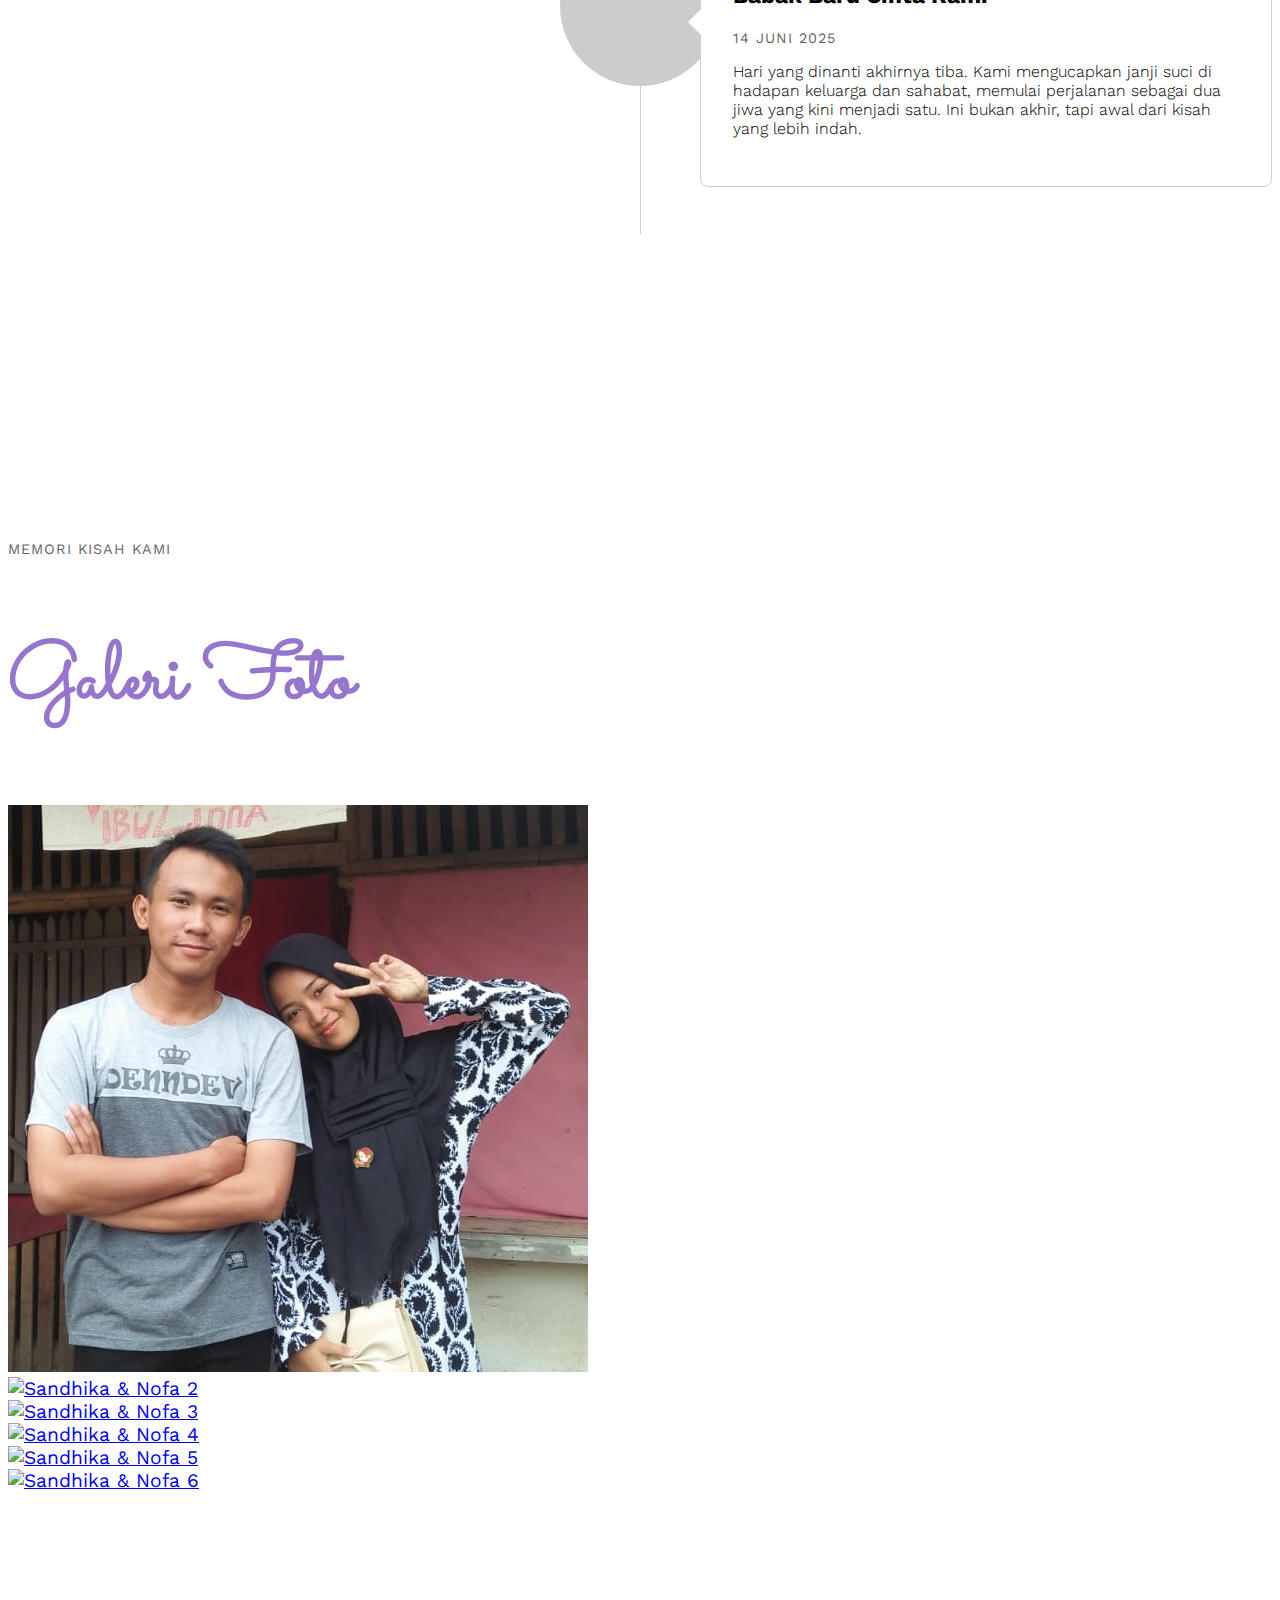
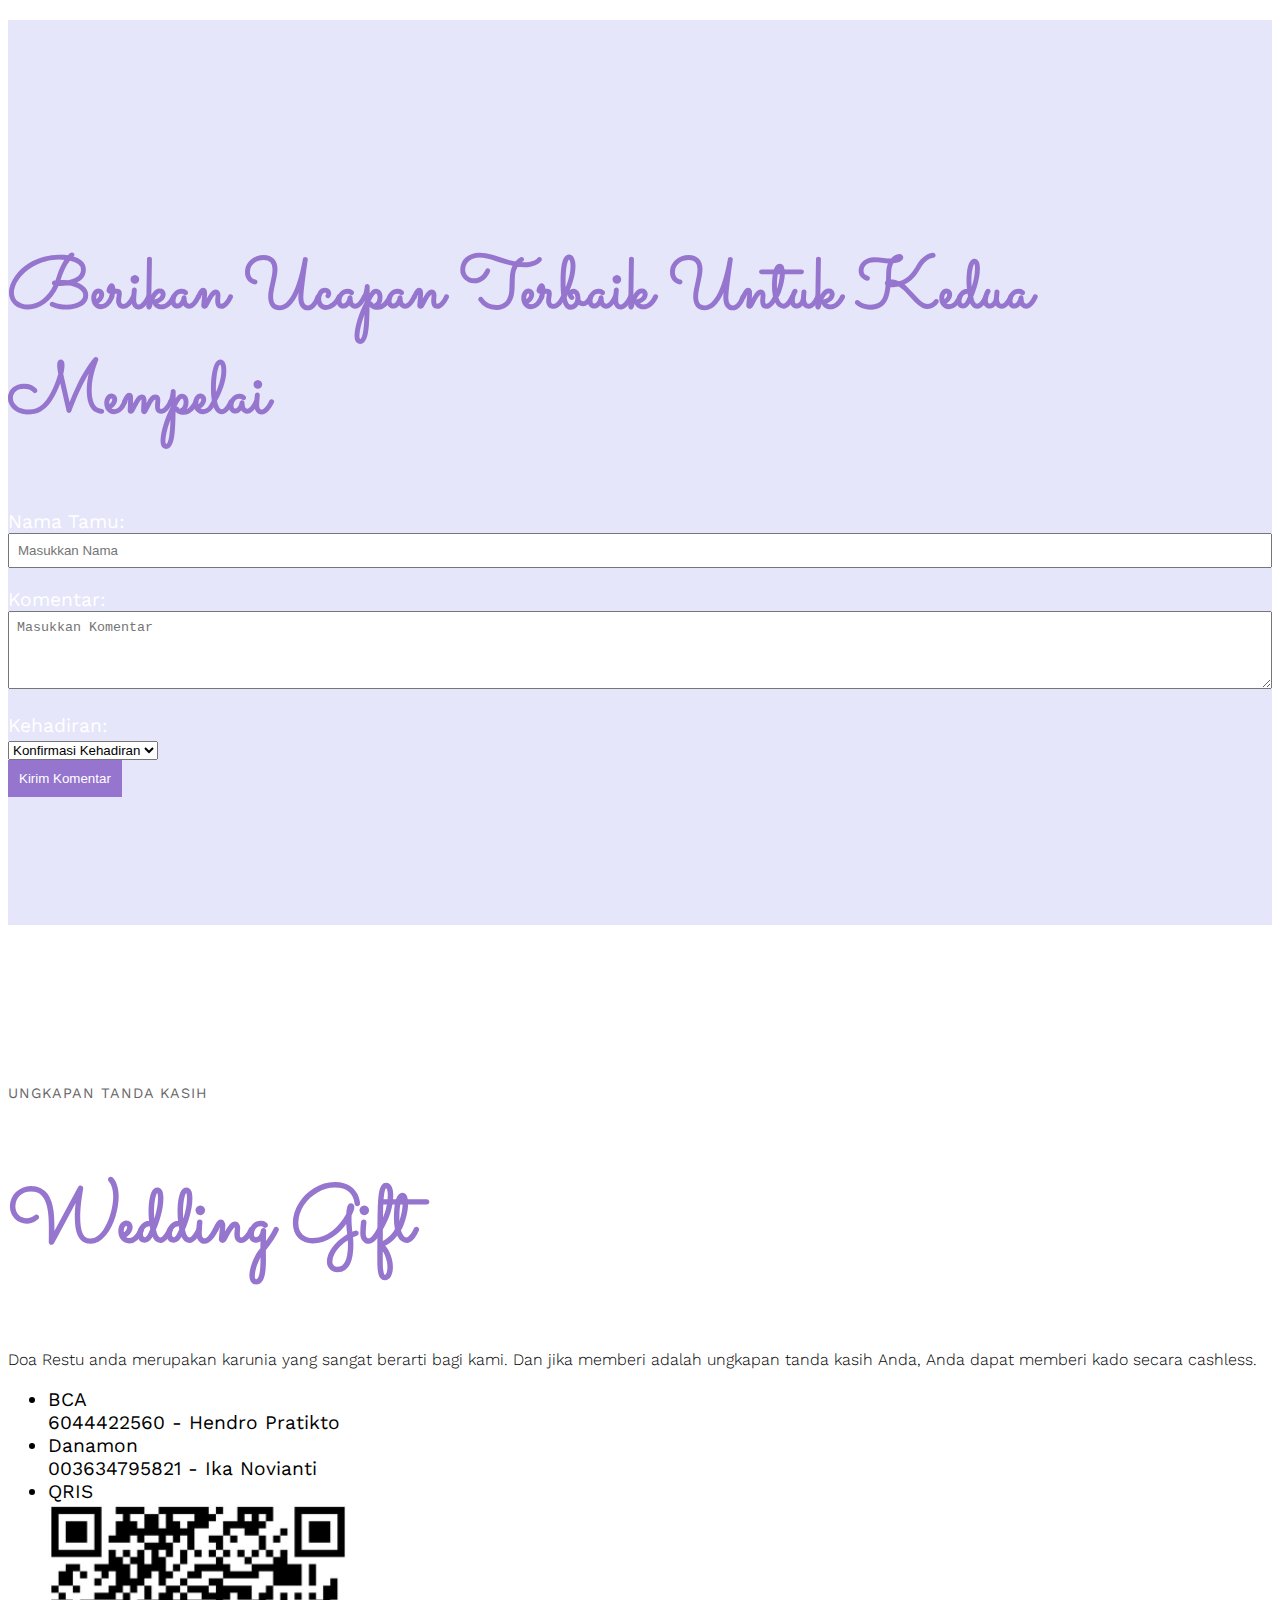
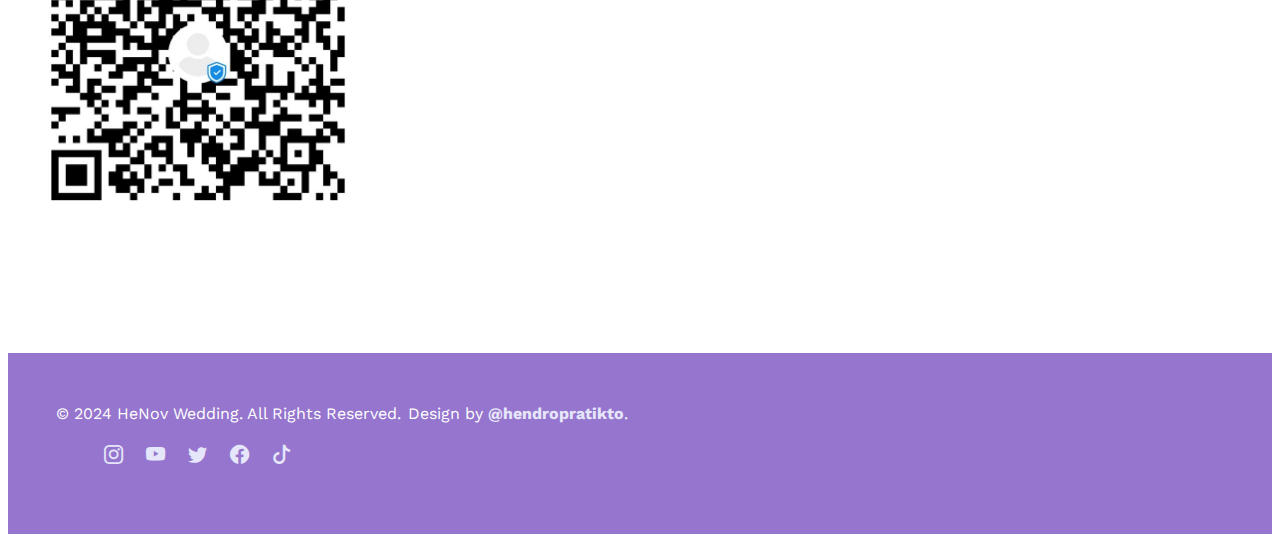
==== commit f5e6d887: "revisi 7" ====
--- a/index.html
+++ b/index.html
@@ -112,7 +112,7 @@
         <h1>Hendro & Novi</h1>
         <p>Akan melangsungkan resepsi pernikahan dalam:</p>
         <div class="simply-countdown"></div>
-        <h4>Kepada <span>Bapak/Ibu/Saudara/i, </span></h4>
+        <h4 style="margin-top: 1rem;">Kepada <span>Bapak/Ibu/Saudara/i, </span></h4>
         <p>Tanpa Mengurangi Rasa Hormat, Kami Mengundang Anda Untuk Menghadiri Acara Pernikahan Kami.</p>
         <a href="#home" class="btn btn-lg mt-4" onClick="enableScroll()">Lihat Undangan</a>
       </main>
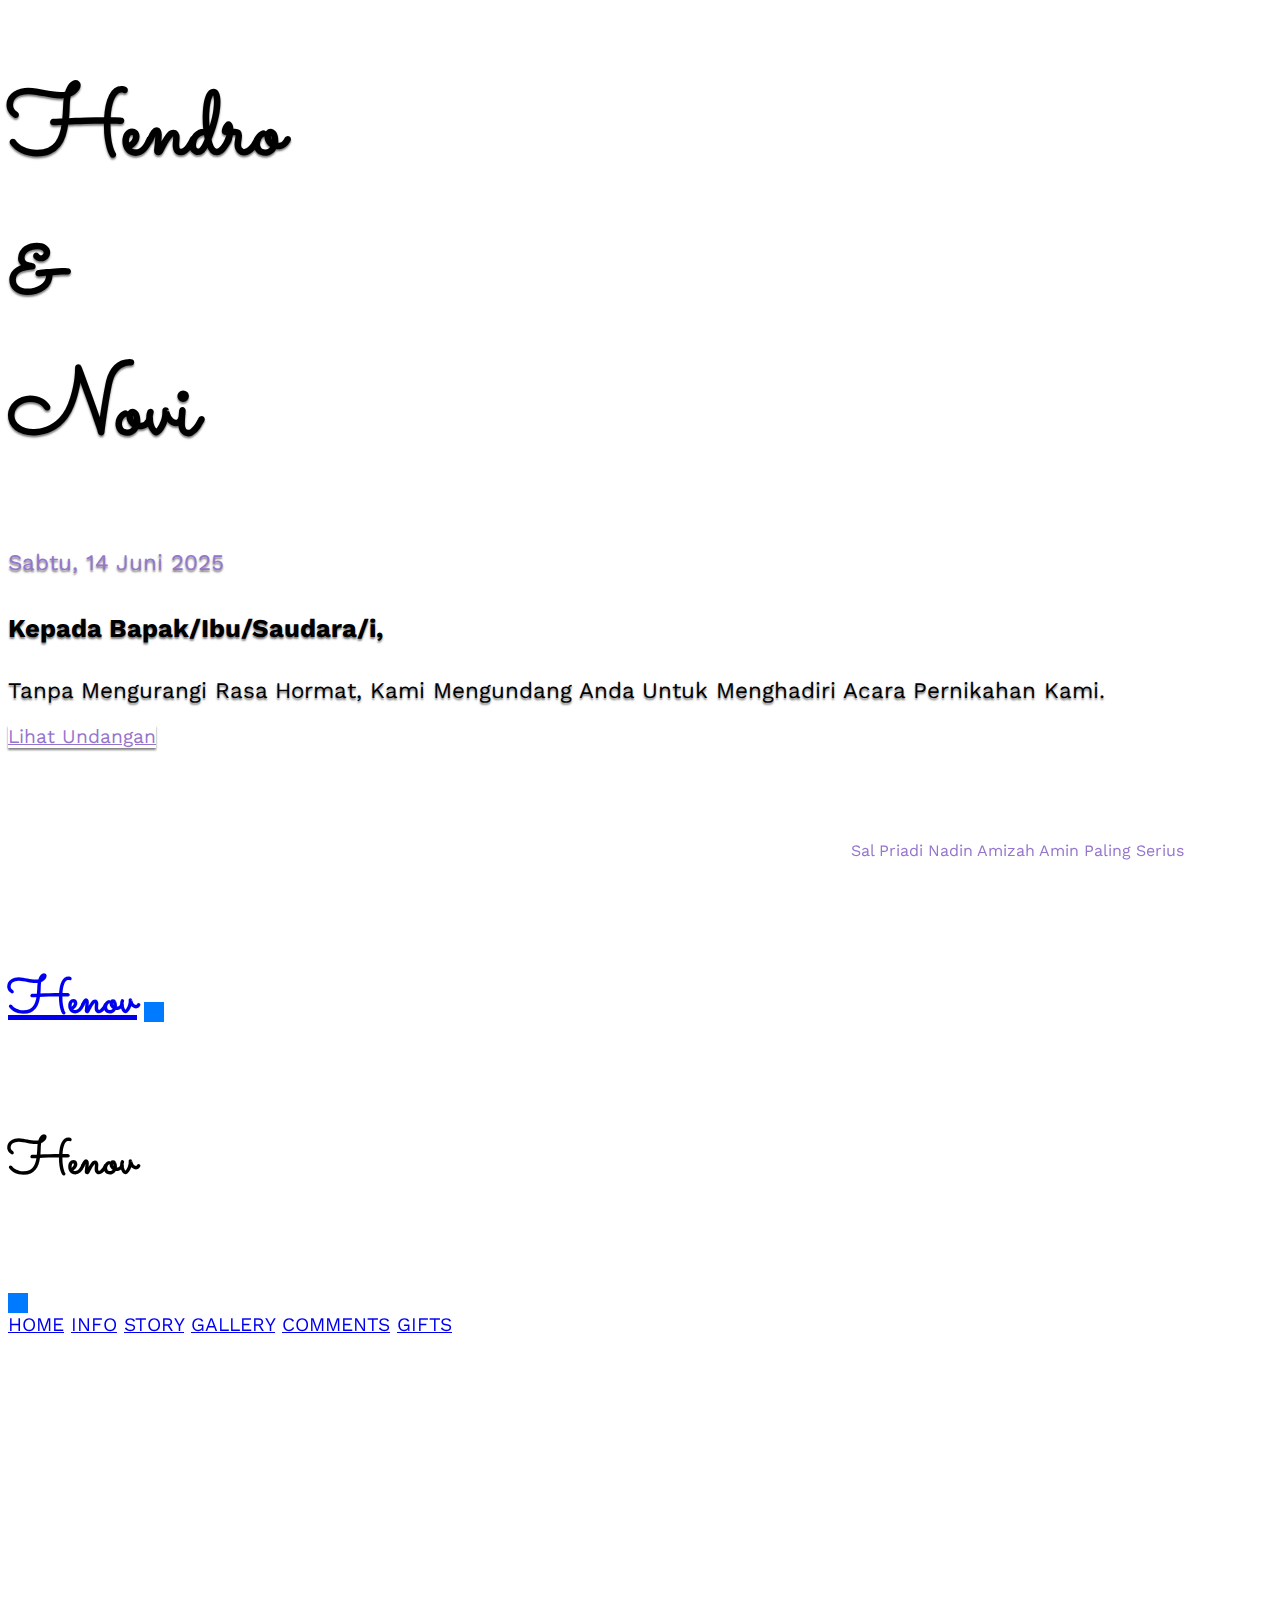
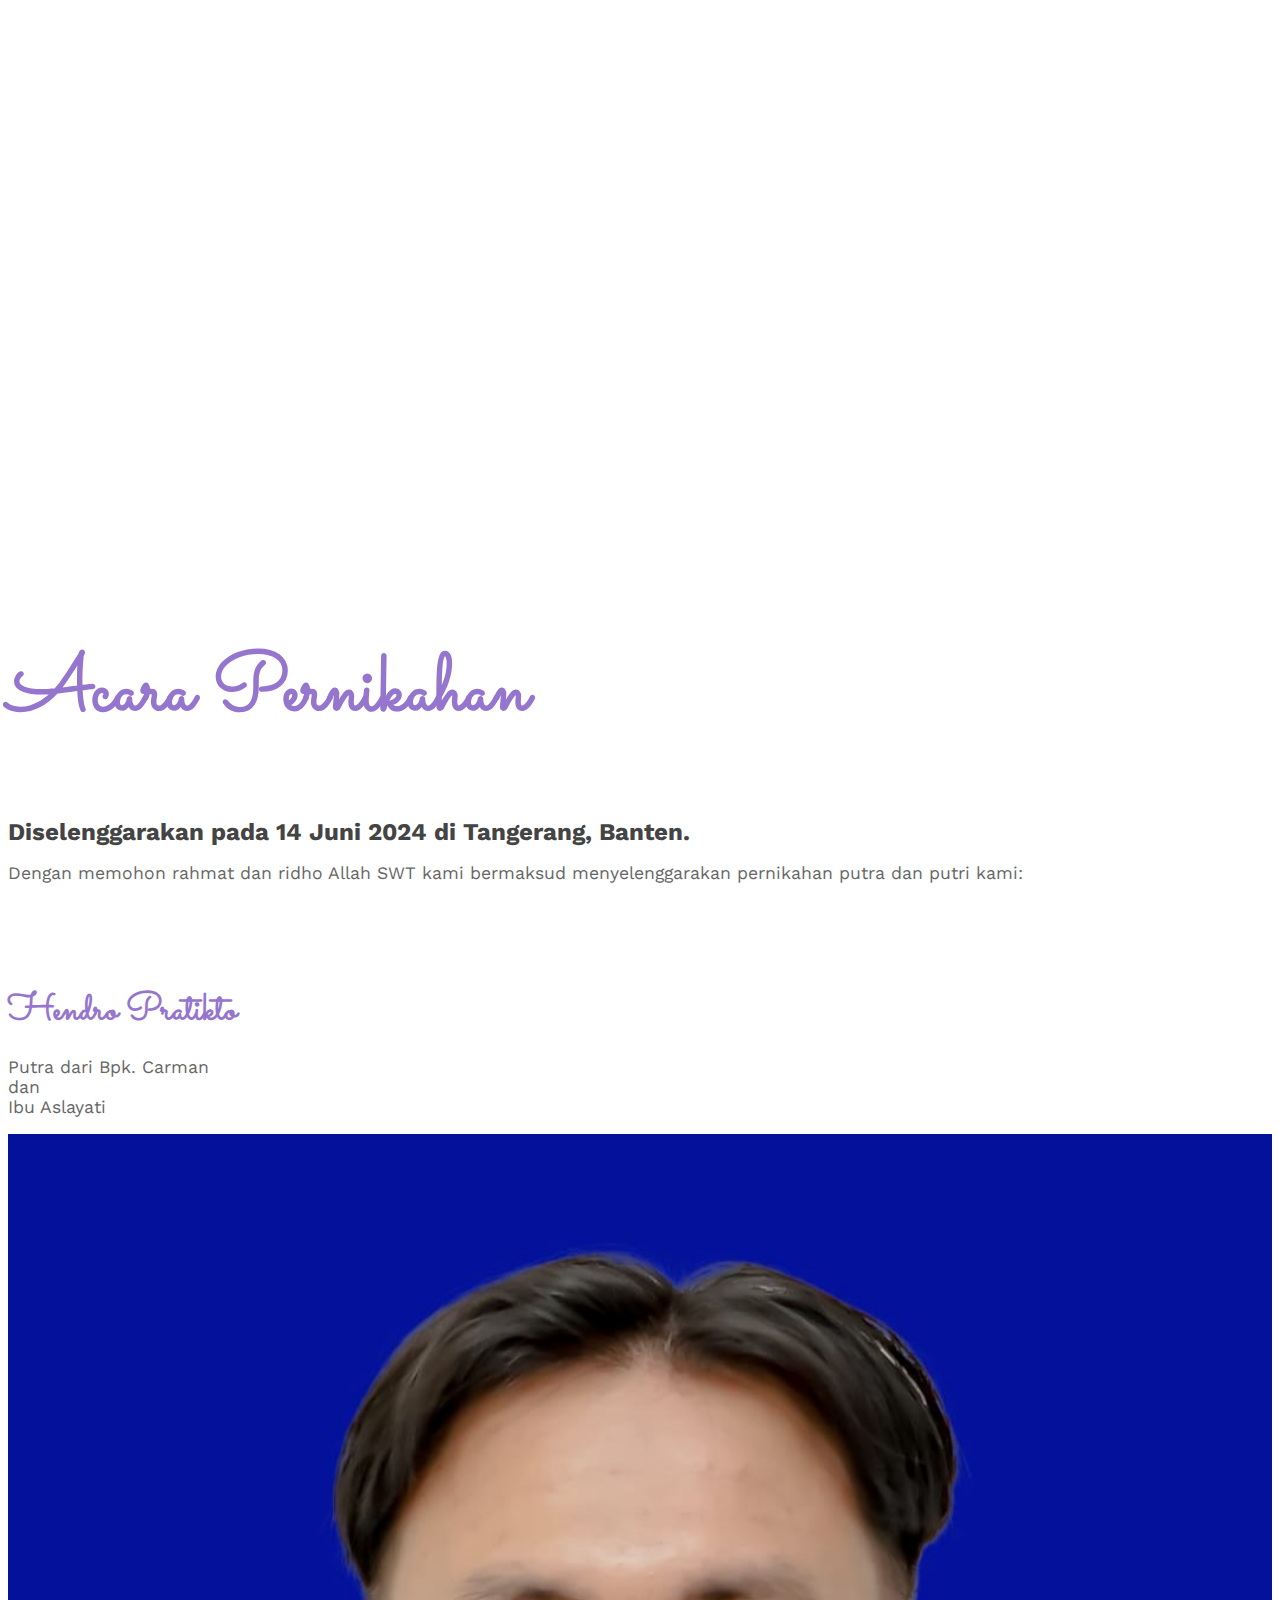
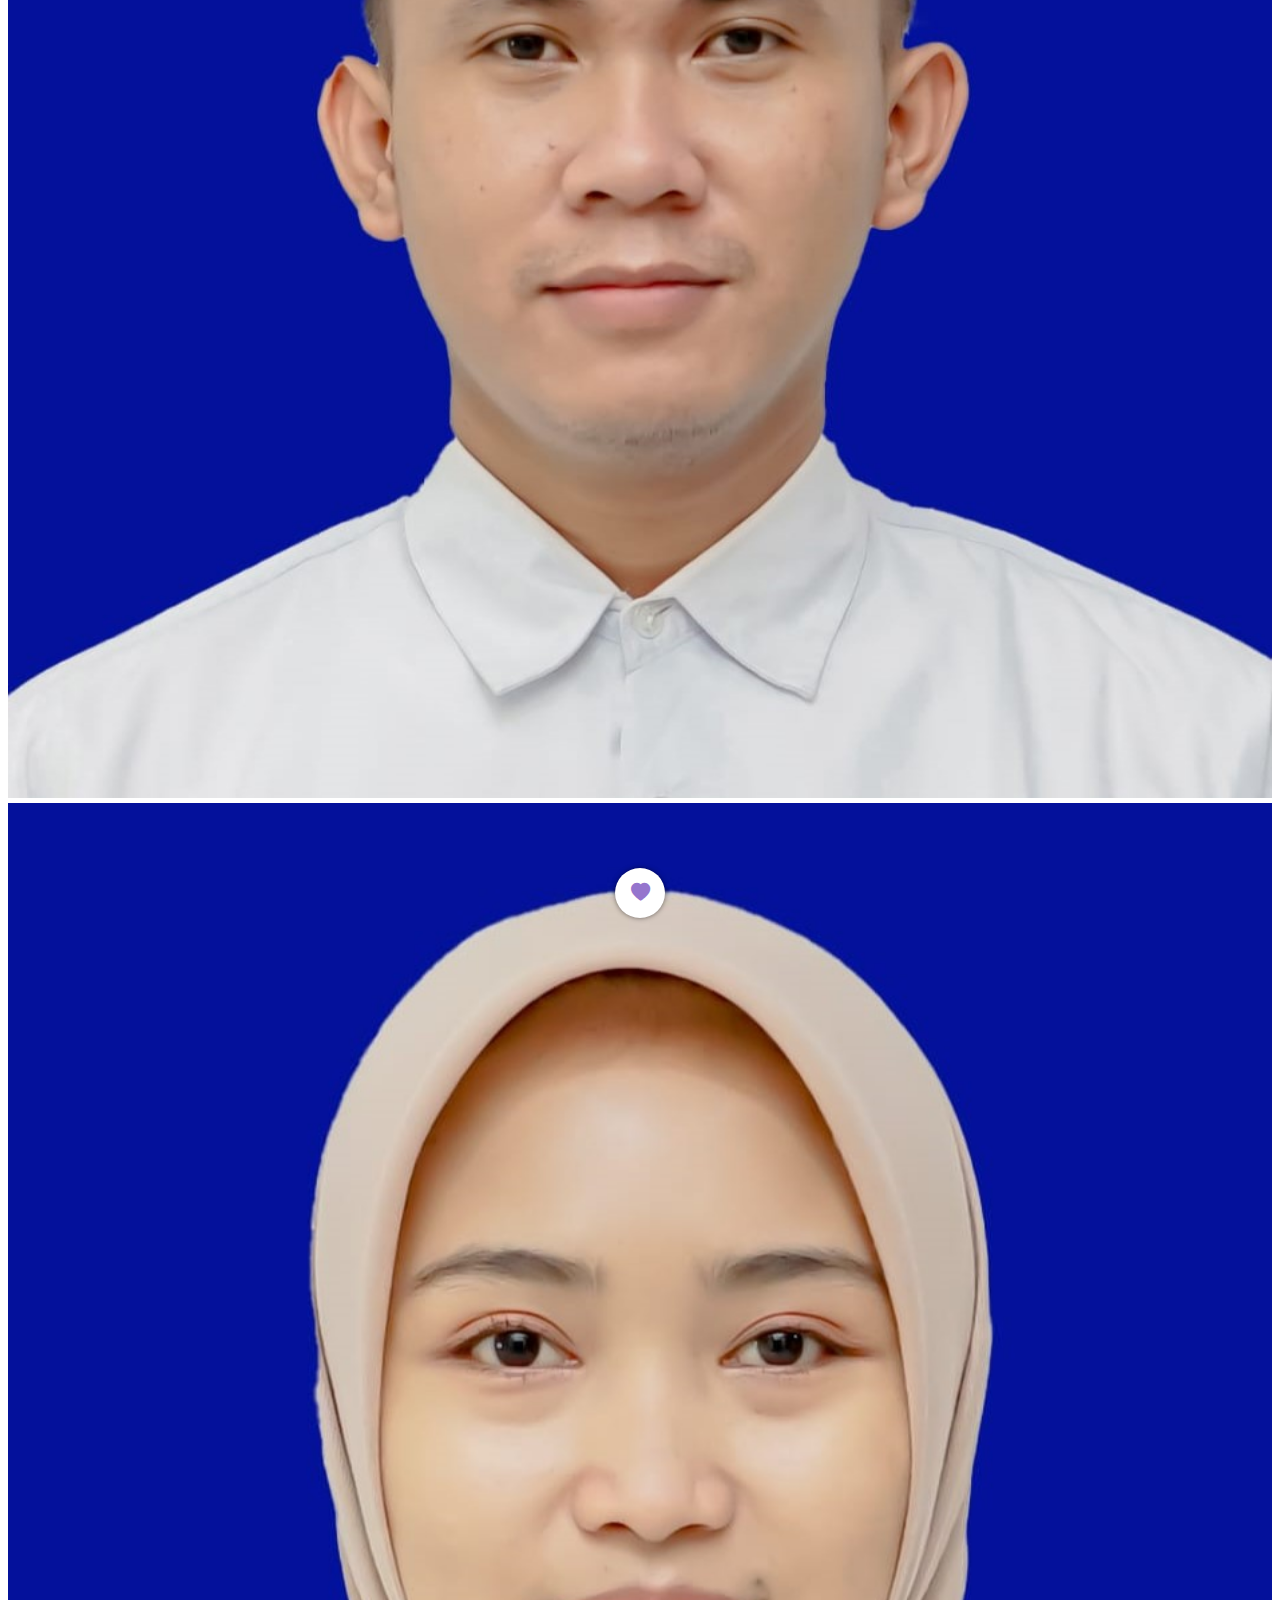
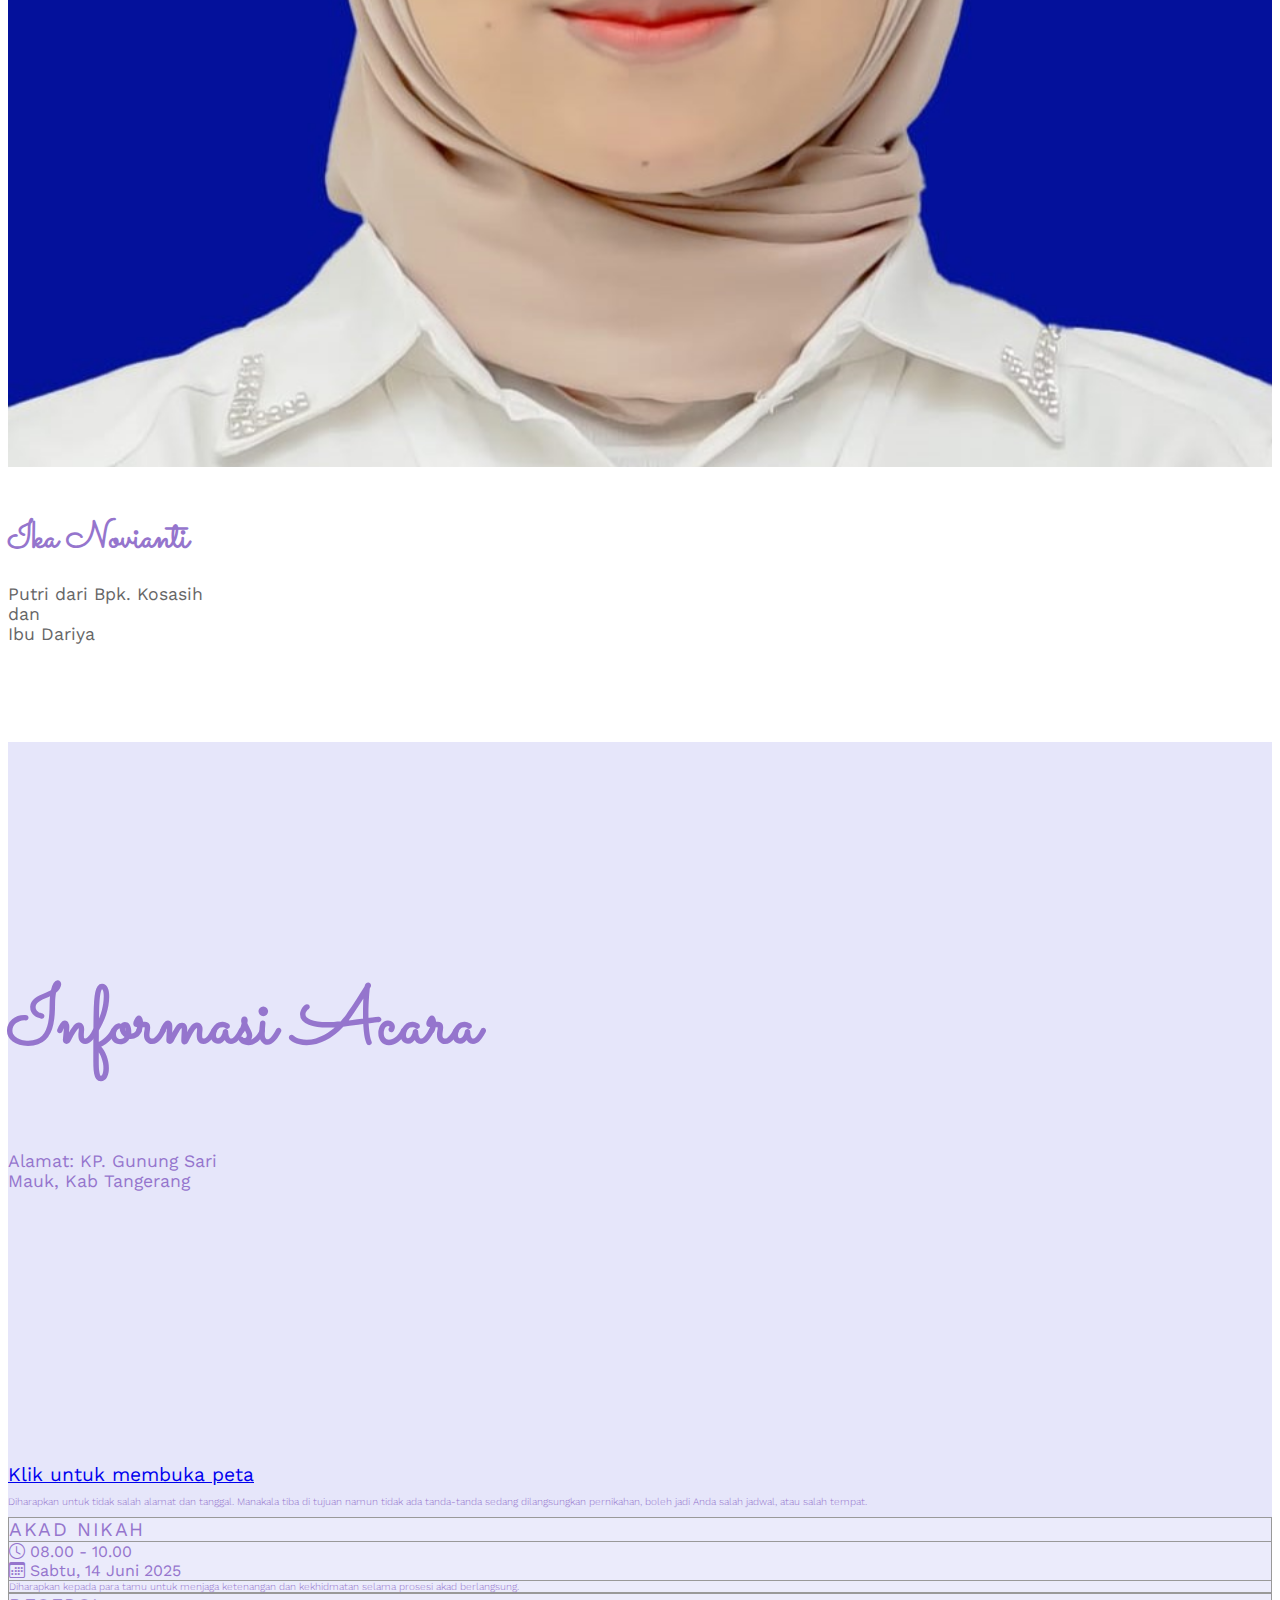
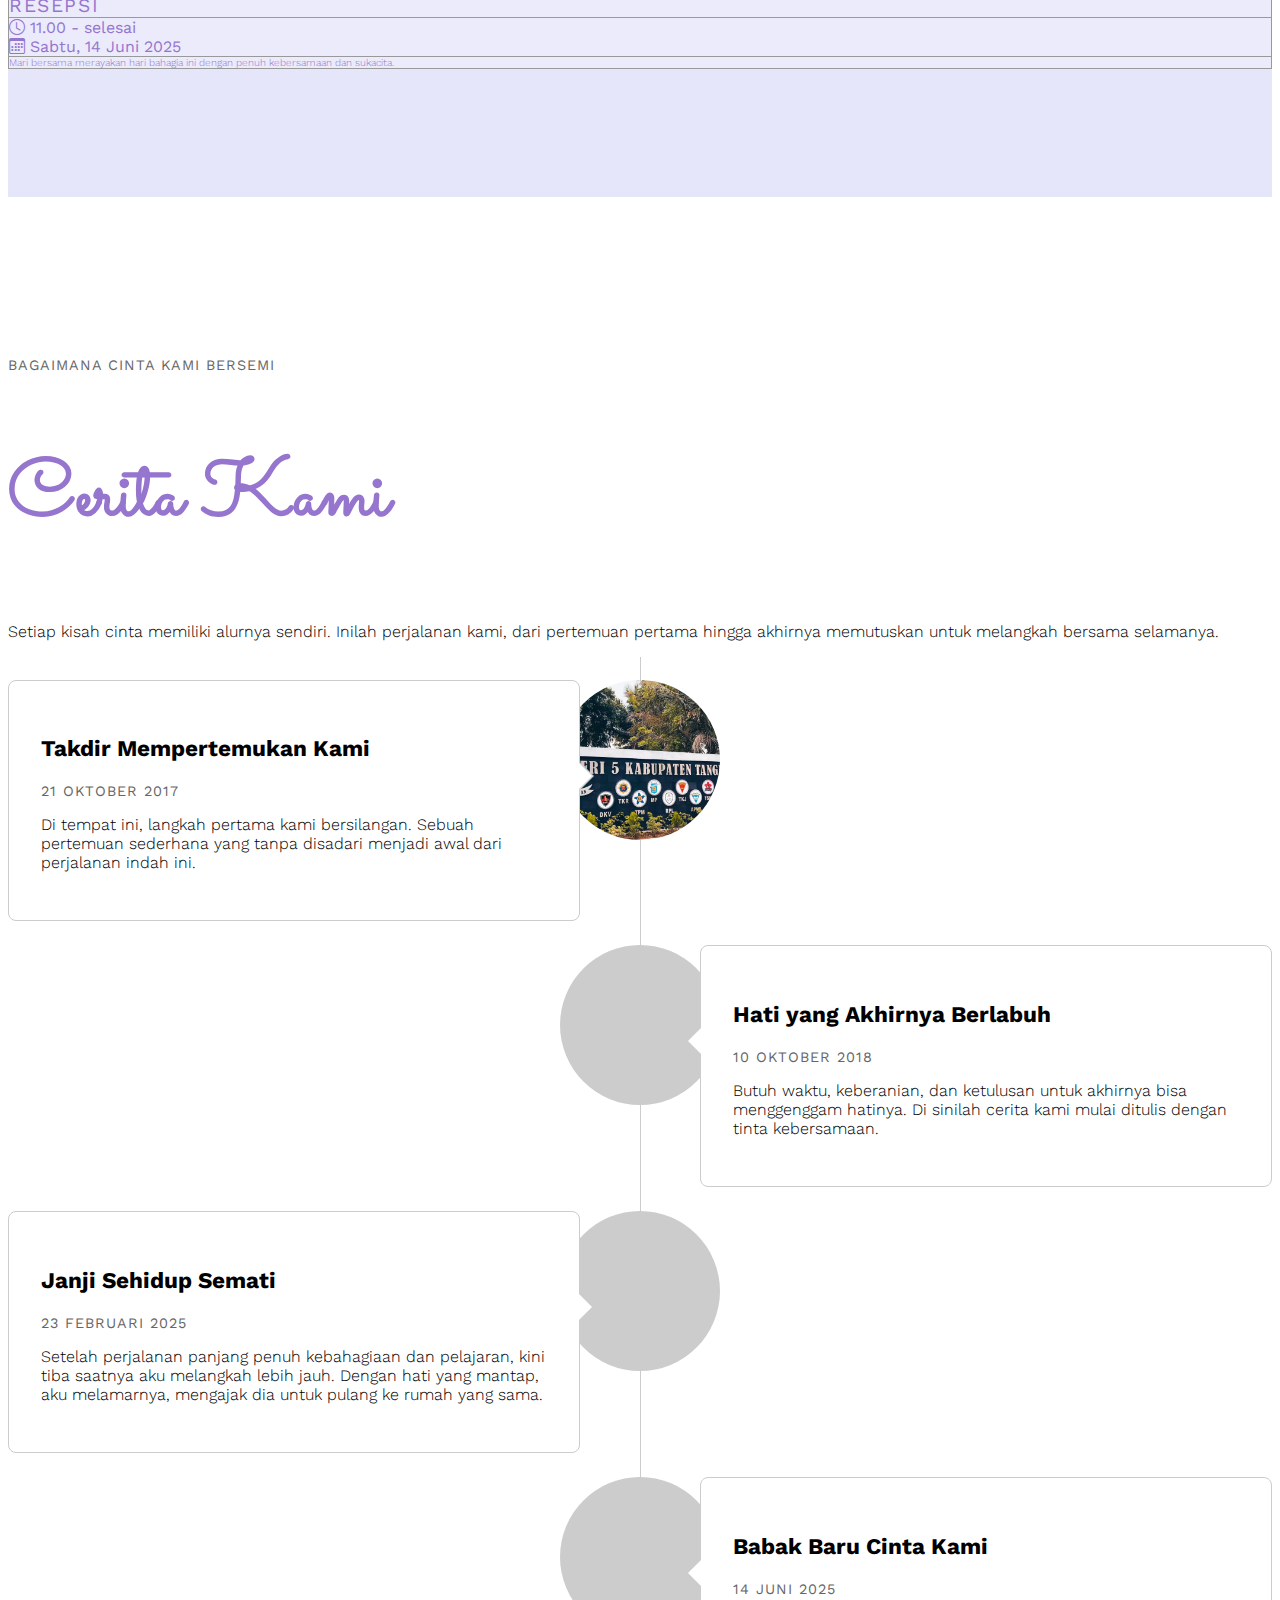
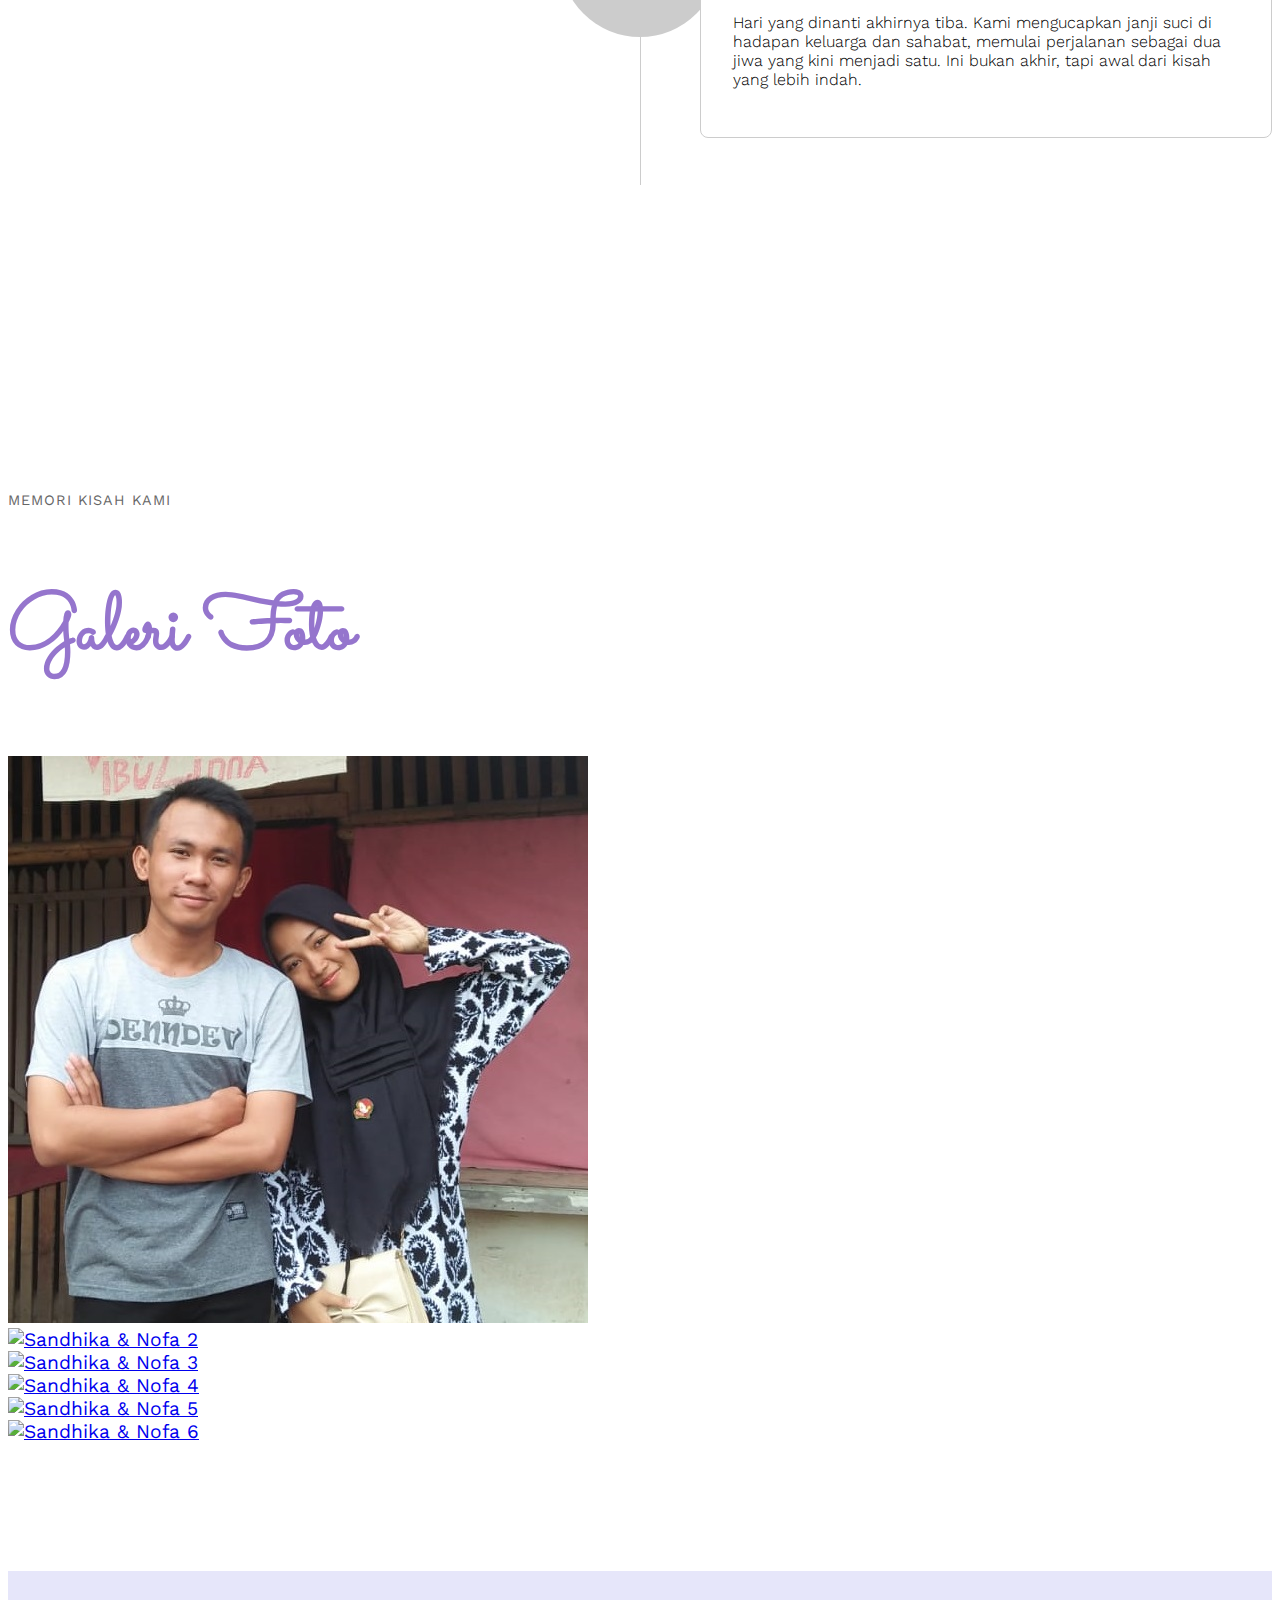
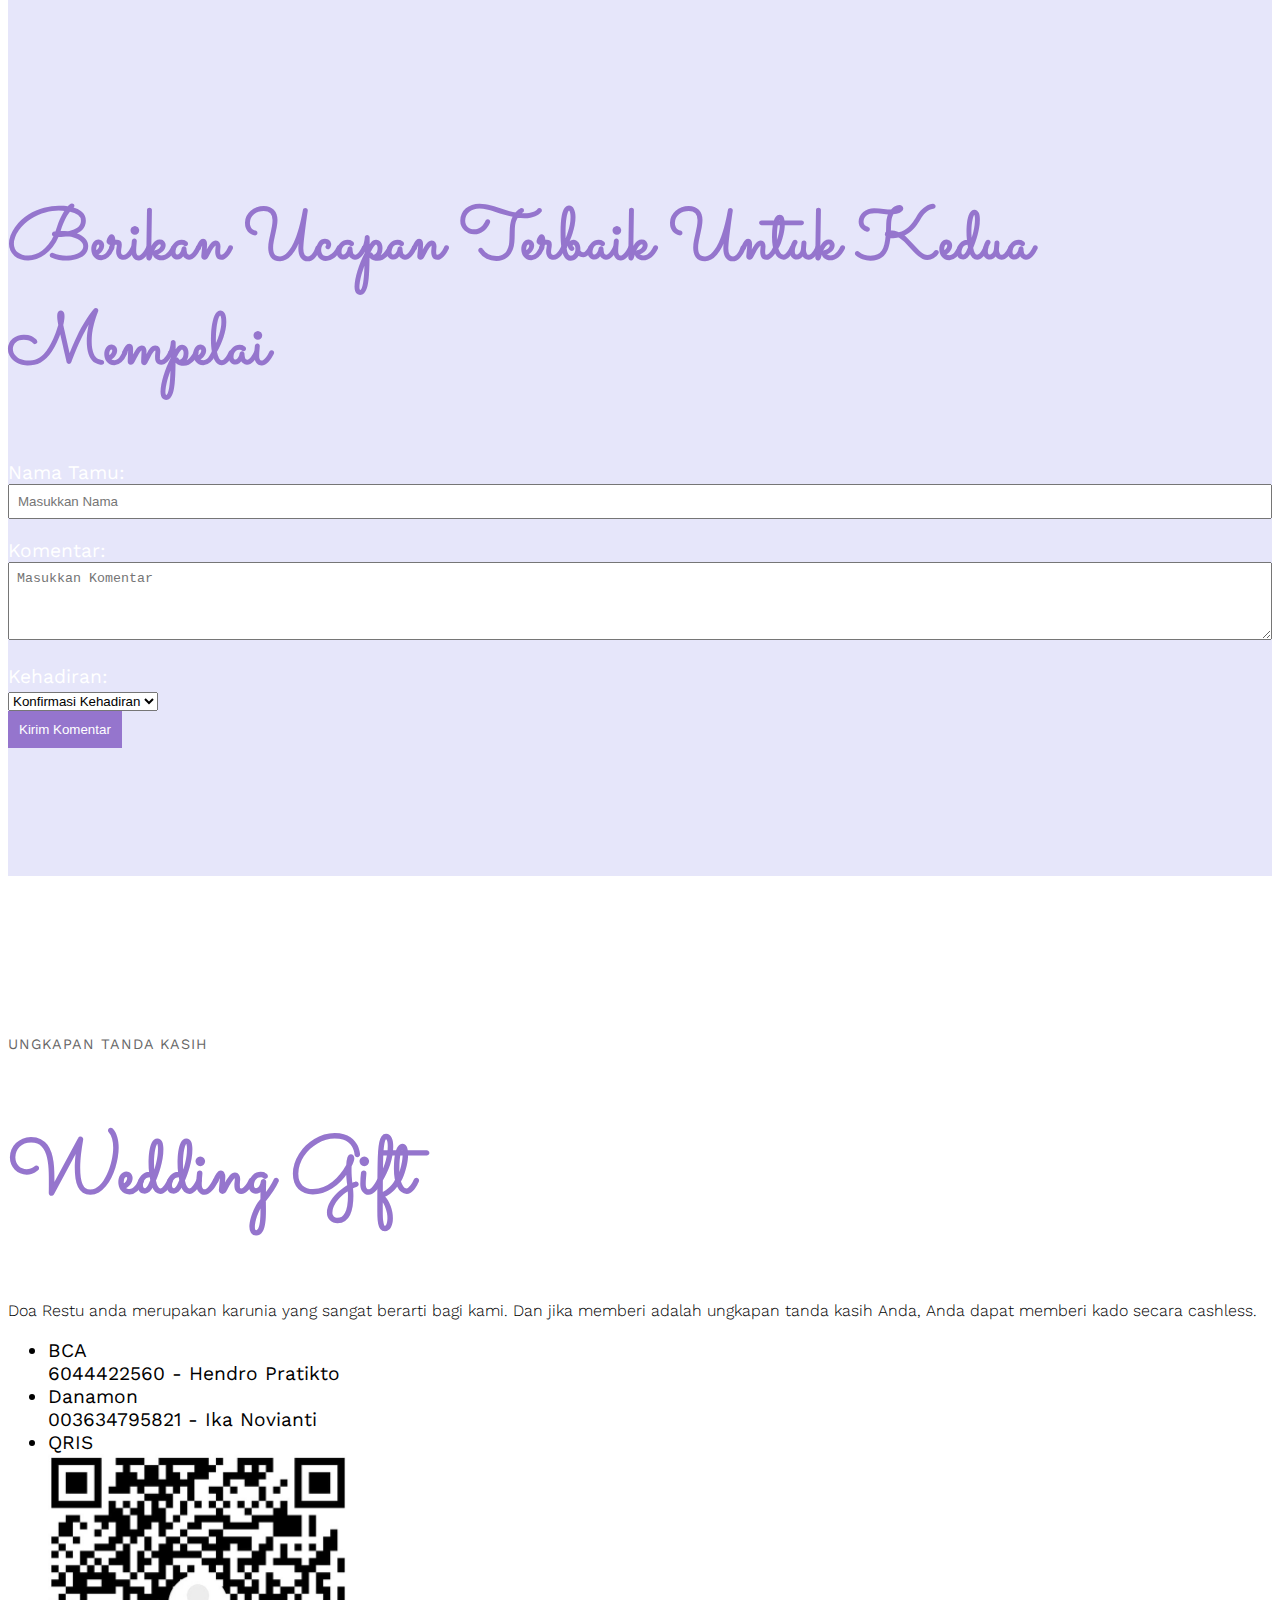
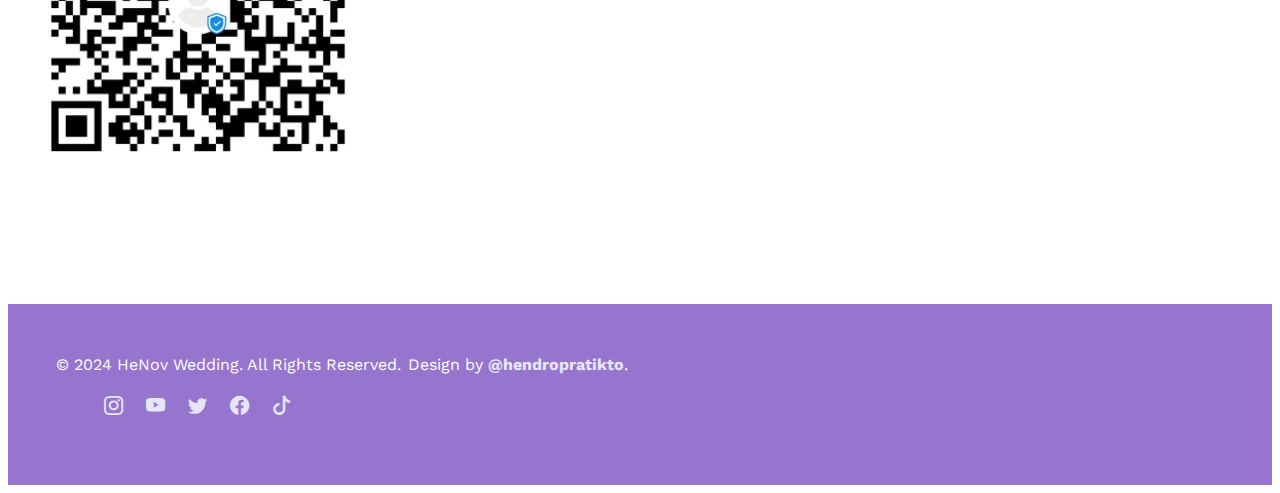
==== commit af05488d: "revisi major" ====
--- a/index.html
+++ b/index.html
@@ -67,8 +67,6 @@
         #comments-container {
           max-width: 600px;
         }
-
-        /* ... Gaya CSS setelahnya ... */
       }
     </style>
     <meta charset="utf-8" />
@@ -109,8 +107,14 @@
   <body>
     <section id="hero" class="hero w-100 h-100 p-3 mx-auto text-center d-flex justify-content-center align-items-center text-white">
       <main>
-        <h1>Hendro & Novi</h1>
-        <p>Akan melangsungkan resepsi pernikahan dalam:</p>
+        <h1>
+          Hendro
+          <br>
+          <span class="text-danger"> & </span>
+          <br>
+          Novi
+        </h1>
+        <p style="color:#9575cd">Sabtu, 14 Juni 2025</p>
         <div class="simply-countdown"></div>
         <h4 style="margin-top: 1rem;">Kepada <span>Bapak/Ibu/Saudara/i, </span></h4>
         <p>Tanpa Mengurangi Rasa Hormat, Kami Mengundang Anda Untuk Menghadiri Acara Pernikahan Kami.</p>
@@ -222,7 +226,7 @@
           <div class="col-md-8 col-10 text-center">
             <h2>Informasi Acara</h2>
             <p class="alamat">
-              Alamat: KP, Gunung Sari <br />
+              Alamat: KP. Gunung Sari <br />
               Mauk, Kab Tangerang
             </p>
 
@@ -237,7 +241,7 @@
             ></iframe>
 
             <a href="https://maps.app.goo.gl/saR7Hj7JJfBqtUU37" target="_blank" class="btn btn-light btn-sm my-3">Klik untuk membuka peta</a>
-            <p class="description">Diharapkan untuk tidak salah alamat dan tanggal. Manakala tiba di tujuan namun tidak ada tanda-tanda sedang dilangsungkan pernikahan, boleh jadi Anda salah jadwal, atau salah tempat.</p>
+            <p class="description" style="font-size: 10px;">Diharapkan untuk tidak salah alamat dan tanggal. Manakala tiba di tujuan namun tidak ada tanda-tanda sedang dilangsungkan pernikahan, boleh jadi Anda salah jadwal, atau salah tempat.</p>
           </div>
         </div>
 
@@ -257,7 +261,7 @@
                   </div>
                 </div>
               </div>
-              <div class="card-footer">Diharapkan kepada para tamu untuk menjaga ketenangan dan kekhidmatan selama prosesi akad berlangsung.</div>
+              <div class="card-footer" style="font-size: 10px;">Diharapkan kepada para tamu untuk menjaga ketenangan dan kekhidmatan selama prosesi akad berlangsung.</div>
             </div>
           </div>
           <div class="col-md-5 col-10">
@@ -275,7 +279,7 @@
                   </div>
                 </div>
               </div>
-              <div class="card-footer">Mari bersama merayakan hari bahagia ini dengan penuh kebersamaan dan sukacita.</div>
+              <div class="card-footer" style="font-size: 10px;">Mari bersama merayakan hari bahagia ini dengan penuh kebersamaan dan sukacita.</div>
             </div>
           </div>
         </div>
@@ -608,7 +612,7 @@
       }
 
       function playAudio() {
-          song.volume = 0.1;
+          song.volume = 1.0;
           audioIconWrapper.style.display = "flex";
           song.play();
           isPlaying = true;
--- a/style.css
+++ b/style.css
@@ -559,6 +559,10 @@
     content: "&"; /* Menampilkan simbol & */
   }
 
+  .and {
+    color: #848181; /* Warna ikon sedikit lebih terang */
+  }
+
   .timeline::before {
     left: 60px;
   }
@@ -618,6 +622,10 @@
     bottom: 7rem; /* Tambahkan lebih banyak jarak dari bawah */
     right: 1.5rem; /* Sesuaikan posisi kanan jika diperlukan */
   }
+
+  .song-title {
+    bottom: 7rem;
+  }
 }
 
 /* mobile phone */
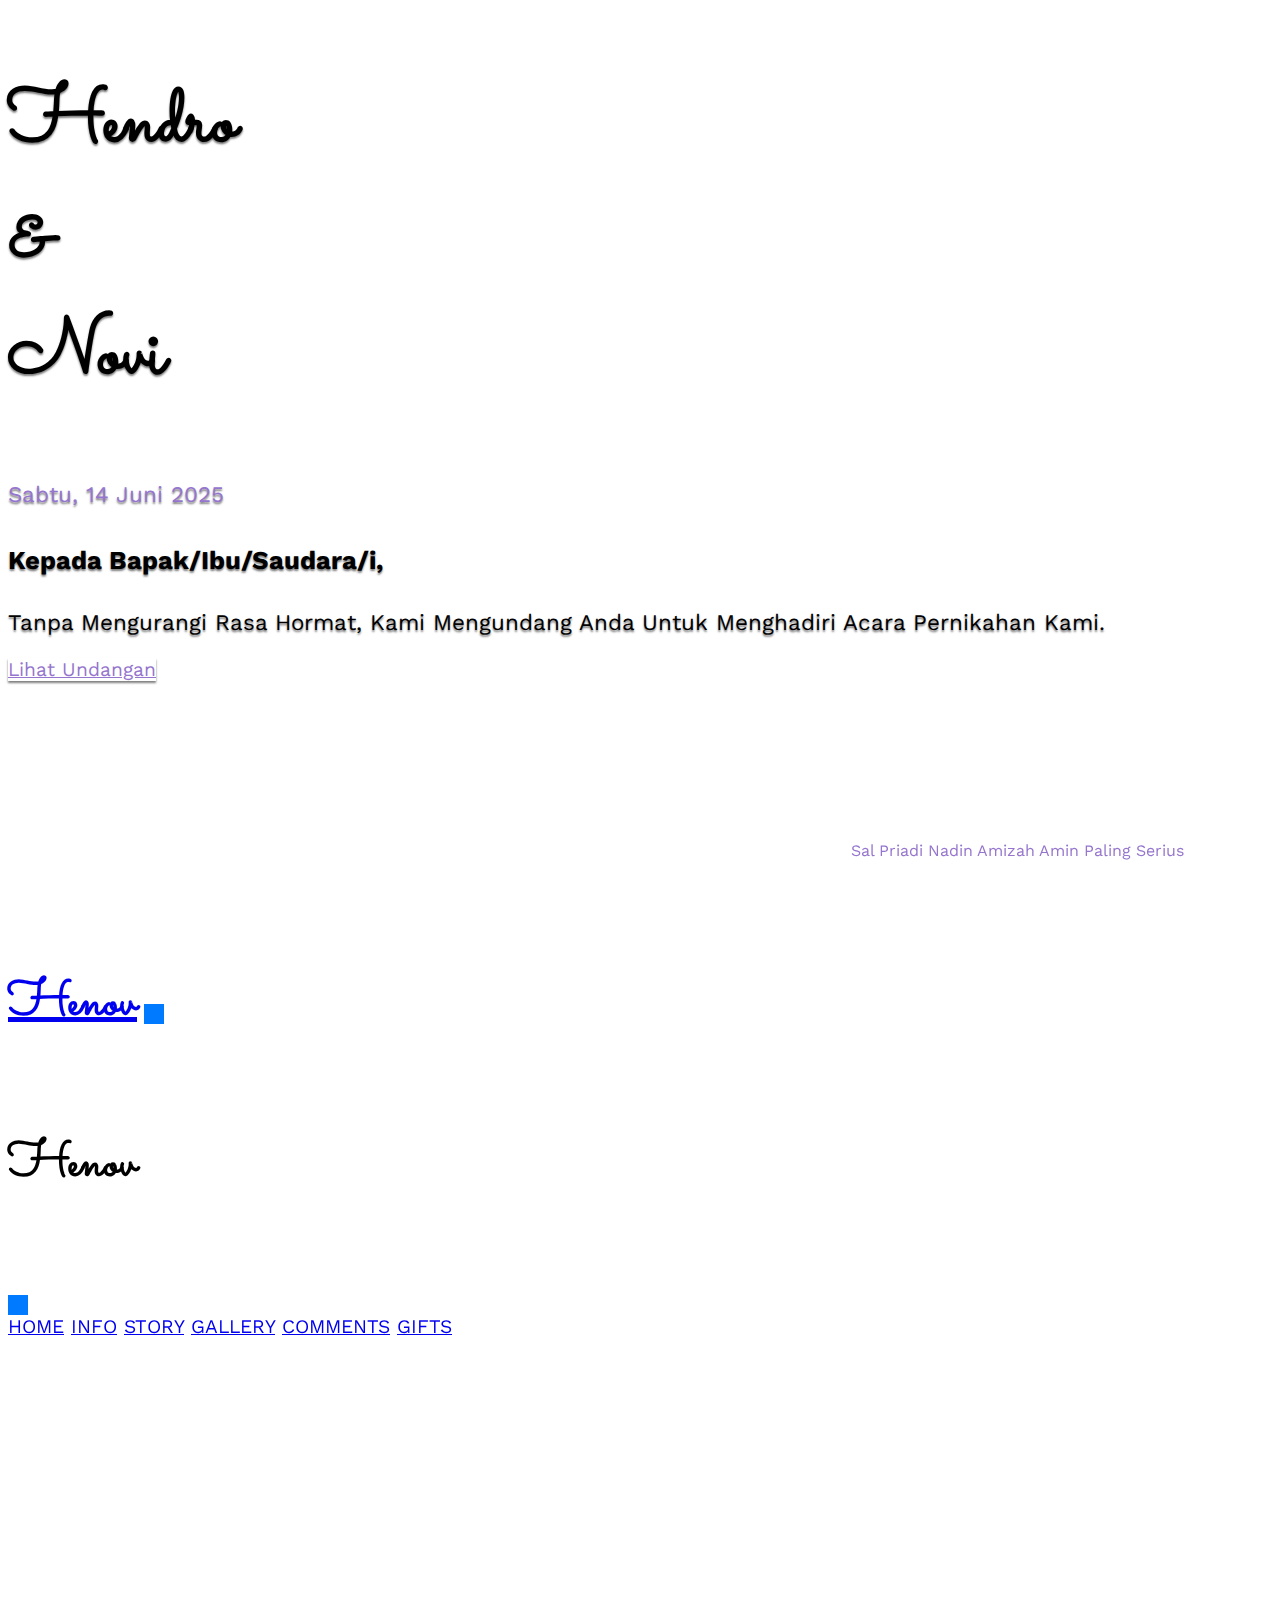
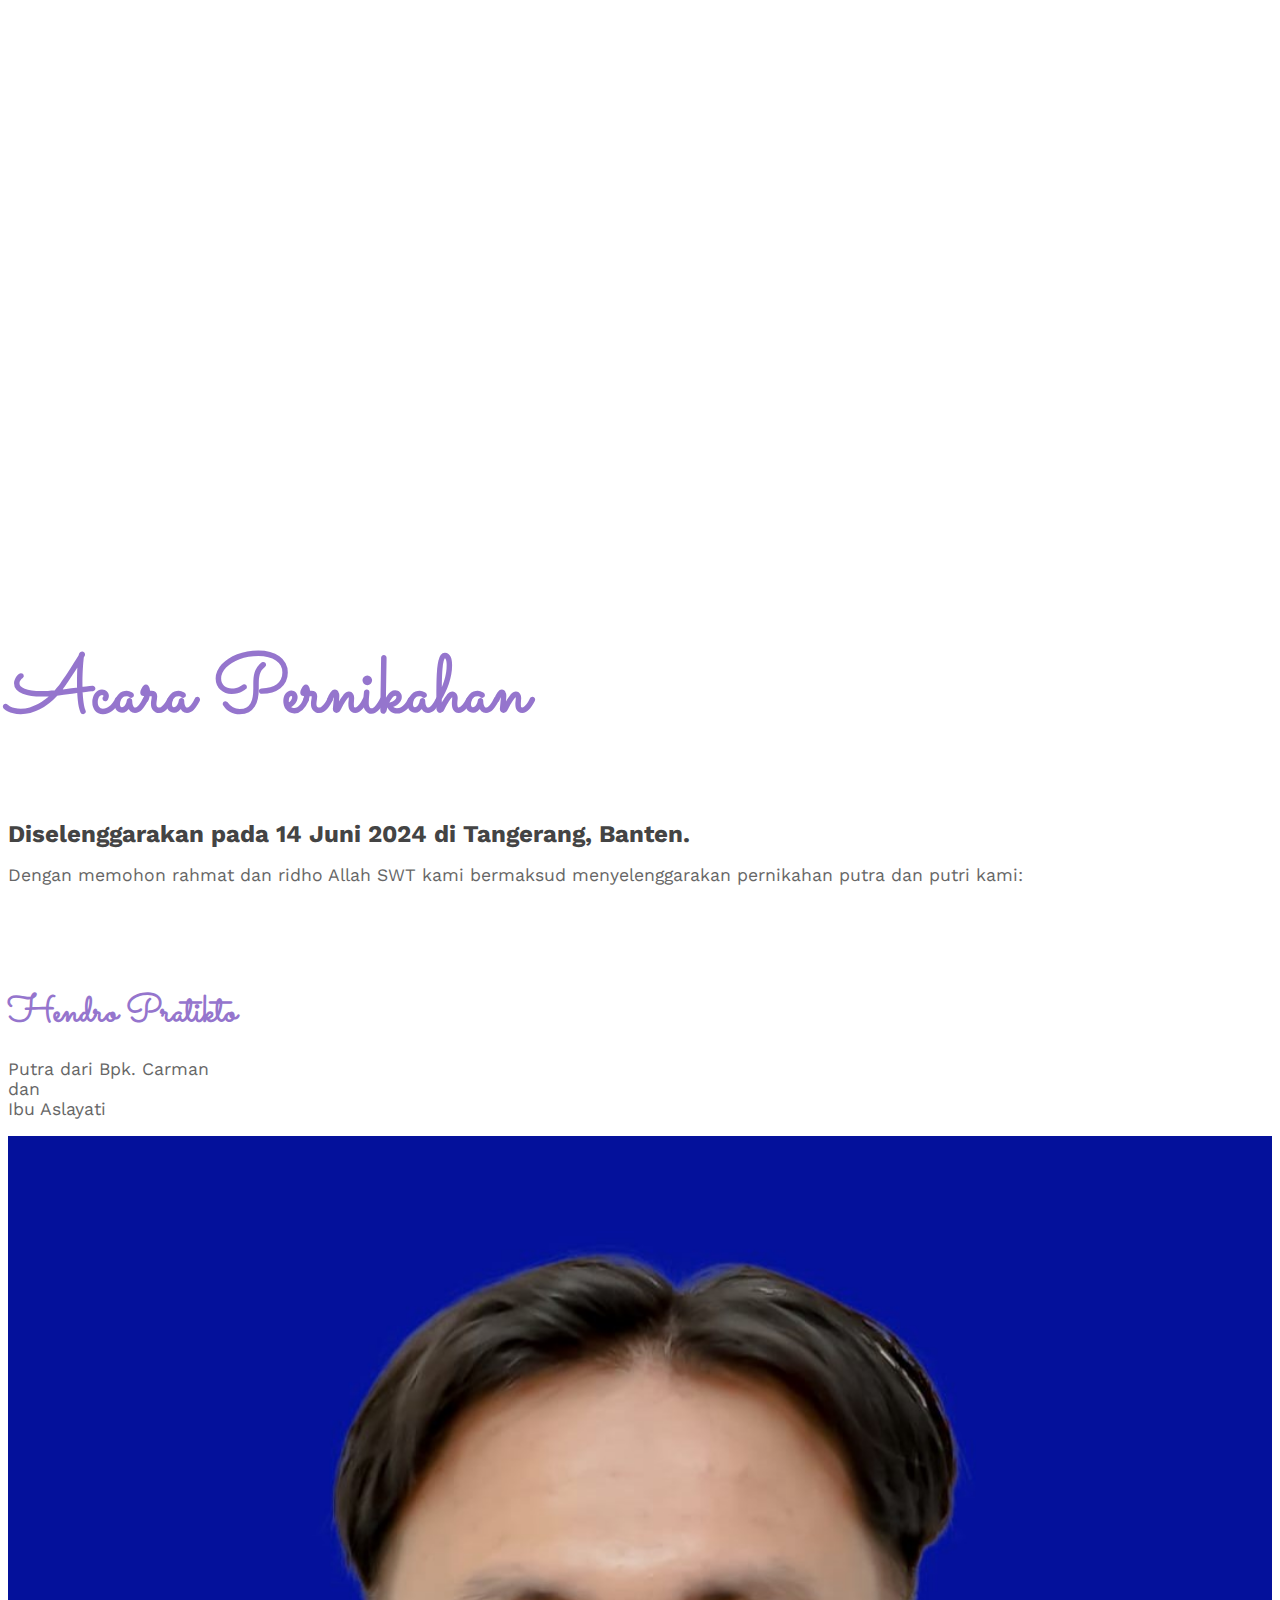
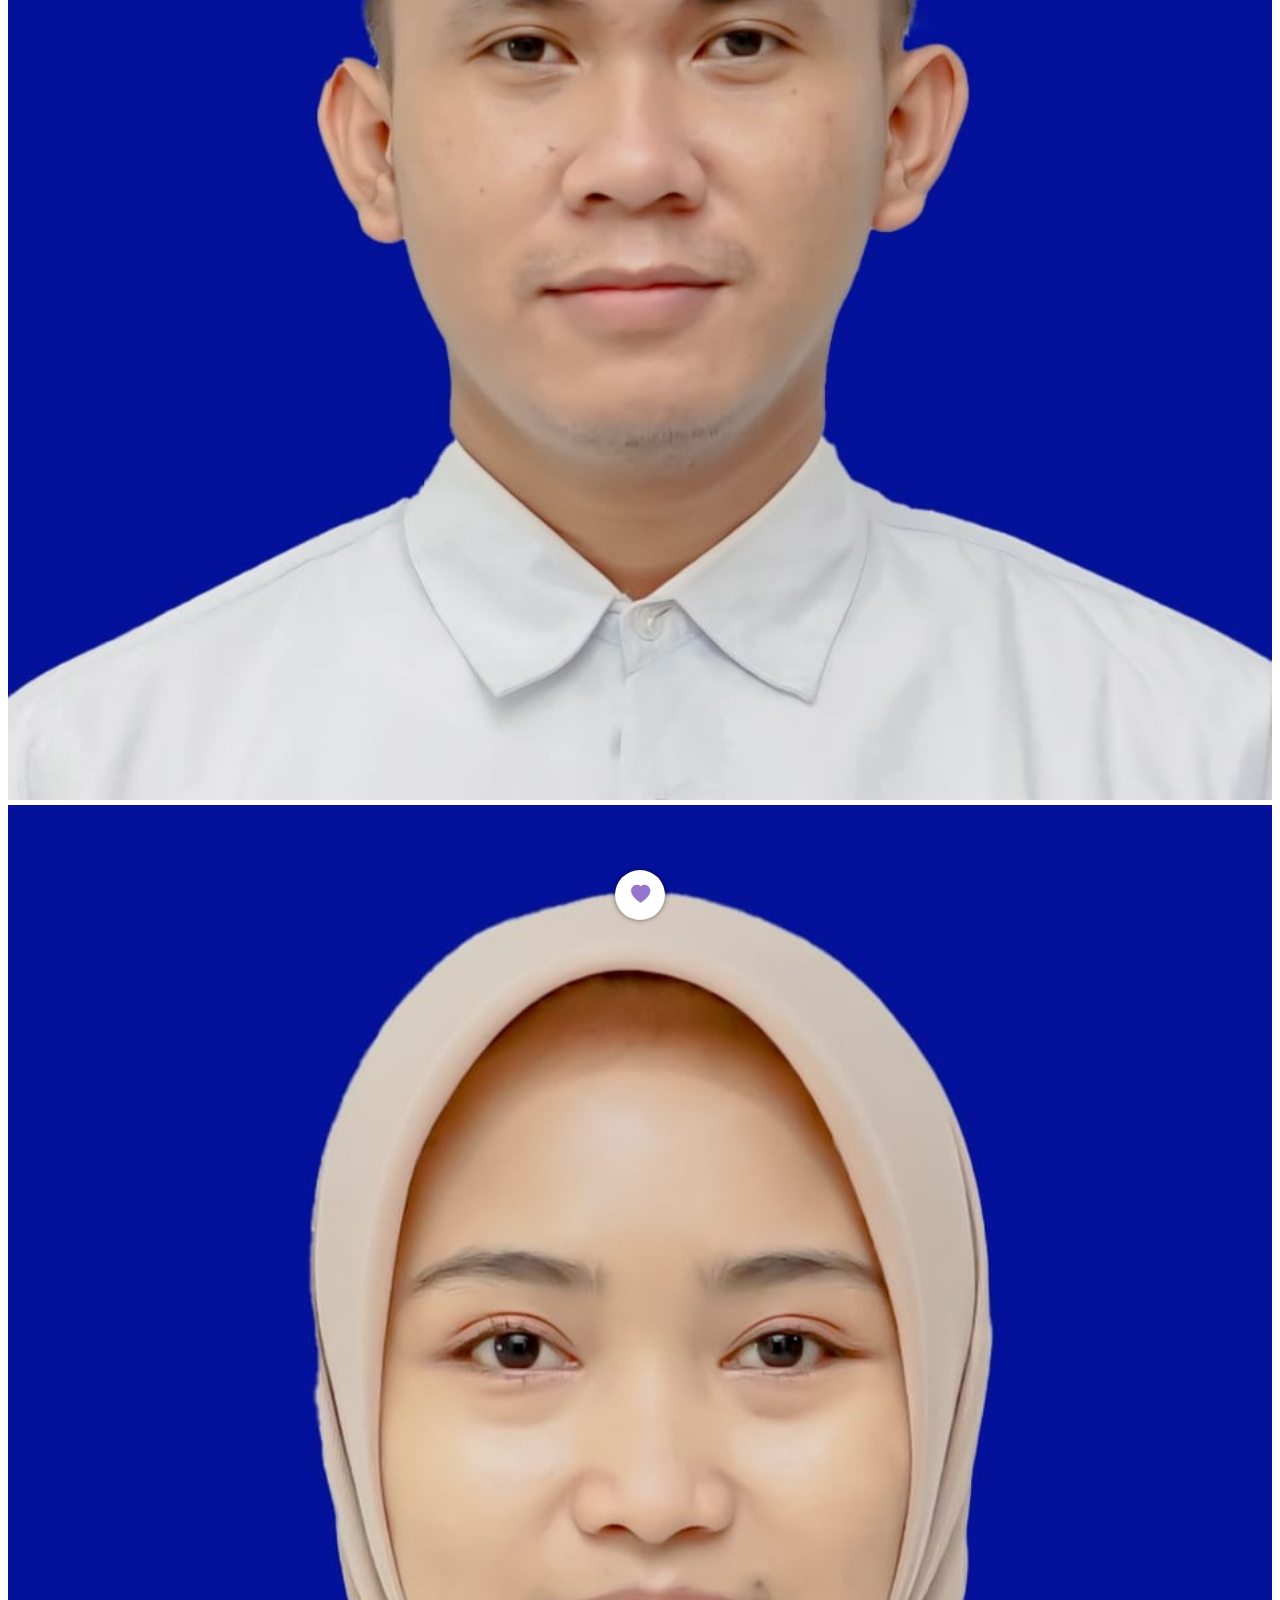
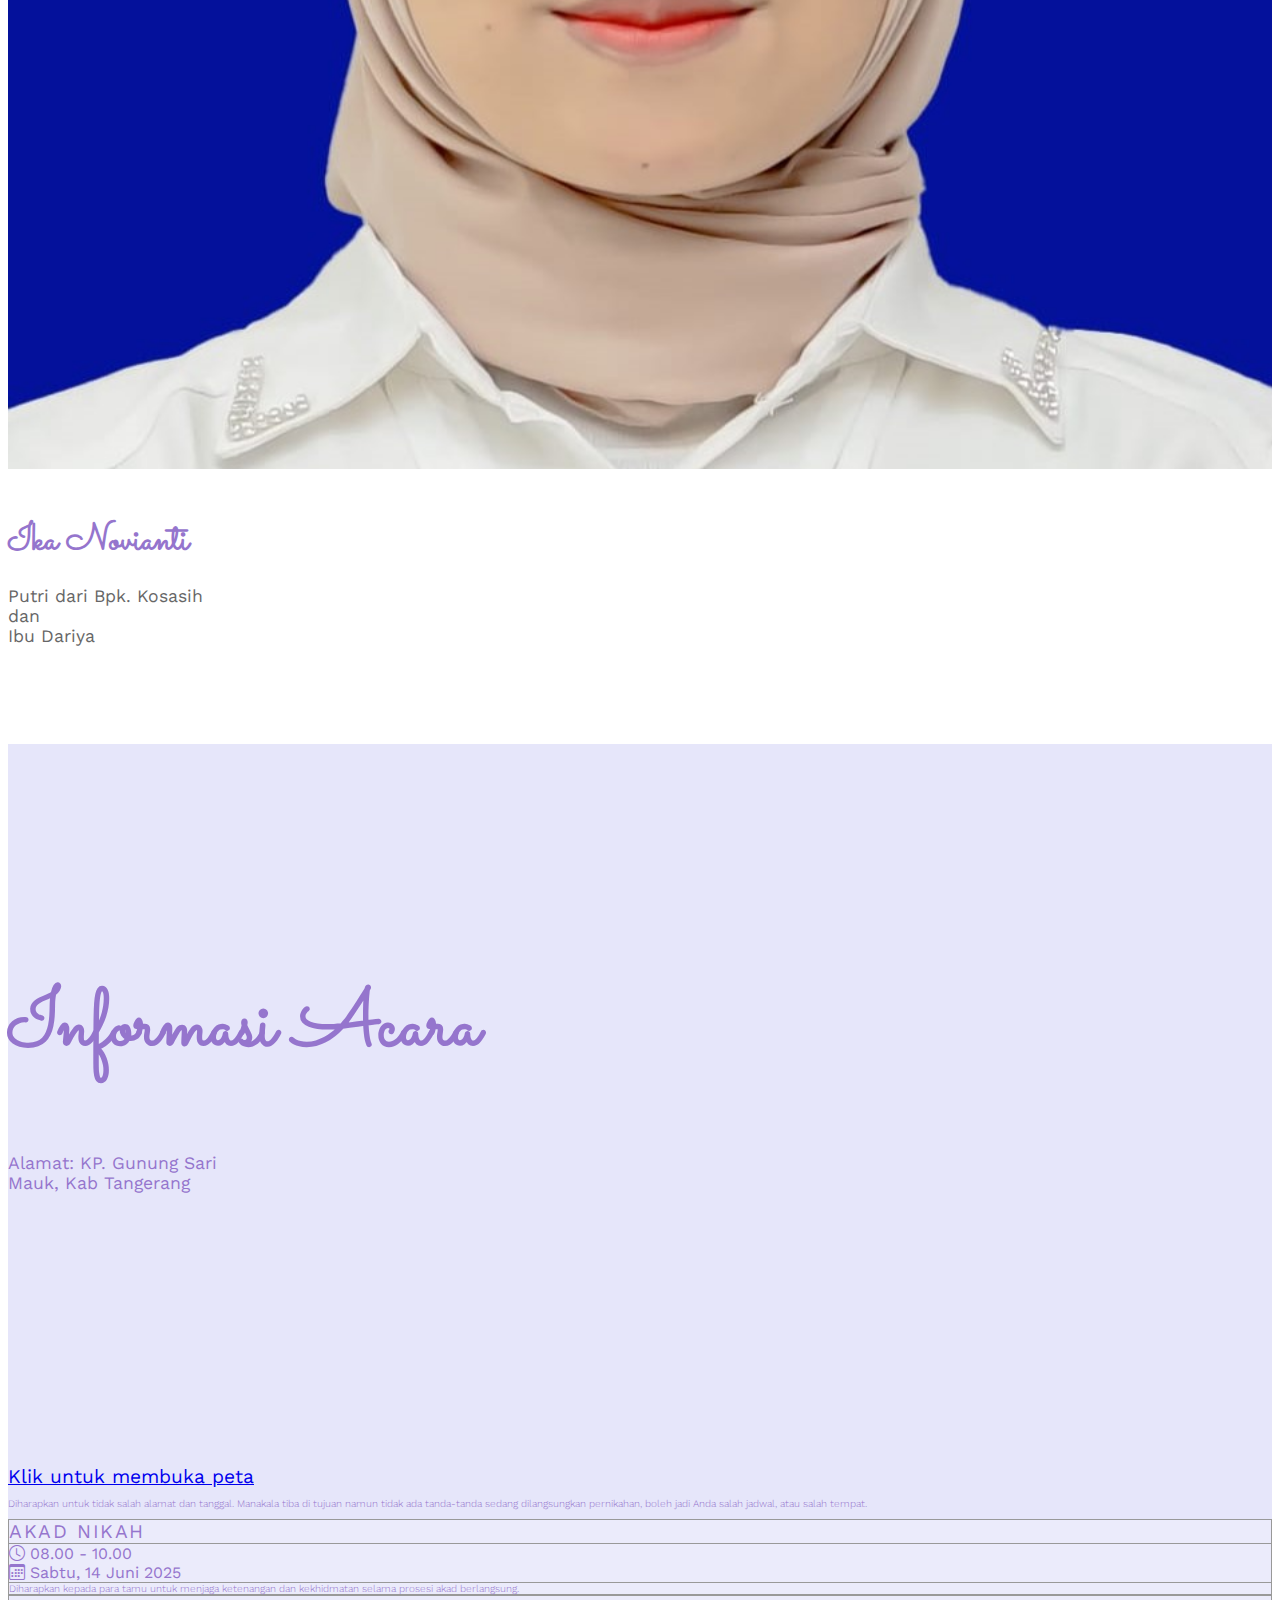
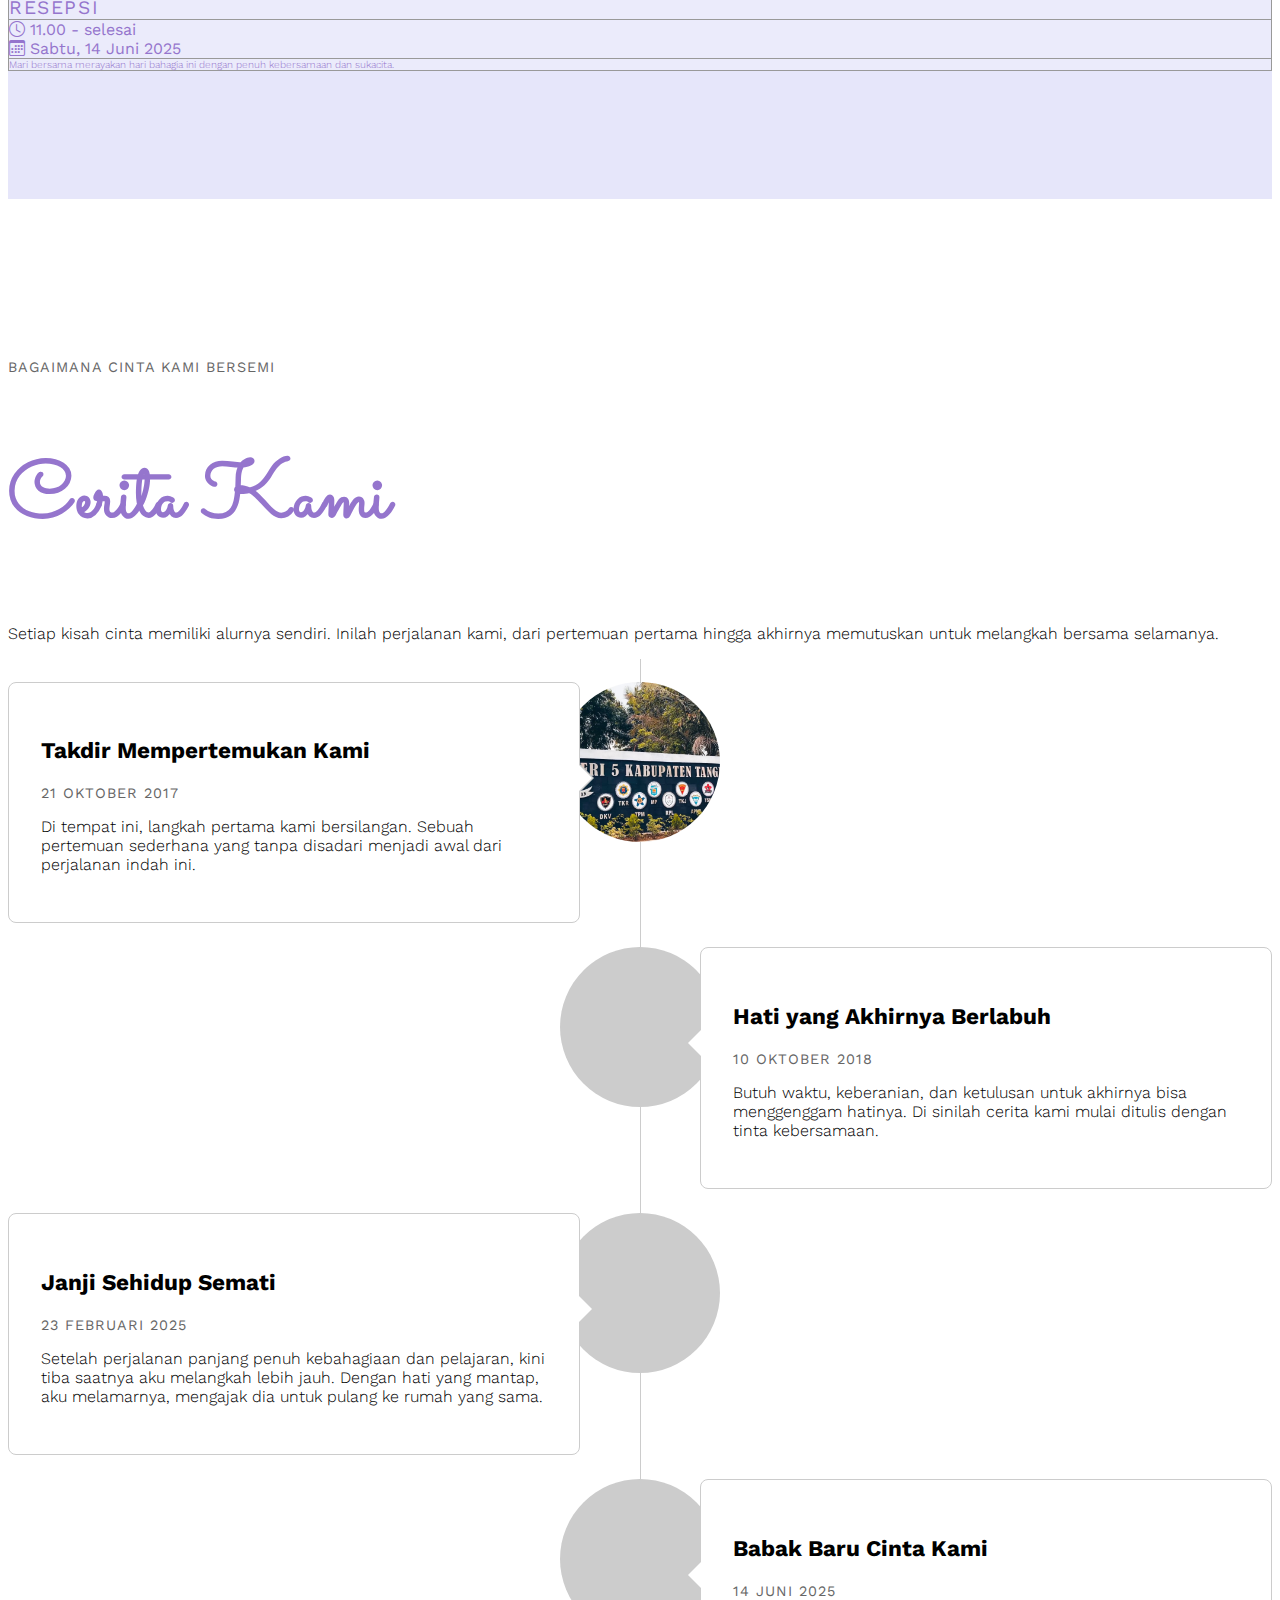
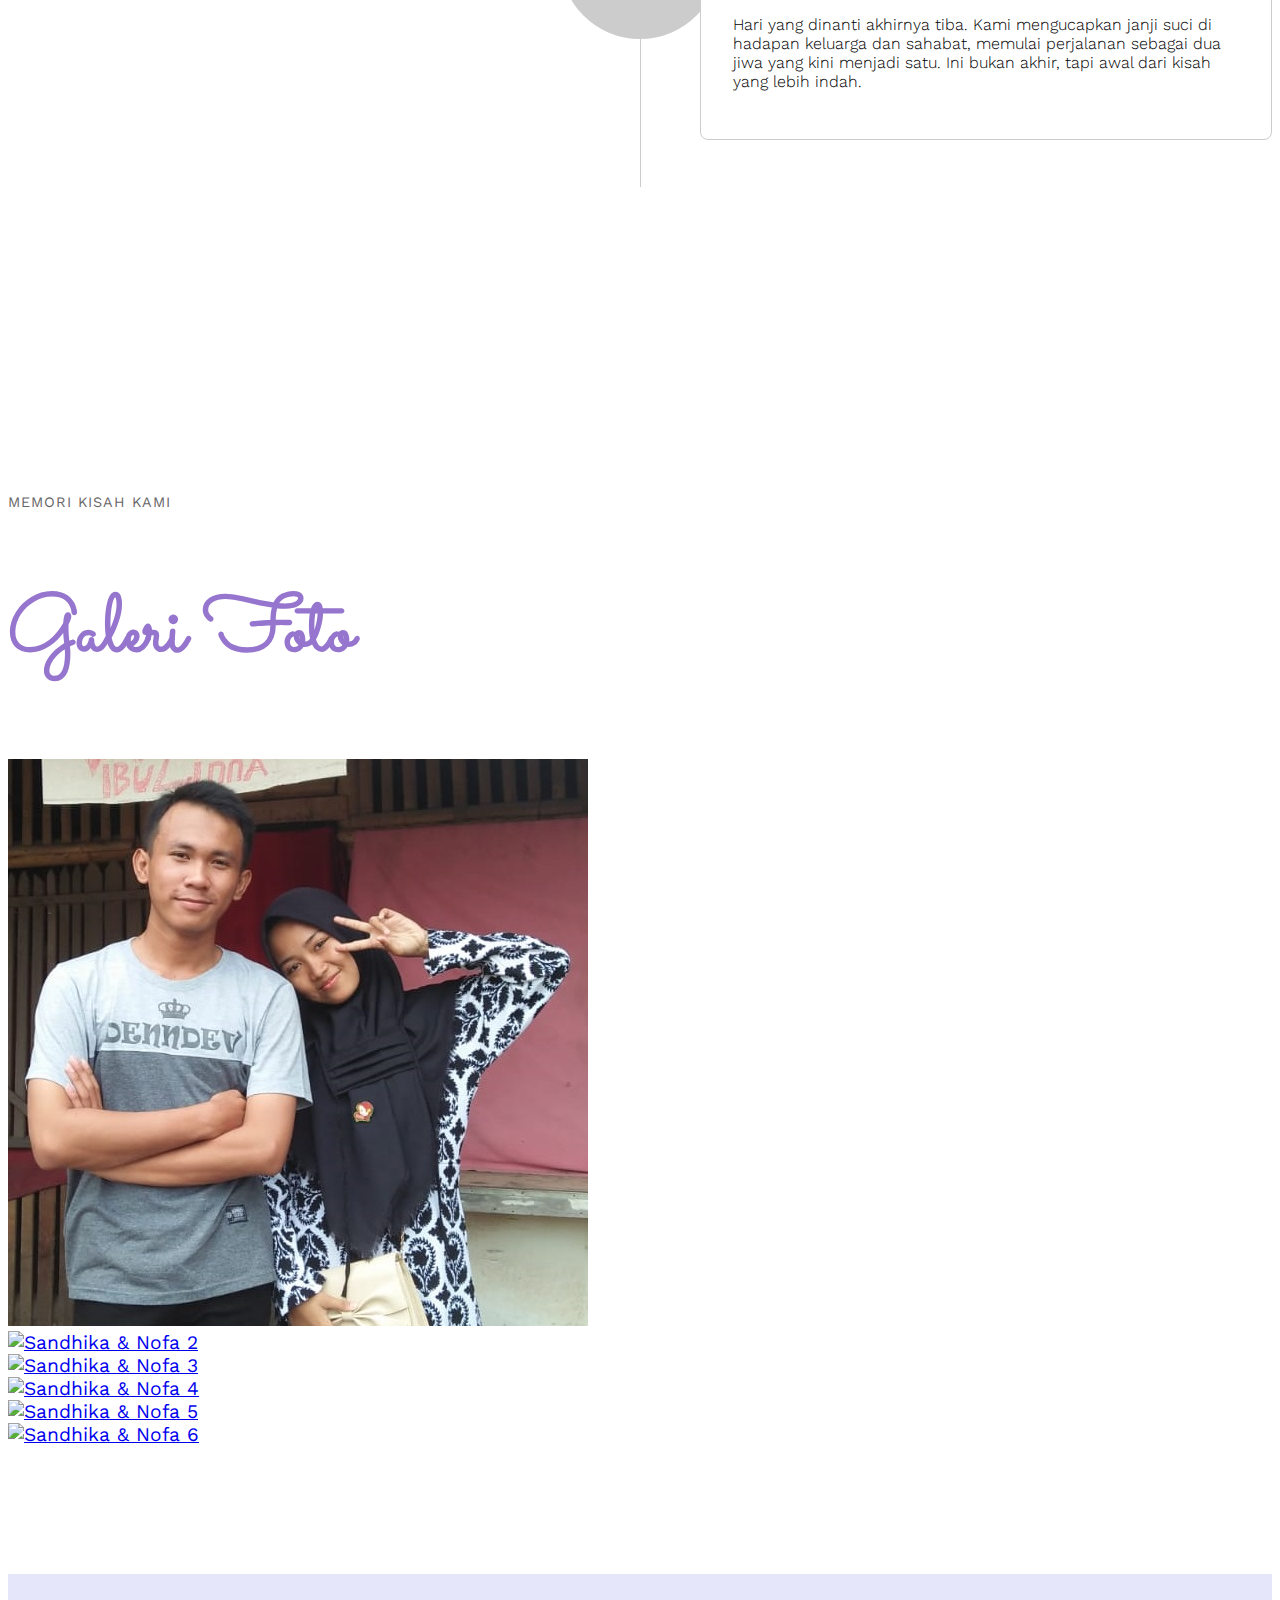
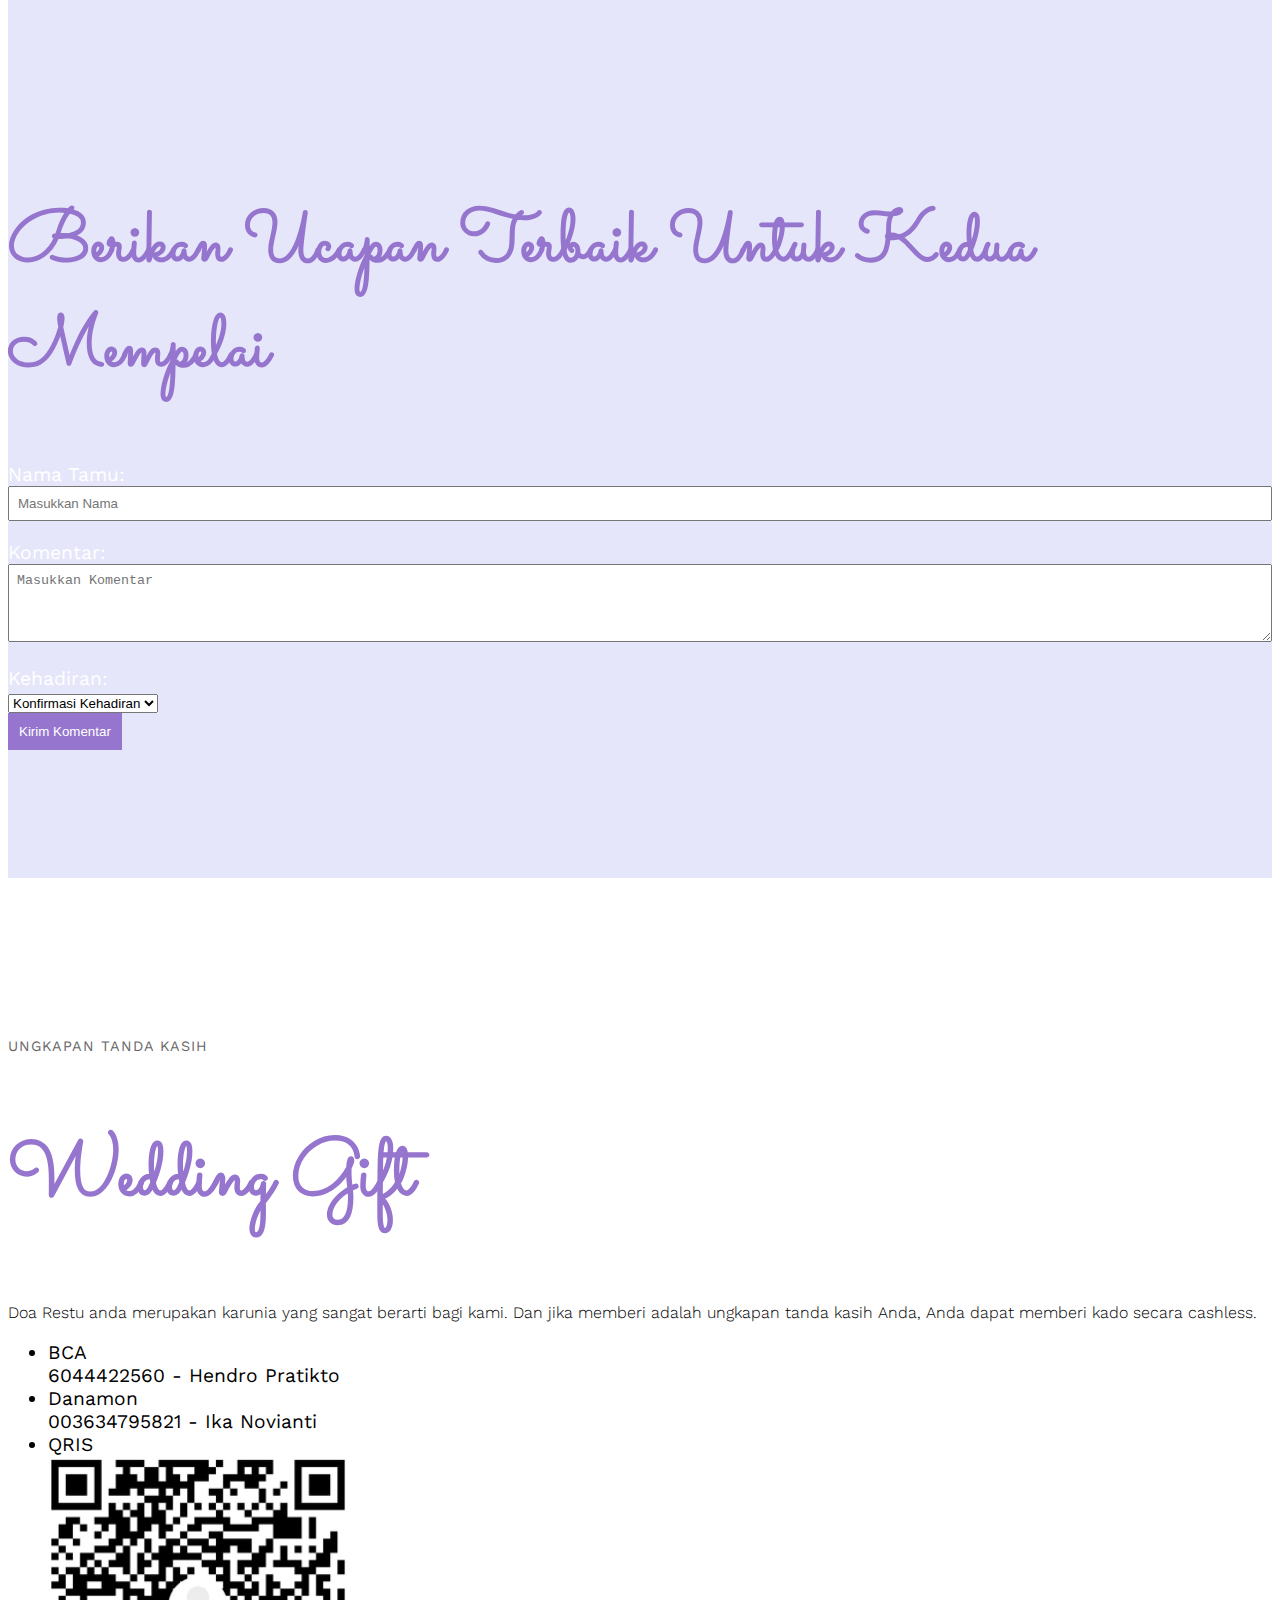
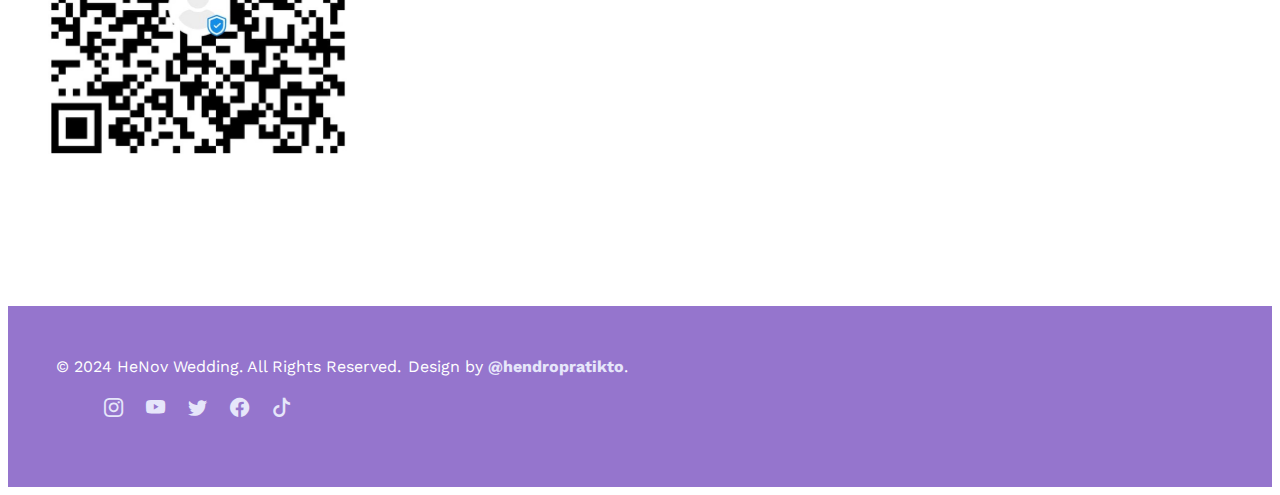
==== commit 3a7bb384: "revii halaman depan" ====
--- a/index.html
+++ b/index.html
@@ -107,13 +107,13 @@
   <body>
     <section id="hero" class="hero w-100 h-100 p-3 mx-auto text-center d-flex justify-content-center align-items-center text-white">
       <main>
-        <h1>
+        <h2>
           Hendro
           <br>
-          <span class="text-danger"> & </span>
+          <span> & </span>
           <br>
           Novi
-        </h1>
+        </h2>
         <p style="color:#9575cd">Sabtu, 14 Juni 2025</p>
         <div class="simply-countdown"></div>
         <h4 style="margin-top: 1rem;">Kepada <span>Bapak/Ibu/Saudara/i, </span></h4>
--- a/style.css
+++ b/style.css
@@ -31,6 +31,7 @@
 }
 
 .hero h1,
+.hero h2,
 .hero h4,
 .hero p {
   text-shadow: var(--shadow);
@@ -39,6 +40,11 @@
 .hero h1 {
   font-family: "Sacramento", cursive;
   font-size: 6rem;
+}
+
+.hero h2 {
+  font-family: "Sacramento", cursive;
+  font-size: 5rem;
 }
 
 .hero h4 {
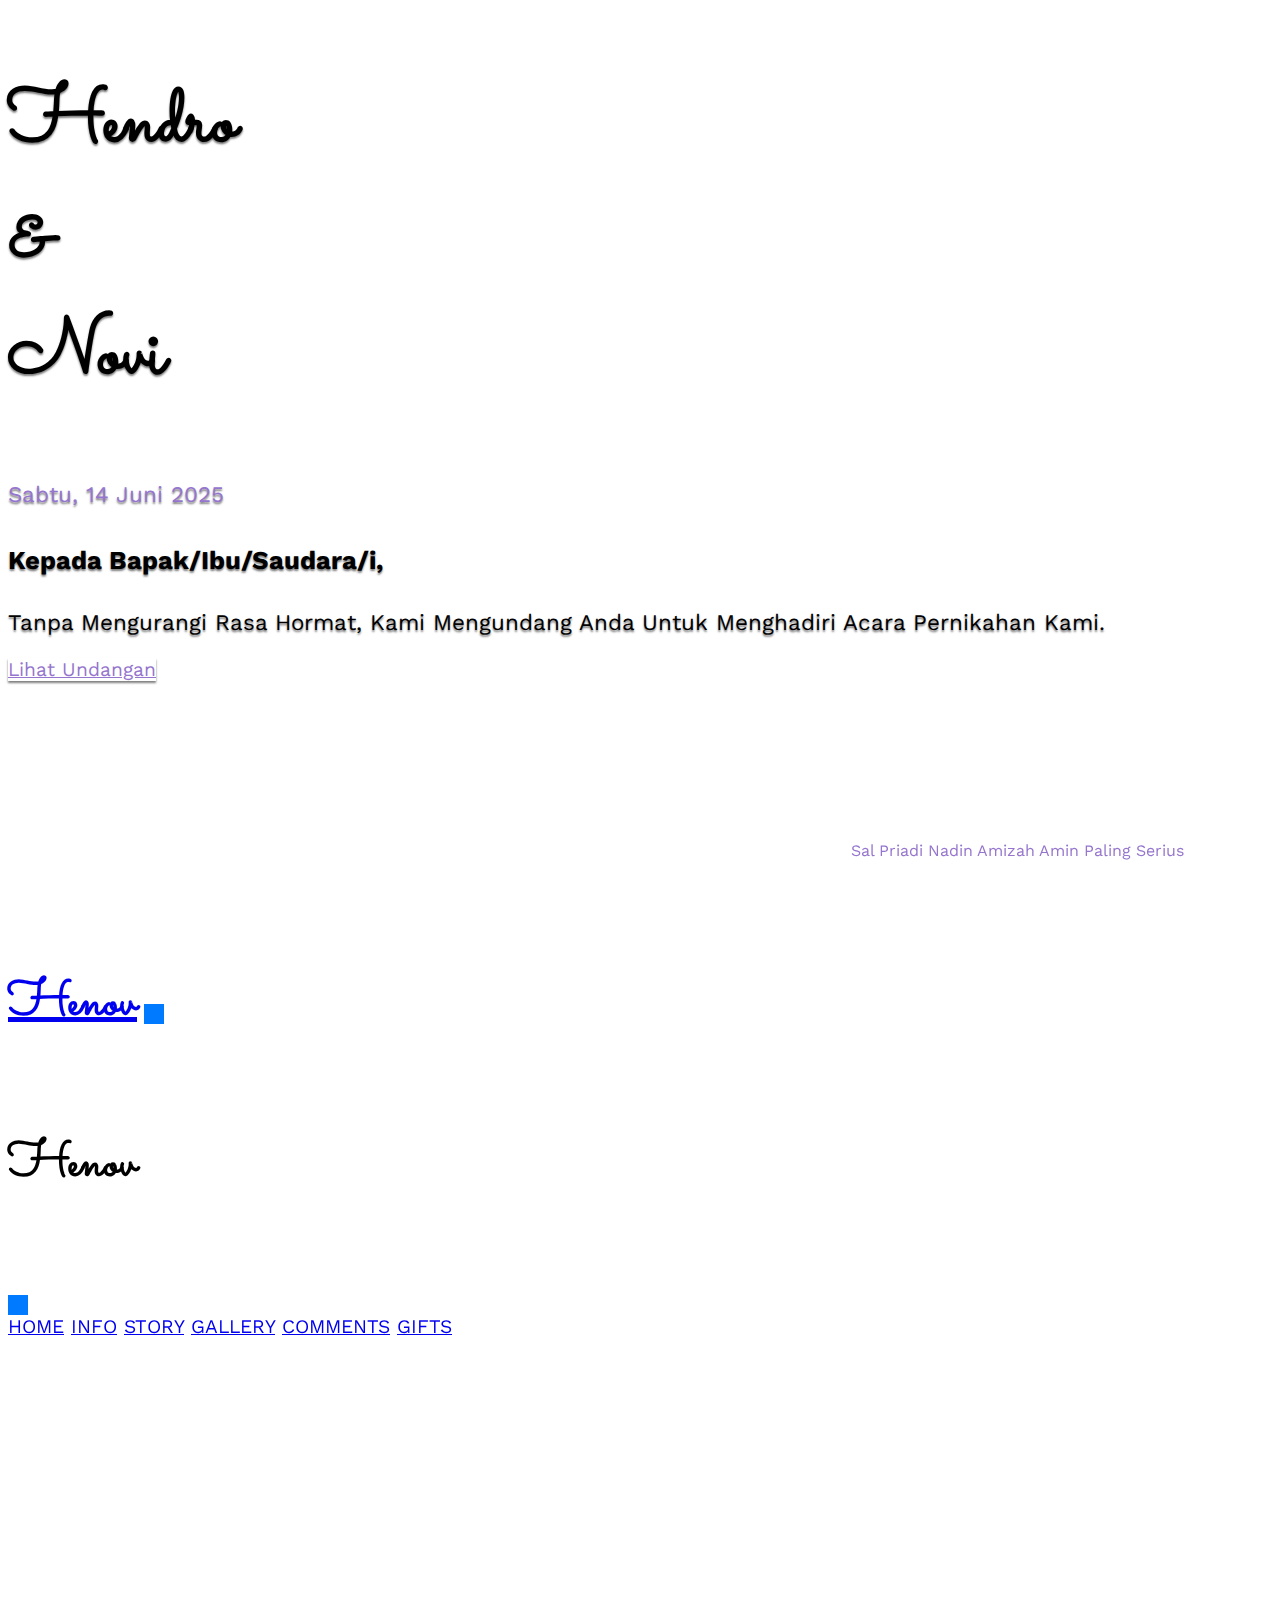
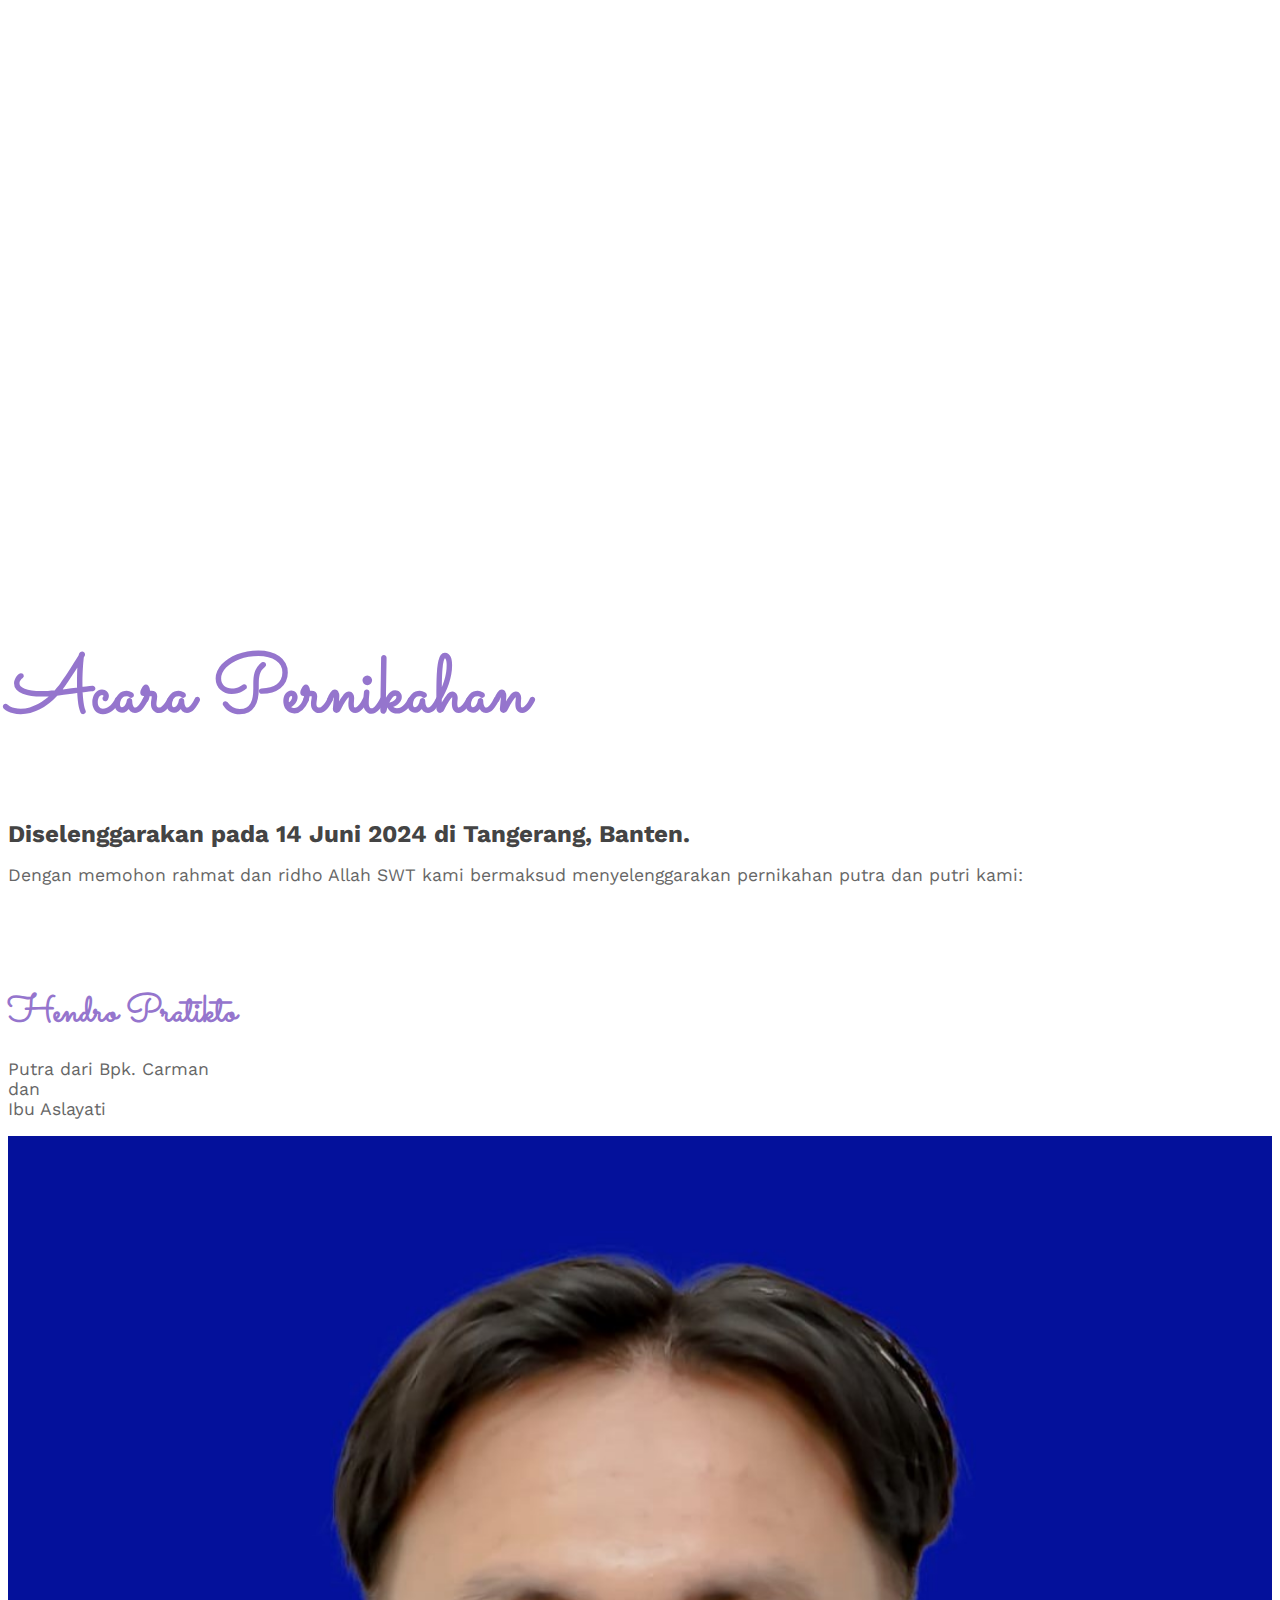
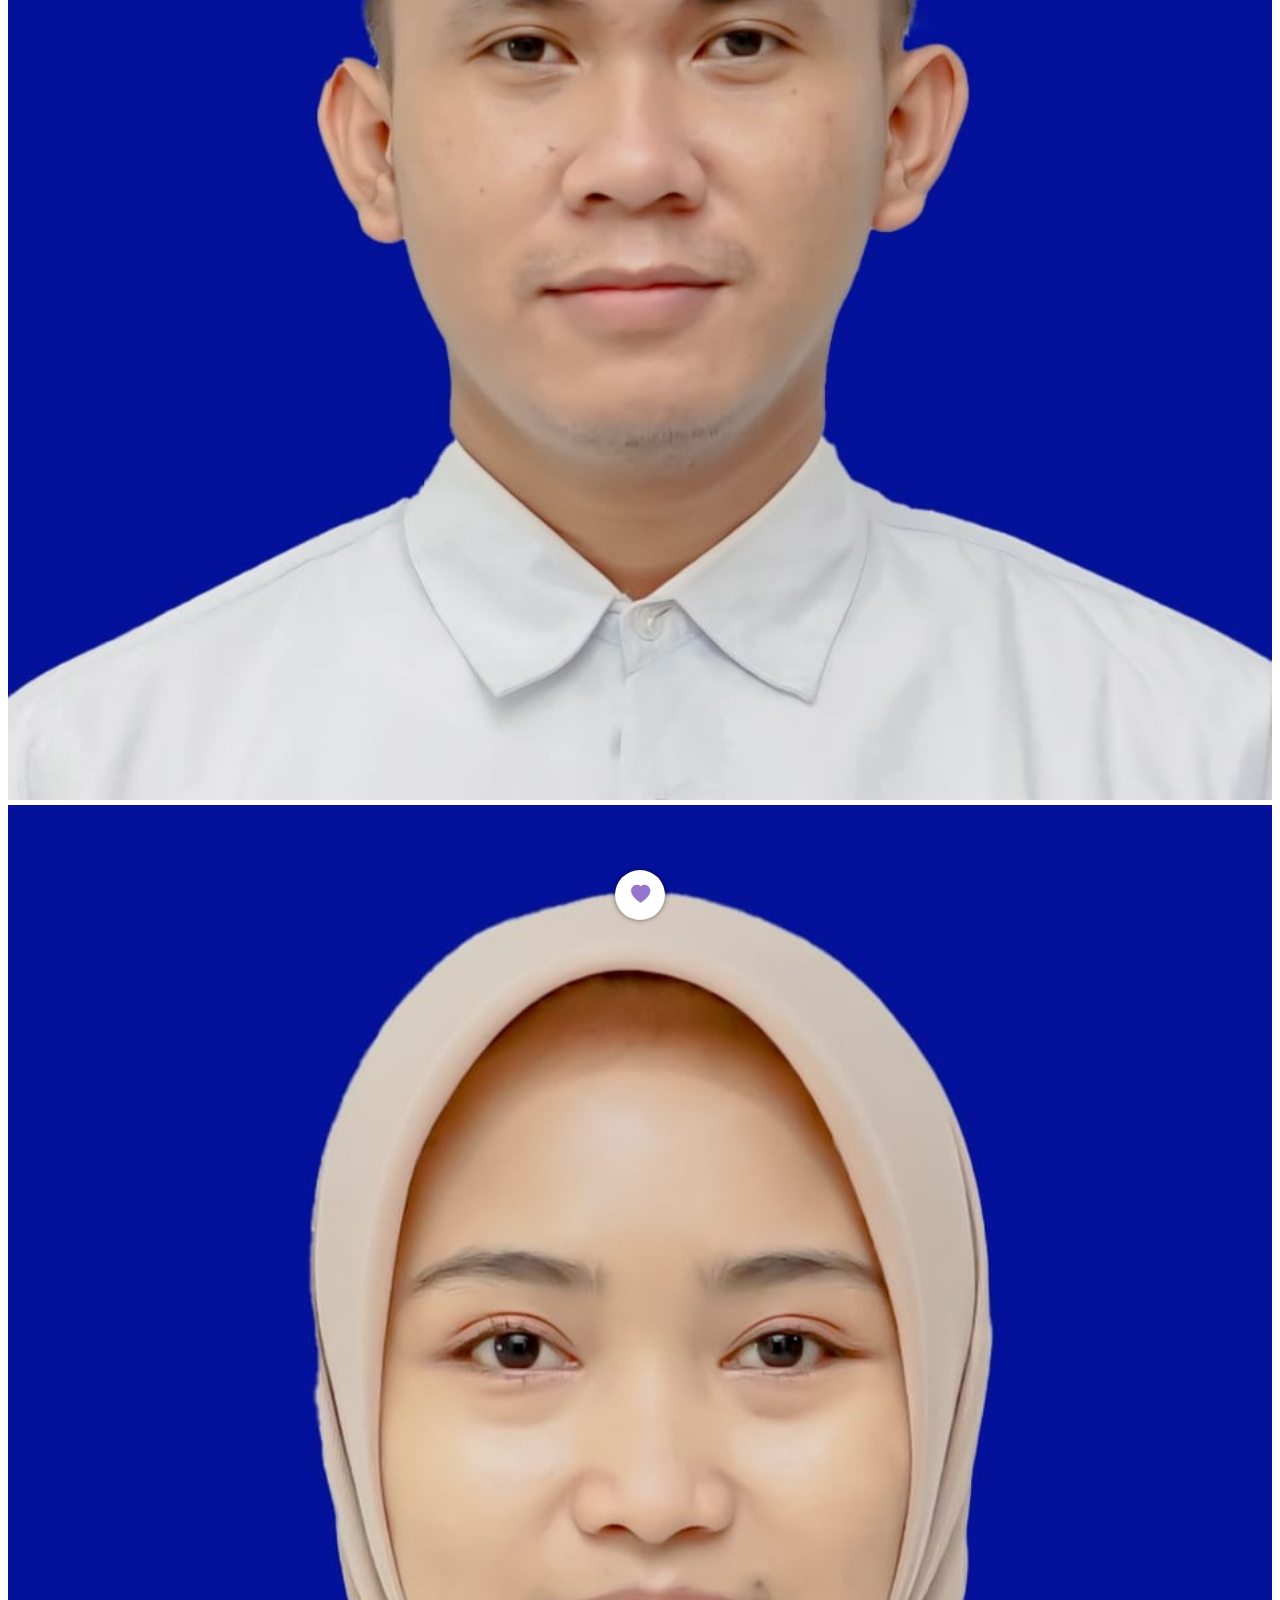
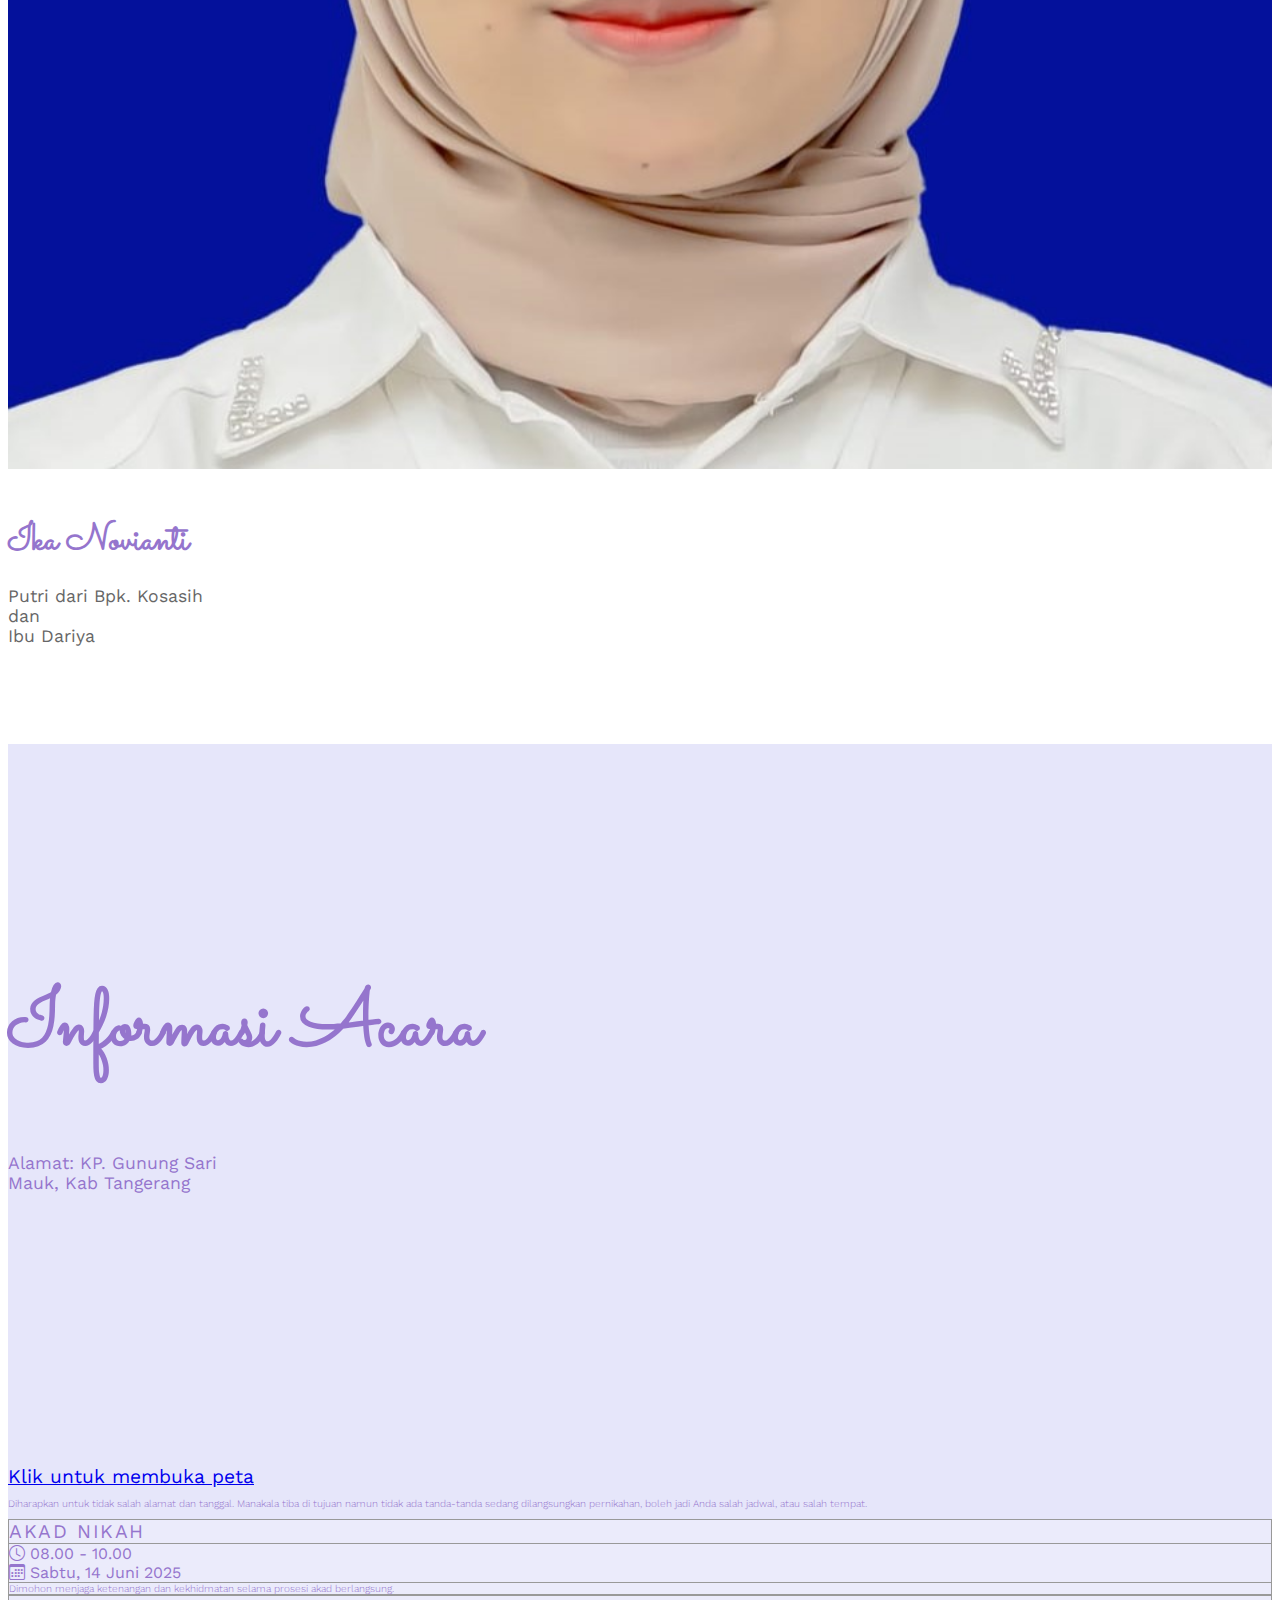
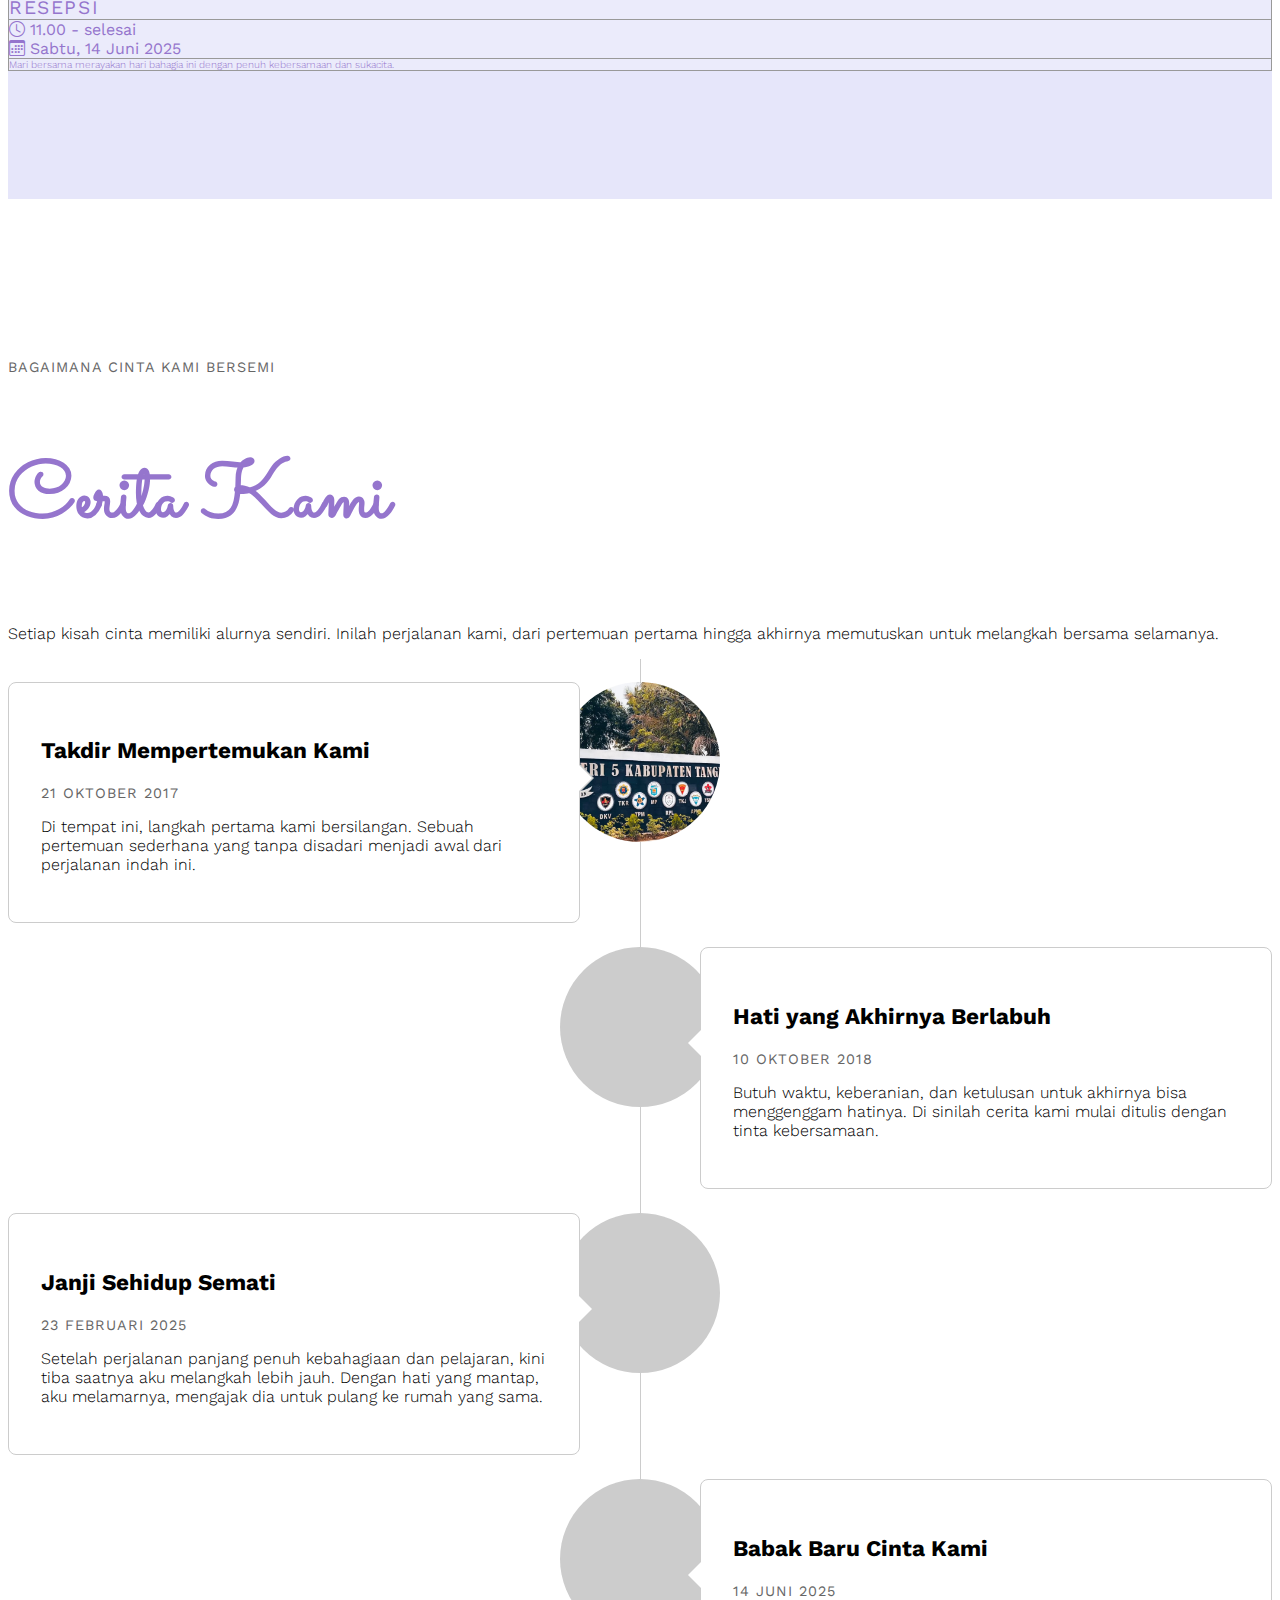
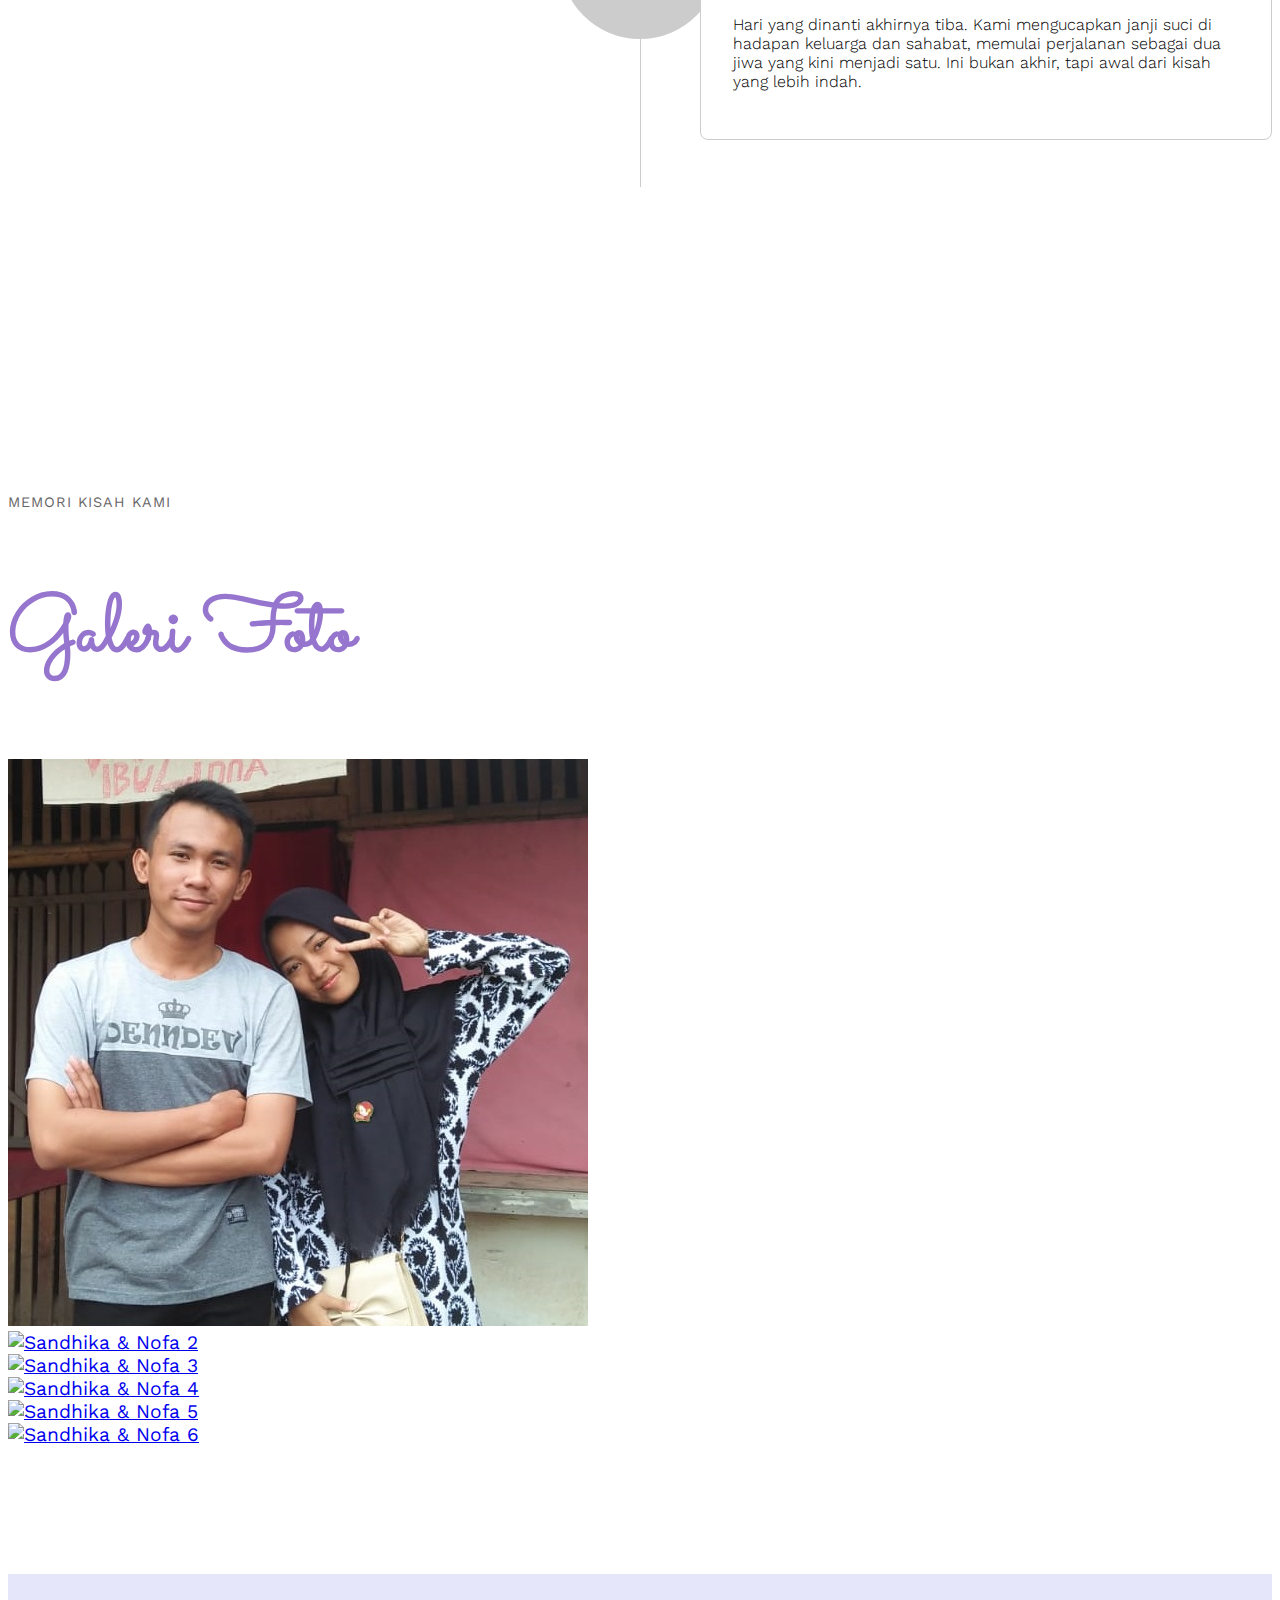
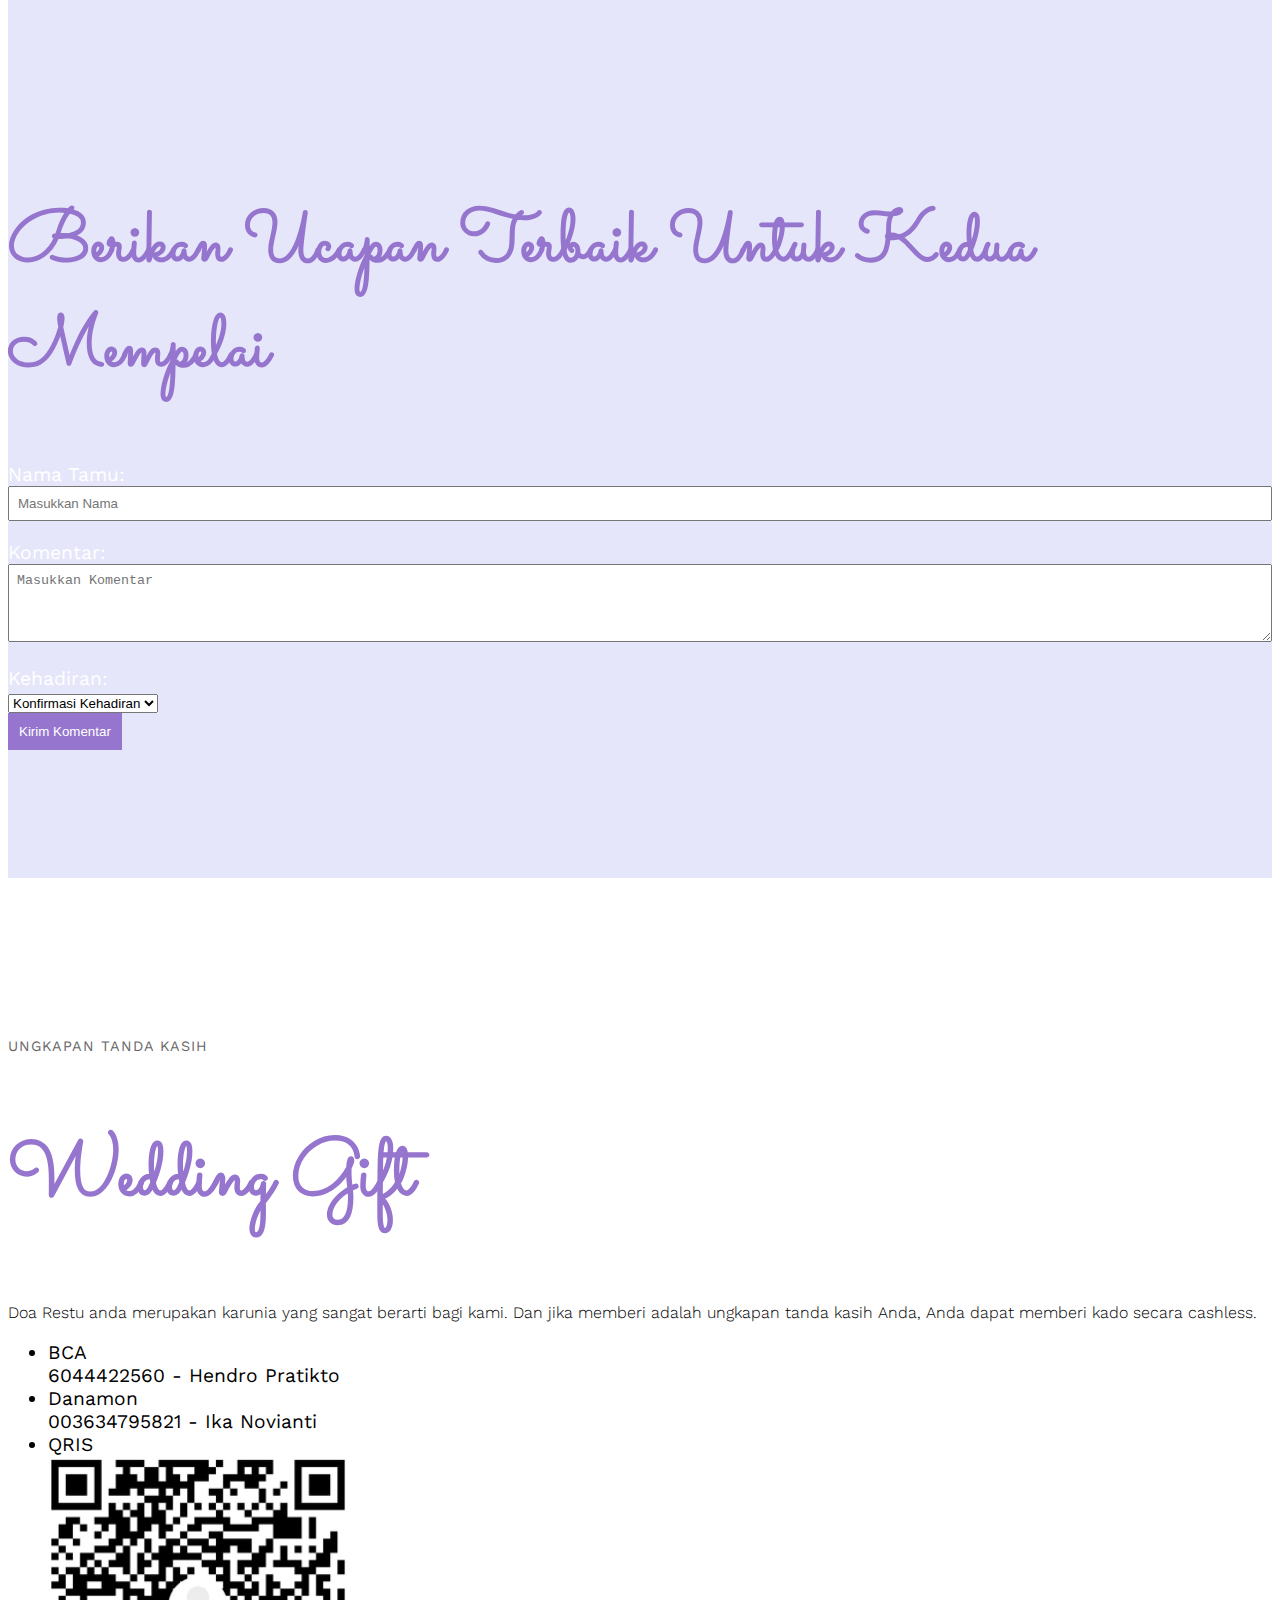
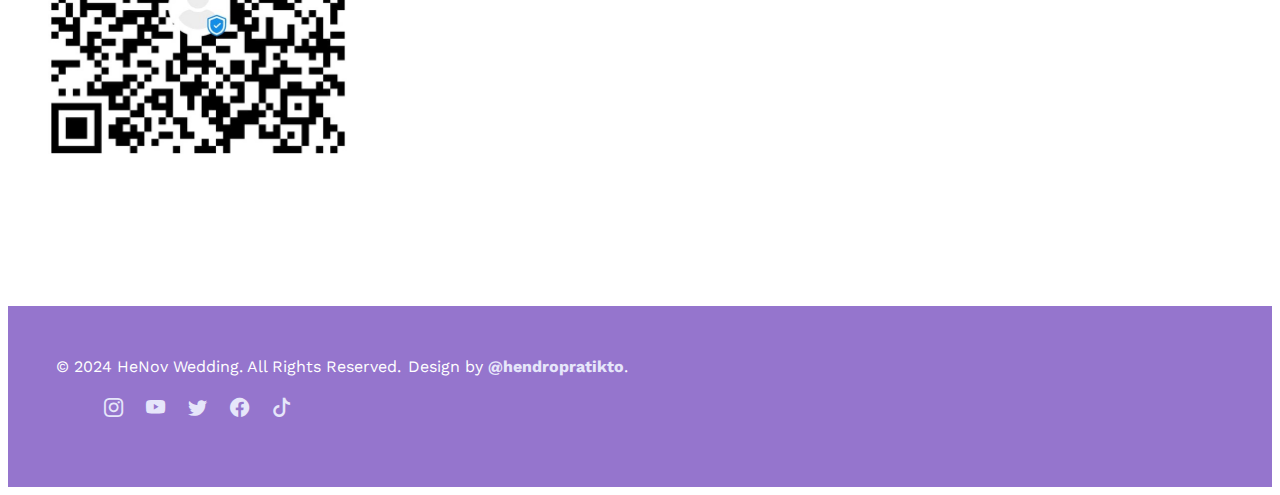
==== commit 10f04c36: "revisi info" ====
--- a/index.html
+++ b/index.html
@@ -261,7 +261,7 @@
                   </div>
                 </div>
               </div>
-              <div class="card-footer" style="font-size: 10px;">Diharapkan kepada para tamu untuk menjaga ketenangan dan kekhidmatan selama prosesi akad berlangsung.</div>
+              <div class="card-footer" style="font-size: 10px;">Dimohon menjaga ketenangan dan kekhidmatan selama prosesi akad berlangsung.</div>
             </div>
           </div>
           <div class="col-md-5 col-10">
